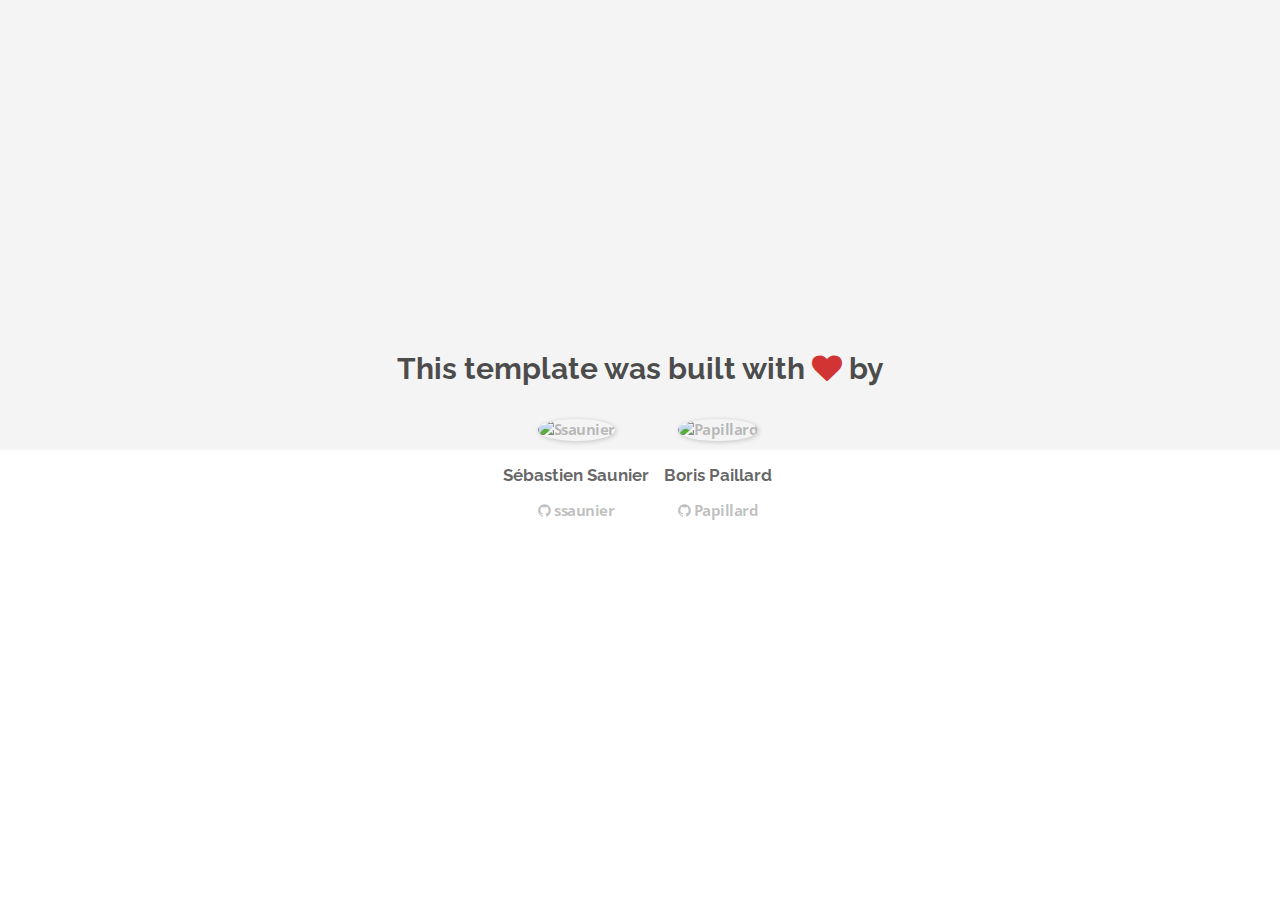
==== about.html @ bd520f18 "Automated commit at 2018-07-30 13:47:58 UTC by middleman-deploy 2.0.0-alpha" ====
<!doctype html>
<html>
  <head>
    <meta charset="utf-8">
    <meta http-equiv="x-ua-compatible" content="ie=edge">
    <meta name="viewport"
          content="width=device-width, initial-scale=1, shrink-to-fit=no">
    <!-- Use the title from a page's frontmatter if it has one -->
    <title>Le Wagon - Middleman - About</title>
    <link href="stylesheets/application-3c48b980.css" rel="stylesheet" />
    <script src="javascripts/application-93de88c9.js"></script>
    <link href="images/favicon-f15af148.png" rel="icon" type="image/png" />
  </head>
  <body>
    <div id="about">
  <div class="about-content">
    <h1>This template was built with <i class="fa fa-heart"></i> by</h1>
    <ul class="list-inline">
        <li>
<a href="https://kitt.lewagon.com/alumni/ssaunier" target="_blank">            <img src="https://kitt.lewagon.com/placeholder/users/ssaunier" class="img-circle" alt="Ssaunier" />
</a>          <h2>Sébastien Saunier</h2>
          <p>
<a href="https://github.com/ssaunier" target="_blank">              <i class="fa fa-github"></i> ssaunier
</a>          </p>
        </li>
        <li>
<a href="https://kitt.lewagon.com/alumni/Papillard" target="_blank">            <img src="https://kitt.lewagon.com/placeholder/users/Papillard" class="img-circle" alt="Papillard" />
</a>          <h2>Boris Paillard</h2>
          <p>
<a href="https://github.com/Papillard" target="_blank">              <i class="fa fa-github"></i> Papillard
</a>          </p>
        </li>
    </ul>
  </div>
</div>

  </body>
</html>
---- stylesheets/application-3c48b980.css ----
@import url("https://fonts.googleapis.com/css?family=Open+Sans:400,300,700|Raleway:400,100,300,700,500");/*!
 * Bootstrap v3.3.7 (http://getbootstrap.com)
 * Copyright 2011-2016 Twitter, Inc.
 * Licensed under MIT (https://github.com/twbs/bootstrap/blob/master/LICENSE)
 *//*! normalize.css v3.0.3 | MIT License | github.com/necolas/normalize.css */html{font-family:sans-serif;-ms-text-size-adjust:100%;-webkit-text-size-adjust:100%}body{margin:0}article,aside,details,figcaption,figure,footer,header,hgroup,main,menu,nav,section,summary{display:block}audio,canvas,progress,video{display:inline-block;vertical-align:baseline}audio:not([controls]){display:none;height:0}[hidden],template{display:none}a{background-color:transparent}a:active,a:hover{outline:0}abbr[title]{border-bottom:1px dotted}b,strong{font-weight:bold}dfn{font-style:italic}h1{font-size:2em;margin:0.67em 0}mark{background:#ff0;color:#000}small{font-size:80%}sub,sup{font-size:75%;line-height:0;position:relative;vertical-align:baseline}sup{top:-0.5em}sub{bottom:-0.25em}img{border:0}svg:not(:root){overflow:hidden}figure{margin:1em 40px}hr{-webkit-box-sizing:content-box;box-sizing:content-box;height:0}pre{overflow:auto}code,kbd,pre,samp{font-family:monospace, monospace;font-size:1em}button,input,optgroup,select,textarea{color:inherit;font:inherit;margin:0}button{overflow:visible}button,select{text-transform:none}button,html input[type="button"],input[type="reset"],input[type="submit"]{-webkit-appearance:button;cursor:pointer}button[disabled],html input[disabled]{cursor:default}button::-moz-focus-inner,input::-moz-focus-inner{border:0;padding:0}input{line-height:normal}input[type="checkbox"],input[type="radio"]{-webkit-box-sizing:border-box;box-sizing:border-box;padding:0}input[type="number"]::-webkit-inner-spin-button,input[type="number"]::-webkit-outer-spin-button{height:auto}input[type="search"]{-webkit-appearance:textfield;-webkit-box-sizing:content-box;box-sizing:content-box}input[type="search"]::-webkit-search-cancel-button,input[type="search"]::-webkit-search-decoration{-webkit-appearance:none}fieldset{border:1px solid #c0c0c0;margin:0 2px;padding:0.35em 0.625em 0.75em}legend{border:0;padding:0}textarea{overflow:auto}optgroup{font-weight:bold}table{border-collapse:collapse;border-spacing:0}td,th{padding:0}/*! Source: https://github.com/h5bp/html5-boilerplate/blob/master/src/css/main.css */@media print{*,*:before,*:after{background:transparent !important;color:#000 !important;-webkit-box-shadow:none !important;box-shadow:none !important;text-shadow:none !important}a,a:visited{text-decoration:underline}a[href]:after{content:" (" attr(href) ")"}abbr[title]:after{content:" (" attr(title) ")"}a[href^="#"]:after,a[href^="javascript:"]:after{content:""}pre,blockquote{border:1px solid #999;page-break-inside:avoid}thead{display:table-header-group}tr,img{page-break-inside:avoid}img{max-width:100% !important}p,h2,h3{orphans:3;widows:3}h2,h3{page-break-after:avoid}.navbar{display:none}.btn>.caret,.dropup>.btn>.caret{border-top-color:#000 !important}.label{border:1px solid #000}.table{border-collapse:collapse !important}.table td,.table th{background-color:#fff !important}.table-bordered th,.table-bordered td{border:1px solid #ddd !important}}@font-face{font-family:'Glyphicons Halflings';src:url("../assets/bootstrap/glyphicons-halflings-regular-86b6f62b.eot");src:url("../assets/bootstrap/glyphicons-halflings-regular-86b6f62b.eot?#iefix") format("embedded-opentype"),url("../assets/bootstrap/glyphicons-halflings-regular-ca35b697.woff2") format("woff2"),url("../assets/bootstrap/glyphicons-halflings-regular-278e49a8.woff") format("woff"),url("../assets/bootstrap/glyphicons-halflings-regular-44bc1850.ttf") format("truetype"),url("../assets/bootstrap/glyphicons-halflings-regular-de51a849.svg#glyphicons_halflingsregular") format("svg")}.glyphicon{position:relative;top:1px;display:inline-block;font-family:'Glyphicons Halflings';font-style:normal;font-weight:normal;line-height:1;-webkit-font-smoothing:antialiased;-moz-osx-font-smoothing:grayscale}.glyphicon-asterisk:before{content:"\002a"}.glyphicon-plus:before{content:"\002b"}.glyphicon-euro:before,.glyphicon-eur:before{content:"\20ac"}.glyphicon-minus:before{content:"\2212"}.glyphicon-cloud:before{content:"\2601"}.glyphicon-envelope:before{content:"\2709"}.glyphicon-pencil:before{content:"\270f"}.glyphicon-glass:before{content:"\e001"}.glyphicon-music:before{content:"\e002"}.glyphicon-search:before{content:"\e003"}.glyphicon-heart:before{content:"\e005"}.glyphicon-star:before{content:"\e006"}.glyphicon-star-empty:before{content:"\e007"}.glyphicon-user:before{content:"\e008"}.glyphicon-film:before{content:"\e009"}.glyphicon-th-large:before{content:"\e010"}.glyphicon-th:before{content:"\e011"}.glyphicon-th-list:before{content:"\e012"}.glyphicon-ok:before{content:"\e013"}.glyphicon-remove:before{content:"\e014"}.glyphicon-zoom-in:before{content:"\e015"}.glyphicon-zoom-out:before{content:"\e016"}.glyphicon-off:before{content:"\e017"}.glyphicon-signal:before{content:"\e018"}.glyphicon-cog:before{content:"\e019"}.glyphicon-trash:before{content:"\e020"}.glyphicon-home:before{content:"\e021"}.glyphicon-file:before{content:"\e022"}.glyphicon-time:before{content:"\e023"}.glyphicon-road:before{content:"\e024"}.glyphicon-download-alt:before{content:"\e025"}.glyphicon-download:before{content:"\e026"}.glyphicon-upload:before{content:"\e027"}.glyphicon-inbox:before{content:"\e028"}.glyphicon-play-circle:before{content:"\e029"}.glyphicon-repeat:before{content:"\e030"}.glyphicon-refresh:before{content:"\e031"}.glyphicon-list-alt:before{content:"\e032"}.glyphicon-lock:before{content:"\e033"}.glyphicon-flag:before{content:"\e034"}.glyphicon-headphones:before{content:"\e035"}.glyphicon-volume-off:before{content:"\e036"}.glyphicon-volume-down:before{content:"\e037"}.glyphicon-volume-up:before{content:"\e038"}.glyphicon-qrcode:before{content:"\e039"}.glyphicon-barcode:before{content:"\e040"}.glyphicon-tag:before{content:"\e041"}.glyphicon-tags:before{content:"\e042"}.glyphicon-book:before{content:"\e043"}.glyphicon-bookmark:before{content:"\e044"}.glyphicon-print:before{content:"\e045"}.glyphicon-camera:before{content:"\e046"}.glyphicon-font:before{content:"\e047"}.glyphicon-bold:before{content:"\e048"}.glyphicon-italic:before{content:"\e049"}.glyphicon-text-height:before{content:"\e050"}.glyphicon-text-width:before{content:"\e051"}.glyphicon-align-left:before{content:"\e052"}.glyphicon-align-center:before{content:"\e053"}.glyphicon-align-right:before{content:"\e054"}.glyphicon-align-justify:before{content:"\e055"}.glyphicon-list:before{content:"\e056"}.glyphicon-indent-left:before{content:"\e057"}.glyphicon-indent-right:before{content:"\e058"}.glyphicon-facetime-video:before{content:"\e059"}.glyphicon-picture:before{content:"\e060"}.glyphicon-map-marker:before{content:"\e062"}.glyphicon-adjust:before{content:"\e063"}.glyphicon-tint:before{content:"\e064"}.glyphicon-edit:before{content:"\e065"}.glyphicon-share:before{content:"\e066"}.glyphicon-check:before{content:"\e067"}.glyphicon-move:before{content:"\e068"}.glyphicon-step-backward:before{content:"\e069"}.glyphicon-fast-backward:before{content:"\e070"}.glyphicon-backward:before{content:"\e071"}.glyphicon-play:before{content:"\e072"}.glyphicon-pause:before{content:"\e073"}.glyphicon-stop:before{content:"\e074"}.glyphicon-forward:before{content:"\e075"}.glyphicon-fast-forward:before{content:"\e076"}.glyphicon-step-forward:before{content:"\e077"}.glyphicon-eject:before{content:"\e078"}.glyphicon-chevron-left:before{content:"\e079"}.glyphicon-chevron-right:before{content:"\e080"}.glyphicon-plus-sign:before{content:"\e081"}.glyphicon-minus-sign:before{content:"\e082"}.glyphicon-remove-sign:before{content:"\e083"}.glyphicon-ok-sign:before{content:"\e084"}.glyphicon-question-sign:before{content:"\e085"}.glyphicon-info-sign:before{content:"\e086"}.glyphicon-screenshot:before{content:"\e087"}.glyphicon-remove-circle:before{content:"\e088"}.glyphicon-ok-circle:before{content:"\e089"}.glyphicon-ban-circle:before{content:"\e090"}.glyphicon-arrow-left:before{content:"\e091"}.glyphicon-arrow-right:before{content:"\e092"}.glyphicon-arrow-up:before{content:"\e093"}.glyphicon-arrow-down:before{content:"\e094"}.glyphicon-share-alt:before{content:"\e095"}.glyphicon-resize-full:before{content:"\e096"}.glyphicon-resize-small:before{content:"\e097"}.glyphicon-exclamation-sign:before{content:"\e101"}.glyphicon-gift:before{content:"\e102"}.glyphicon-leaf:before{content:"\e103"}.glyphicon-fire:before{content:"\e104"}.glyphicon-eye-open:before{content:"\e105"}.glyphicon-eye-close:before{content:"\e106"}.glyphicon-warning-sign:before{content:"\e107"}.glyphicon-plane:before{content:"\e108"}.glyphicon-calendar:before{content:"\e109"}.glyphicon-random:before{content:"\e110"}.glyphicon-comment:before{content:"\e111"}.glyphicon-magnet:before{content:"\e112"}.glyphicon-chevron-up:before{content:"\e113"}.glyphicon-chevron-down:before{content:"\e114"}.glyphicon-retweet:before{content:"\e115"}.glyphicon-shopping-cart:before{content:"\e116"}.glyphicon-folder-close:before{content:"\e117"}.glyphicon-folder-open:before{content:"\e118"}.glyphicon-resize-vertical:before{content:"\e119"}.glyphicon-resize-horizontal:before{content:"\e120"}.glyphicon-hdd:before{content:"\e121"}.glyphicon-bullhorn:before{content:"\e122"}.glyphicon-bell:before{content:"\e123"}.glyphicon-certificate:before{content:"\e124"}.glyphicon-thumbs-up:before{content:"\e125"}.glyphicon-thumbs-down:before{content:"\e126"}.glyphicon-hand-right:before{content:"\e127"}.glyphicon-hand-left:before{content:"\e128"}.glyphicon-hand-up:before{content:"\e129"}.glyphicon-hand-down:before{content:"\e130"}.glyphicon-circle-arrow-right:before{content:"\e131"}.glyphicon-circle-arrow-left:before{content:"\e132"}.glyphicon-circle-arrow-up:before{content:"\e133"}.glyphicon-circle-arrow-down:before{content:"\e134"}.glyphicon-globe:before{content:"\e135"}.glyphicon-wrench:before{content:"\e136"}.glyphicon-tasks:before{content:"\e137"}.glyphicon-filter:before{content:"\e138"}.glyphicon-briefcase:before{content:"\e139"}.glyphicon-fullscreen:before{content:"\e140"}.glyphicon-dashboard:before{content:"\e141"}.glyphicon-paperclip:before{content:"\e142"}.glyphicon-heart-empty:before{content:"\e143"}.glyphicon-link:before{content:"\e144"}.glyphicon-phone:before{content:"\e145"}.glyphicon-pushpin:before{content:"\e146"}.glyphicon-usd:before{content:"\e148"}.glyphicon-gbp:before{content:"\e149"}.glyphicon-sort:before{content:"\e150"}.glyphicon-sort-by-alphabet:before{content:"\e151"}.glyphicon-sort-by-alphabet-alt:before{content:"\e152"}.glyphicon-sort-by-order:before{content:"\e153"}.glyphicon-sort-by-order-alt:before{content:"\e154"}.glyphicon-sort-by-attributes:before{content:"\e155"}.glyphicon-sort-by-attributes-alt:before{content:"\e156"}.glyphicon-unchecked:before{content:"\e157"}.glyphicon-expand:before{content:"\e158"}.glyphicon-collapse-down:before{content:"\e159"}.glyphicon-collapse-up:before{content:"\e160"}.glyphicon-log-in:before{content:"\e161"}.glyphicon-flash:before{content:"\e162"}.glyphicon-log-out:before{content:"\e163"}.glyphicon-new-window:before{content:"\e164"}.glyphicon-record:before{content:"\e165"}.glyphicon-save:before{content:"\e166"}.glyphicon-open:before{content:"\e167"}.glyphicon-saved:before{content:"\e168"}.glyphicon-import:before{content:"\e169"}.glyphicon-export:before{content:"\e170"}.glyphicon-send:before{content:"\e171"}.glyphicon-floppy-disk:before{content:"\e172"}.glyphicon-floppy-saved:before{content:"\e173"}.glyphicon-floppy-remove:before{content:"\e174"}.glyphicon-floppy-save:before{content:"\e175"}.glyphicon-floppy-open:before{content:"\e176"}.glyphicon-credit-card:before{content:"\e177"}.glyphicon-transfer:before{content:"\e178"}.glyphicon-cutlery:before{content:"\e179"}.glyphicon-header:before{content:"\e180"}.glyphicon-compressed:before{content:"\e181"}.glyphicon-earphone:before{content:"\e182"}.glyphicon-phone-alt:before{content:"\e183"}.glyphicon-tower:before{content:"\e184"}.glyphicon-stats:before{content:"\e185"}.glyphicon-sd-video:before{content:"\e186"}.glyphicon-hd-video:before{content:"\e187"}.glyphicon-subtitles:before{content:"\e188"}.glyphicon-sound-stereo:before{content:"\e189"}.glyphicon-sound-dolby:before{content:"\e190"}.glyphicon-sound-5-1:before{content:"\e191"}.glyphicon-sound-6-1:before{content:"\e192"}.glyphicon-sound-7-1:before{content:"\e193"}.glyphicon-copyright-mark:before{content:"\e194"}.glyphicon-registration-mark:before{content:"\e195"}.glyphicon-cloud-download:before{content:"\e197"}.glyphicon-cloud-upload:before{content:"\e198"}.glyphicon-tree-conifer:before{content:"\e199"}.glyphicon-tree-deciduous:before{content:"\e200"}.glyphicon-cd:before{content:"\e201"}.glyphicon-save-file:before{content:"\e202"}.glyphicon-open-file:before{content:"\e203"}.glyphicon-level-up:before{content:"\e204"}.glyphicon-copy:before{content:"\e205"}.glyphicon-paste:before{content:"\e206"}.glyphicon-alert:before{content:"\e209"}.glyphicon-equalizer:before{content:"\e210"}.glyphicon-king:before{content:"\e211"}.glyphicon-queen:before{content:"\e212"}.glyphicon-pawn:before{content:"\e213"}.glyphicon-bishop:before{content:"\e214"}.glyphicon-knight:before{content:"\e215"}.glyphicon-baby-formula:before{content:"\e216"}.glyphicon-tent:before{content:"\26fa"}.glyphicon-blackboard:before{content:"\e218"}.glyphicon-bed:before{content:"\e219"}.glyphicon-apple:before{content:"\f8ff"}.glyphicon-erase:before{content:"\e221"}.glyphicon-hourglass:before{content:"\231b"}.glyphicon-lamp:before{content:"\e223"}.glyphicon-duplicate:before{content:"\e224"}.glyphicon-piggy-bank:before{content:"\e225"}.glyphicon-scissors:before{content:"\e226"}.glyphicon-bitcoin:before{content:"\e227"}.glyphicon-btc:before{content:"\e227"}.glyphicon-xbt:before{content:"\e227"}.glyphicon-yen:before{content:"\00a5"}.glyphicon-jpy:before{content:"\00a5"}.glyphicon-ruble:before{content:"\20bd"}.glyphicon-rub:before{content:"\20bd"}.glyphicon-scale:before{content:"\e230"}.glyphicon-ice-lolly:before{content:"\e231"}.glyphicon-ice-lolly-tasted:before{content:"\e232"}.glyphicon-education:before{content:"\e233"}.glyphicon-option-horizontal:before{content:"\e234"}.glyphicon-option-vertical:before{content:"\e235"}.glyphicon-menu-hamburger:before{content:"\e236"}.glyphicon-modal-window:before{content:"\e237"}.glyphicon-oil:before{content:"\e238"}.glyphicon-grain:before{content:"\e239"}.glyphicon-sunglasses:before{content:"\e240"}.glyphicon-text-size:before{content:"\e241"}.glyphicon-text-color:before{content:"\e242"}.glyphicon-text-background:before{content:"\e243"}.glyphicon-object-align-top:before{content:"\e244"}.glyphicon-object-align-bottom:before{content:"\e245"}.glyphicon-object-align-horizontal:before{content:"\e246"}.glyphicon-object-align-left:before{content:"\e247"}.glyphicon-object-align-vertical:before{content:"\e248"}.glyphicon-object-align-right:before{content:"\e249"}.glyphicon-triangle-right:before{content:"\e250"}.glyphicon-triangle-left:before{content:"\e251"}.glyphicon-triangle-bottom:before{content:"\e252"}.glyphicon-triangle-top:before{content:"\e253"}.glyphicon-console:before{content:"\e254"}.glyphicon-superscript:before{content:"\e255"}.glyphicon-subscript:before{content:"\e256"}.glyphicon-menu-left:before{content:"\e257"}.glyphicon-menu-right:before{content:"\e258"}.glyphicon-menu-down:before{content:"\e259"}.glyphicon-menu-up:before{content:"\e260"}*{-webkit-box-sizing:border-box;box-sizing:border-box}*:before,*:after{-webkit-box-sizing:border-box;box-sizing:border-box}html{font-size:10px;-webkit-tap-highlight-color:transparent}body{font-family:"Open Sans", "Helvetica", "sans-serif";font-size:18px;line-height:1.42857143;color:#333333;background-color:#F4F4F4}input,button,select,textarea{font-family:inherit;font-size:inherit;line-height:inherit}a{color:#469AE0;text-decoration:none}a:hover,a:focus{color:#1f74ba;text-decoration:underline}a:focus{outline:5px auto -webkit-focus-ring-color;outline-offset:-2px}figure{margin:0}img{vertical-align:middle}.img-responsive{display:block;max-width:100%;height:auto}.img-rounded{border-radius:2px}.img-thumbnail{padding:4px;line-height:1.42857143;background-color:#F4F4F4;border:1px solid #ddd;border-radius:2px;-webkit-transition:all 0.2s ease-in-out;transition:all 0.2s ease-in-out;display:inline-block;max-width:100%;height:auto}.img-circle{border-radius:50%}hr{margin-top:25px;margin-bottom:25px;border:0;border-top:1px solid #eeeeee}.sr-only{position:absolute;width:1px;height:1px;margin:-1px;padding:0;overflow:hidden;clip:rect(0, 0, 0, 0);border:0}.sr-only-focusable:active,.sr-only-focusable:focus{position:static;width:auto;height:auto;margin:0;overflow:visible;clip:auto}[role="button"]{cursor:pointer}h1,h2,h3,h4,h5,h6,.h1,.h2,.h3,.h4,.h5,.h6{font-family:"Raleway", "Helvetica", "sans-serif";font-weight:500;line-height:1.1;color:inherit}h1 small,h1 .small,h2 small,h2 .small,h3 small,h3 .small,h4 small,h4 .small,h5 small,h5 .small,h6 small,h6 .small,.h1 small,.h1 .small,.h2 small,.h2 .small,.h3 small,.h3 .small,.h4 small,.h4 .small,.h5 small,.h5 .small,.h6 small,.h6 .small{font-weight:normal;line-height:1;color:#777777}h1,.h1,h2,.h2,h3,.h3{margin-top:25px;margin-bottom:12.5px}h1 small,h1 .small,.h1 small,.h1 .small,h2 small,h2 .small,.h2 small,.h2 .small,h3 small,h3 .small,.h3 small,.h3 .small{font-size:65%}h4,.h4,h5,.h5,h6,.h6{margin-top:12.5px;margin-bottom:12.5px}h4 small,h4 .small,.h4 small,.h4 .small,h5 small,h5 .small,.h5 small,.h5 .small,h6 small,h6 .small,.h6 small,.h6 .small{font-size:75%}h1,.h1{font-size:46px}h2,.h2{font-size:38px}h3,.h3{font-size:31px}h4,.h4{font-size:23px}h5,.h5{font-size:18px}h6,.h6{font-size:16px}p{margin:0 0 12.5px}.lead{margin-bottom:25px;font-size:20px;font-weight:300;line-height:1.4}@media (min-width: 768px){.lead{font-size:27px}}small,.small{font-size:88%}mark,.mark{background-color:#fcf8e3;padding:.2em}.text-left{text-align:left}.text-right{text-align:right}.text-center{text-align:center}.text-justify{text-align:justify}.text-nowrap{white-space:nowrap}.text-lowercase{text-transform:lowercase}.text-uppercase,.initialism{text-transform:uppercase}.text-capitalize{text-transform:capitalize}.text-muted{color:#777777}.text-primary{color:#469AE0}a.text-primary:hover,a.text-primary:focus{color:#2381d0}.text-success{color:#3c763d}a.text-success:hover,a.text-success:focus{color:#2b542c}.text-info{color:#31708f}a.text-info:hover,a.text-info:focus{color:#245269}.text-warning{color:#8a6d3b}a.text-warning:hover,a.text-warning:focus{color:#66512c}.text-danger{color:#a94442}a.text-danger:hover,a.text-danger:focus{color:#843534}.bg-primary{color:#fff}.bg-primary{background-color:#469AE0}a.bg-primary:hover,a.bg-primary:focus{background-color:#2381d0}.bg-success{background-color:#dff0d8}a.bg-success:hover,a.bg-success:focus{background-color:#c1e2b3}.bg-info{background-color:#d9edf7}a.bg-info:hover,a.bg-info:focus{background-color:#afd9ee}.bg-warning{background-color:#fcf8e3}a.bg-warning:hover,a.bg-warning:focus{background-color:#f7ecb5}.bg-danger{background-color:#f2dede}a.bg-danger:hover,a.bg-danger:focus{background-color:#e4b9b9}.page-header{padding-bottom:11.5px;margin:50px 0 25px;border-bottom:1px solid #eeeeee}ul,ol{margin-top:0;margin-bottom:12.5px}ul ul,ul ol,ol ul,ol ol{margin-bottom:0}.list-unstyled{padding-left:0;list-style:none}.list-inline{padding-left:0;list-style:none;margin-left:-5px}.list-inline>li{display:inline-block;padding-left:5px;padding-right:5px}dl{margin-top:0;margin-bottom:25px}dt,dd{line-height:1.42857143}dt{font-weight:bold}dd{margin-left:0}.dl-horizontal dd:before,.dl-horizontal dd:after{content:" ";display:table}.dl-horizontal dd:after{clear:both}@media (min-width: 768px){.dl-horizontal dt{float:left;width:160px;clear:left;text-align:right;overflow:hidden;text-overflow:ellipsis;white-space:nowrap}.dl-horizontal dd{margin-left:180px}}abbr[title],abbr[data-original-title]{cursor:help;border-bottom:1px dotted #777777}.initialism{font-size:90%}blockquote{padding:12.5px 25px;margin:0 0 25px;font-size:22.5px;border-left:5px solid #eeeeee}blockquote p:last-child,blockquote ul:last-child,blockquote ol:last-child{margin-bottom:0}blockquote footer,blockquote small,blockquote .small{display:block;font-size:80%;line-height:1.42857143;color:#777777}blockquote footer:before,blockquote small:before,blockquote .small:before{content:'\2014 \00A0'}.blockquote-reverse,blockquote.pull-right{padding-right:15px;padding-left:0;border-right:5px solid #eeeeee;border-left:0;text-align:right}.blockquote-reverse footer:before,.blockquote-reverse small:before,.blockquote-reverse .small:before,blockquote.pull-right footer:before,blockquote.pull-right small:before,blockquote.pull-right .small:before{content:''}.blockquote-reverse footer:after,.blockquote-reverse small:after,.blockquote-reverse .small:after,blockquote.pull-right footer:after,blockquote.pull-right small:after,blockquote.pull-right .small:after{content:'\00A0 \2014'}address{margin-bottom:25px;font-style:normal;line-height:1.42857143}code,kbd,pre,samp{font-family:Menlo, Monaco, Consolas, "Courier New", monospace}code{padding:2px 4px;font-size:90%;color:#c7254e;background-color:#f9f2f4;border-radius:2px}kbd{padding:2px 4px;font-size:90%;color:#fff;background-color:#333;border-radius:2px;-webkit-box-shadow:inset 0 -1px 0 rgba(0,0,0,0.25);box-shadow:inset 0 -1px 0 rgba(0,0,0,0.25)}kbd kbd{padding:0;font-size:100%;font-weight:bold;-webkit-box-shadow:none;box-shadow:none}pre{display:block;padding:12px;margin:0 0 12.5px;font-size:17px;line-height:1.42857143;word-break:break-all;word-wrap:break-word;color:#333333;background-color:#f5f5f5;border:1px solid #ccc;border-radius:2px}pre code{padding:0;font-size:inherit;color:inherit;white-space:pre-wrap;background-color:transparent;border-radius:0}.pre-scrollable{max-height:340px;overflow-y:scroll}.container{margin-right:auto;margin-left:auto;padding-left:15px;padding-right:15px}.container:before,.container:after{content:" ";display:table}.container:after{clear:both}@media (min-width: 768px){.container{width:750px}}@media (min-width: 992px){.container{width:970px}}@media (min-width: 1200px){.container{width:1170px}}.container-fluid{margin-right:auto;margin-left:auto;padding-left:15px;padding-right:15px}.container-fluid:before,.container-fluid:after{content:" ";display:table}.container-fluid:after{clear:both}.row{margin-left:-15px;margin-right:-15px}.row:before,.row:after{content:" ";display:table}.row:after{clear:both}.col-xs-1,.col-sm-1,.col-md-1,.col-lg-1,.col-xs-2,.col-sm-2,.col-md-2,.col-lg-2,.col-xs-3,.col-sm-3,.col-md-3,.col-lg-3,.col-xs-4,.col-sm-4,.col-md-4,.col-lg-4,.col-xs-5,.col-sm-5,.col-md-5,.col-lg-5,.col-xs-6,.col-sm-6,.col-md-6,.col-lg-6,.col-xs-7,.col-sm-7,.col-md-7,.col-lg-7,.col-xs-8,.col-sm-8,.col-md-8,.col-lg-8,.col-xs-9,.col-sm-9,.col-md-9,.col-lg-9,.col-xs-10,.col-sm-10,.col-md-10,.col-lg-10,.col-xs-11,.col-sm-11,.col-md-11,.col-lg-11,.col-xs-12,.col-sm-12,.col-md-12,.col-lg-12{position:relative;min-height:1px;padding-left:15px;padding-right:15px}.col-xs-1,.col-xs-2,.col-xs-3,.col-xs-4,.col-xs-5,.col-xs-6,.col-xs-7,.col-xs-8,.col-xs-9,.col-xs-10,.col-xs-11,.col-xs-12{float:left}.col-xs-1{width:8.33333333%}.col-xs-2{width:16.66666667%}.col-xs-3{width:25%}.col-xs-4{width:33.33333333%}.col-xs-5{width:41.66666667%}.col-xs-6{width:50%}.col-xs-7{width:58.33333333%}.col-xs-8{width:66.66666667%}.col-xs-9{width:75%}.col-xs-10{width:83.33333333%}.col-xs-11{width:91.66666667%}.col-xs-12{width:100%}.col-xs-pull-0{right:auto}.col-xs-pull-1{right:8.33333333%}.col-xs-pull-2{right:16.66666667%}.col-xs-pull-3{right:25%}.col-xs-pull-4{right:33.33333333%}.col-xs-pull-5{right:41.66666667%}.col-xs-pull-6{right:50%}.col-xs-pull-7{right:58.33333333%}.col-xs-pull-8{right:66.66666667%}.col-xs-pull-9{right:75%}.col-xs-pull-10{right:83.33333333%}.col-xs-pull-11{right:91.66666667%}.col-xs-pull-12{right:100%}.col-xs-push-0{left:auto}.col-xs-push-1{left:8.33333333%}.col-xs-push-2{left:16.66666667%}.col-xs-push-3{left:25%}.col-xs-push-4{left:33.33333333%}.col-xs-push-5{left:41.66666667%}.col-xs-push-6{left:50%}.col-xs-push-7{left:58.33333333%}.col-xs-push-8{left:66.66666667%}.col-xs-push-9{left:75%}.col-xs-push-10{left:83.33333333%}.col-xs-push-11{left:91.66666667%}.col-xs-push-12{left:100%}.col-xs-offset-0{margin-left:0%}.col-xs-offset-1{margin-left:8.33333333%}.col-xs-offset-2{margin-left:16.66666667%}.col-xs-offset-3{margin-left:25%}.col-xs-offset-4{margin-left:33.33333333%}.col-xs-offset-5{margin-left:41.66666667%}.col-xs-offset-6{margin-left:50%}.col-xs-offset-7{margin-left:58.33333333%}.col-xs-offset-8{margin-left:66.66666667%}.col-xs-offset-9{margin-left:75%}.col-xs-offset-10{margin-left:83.33333333%}.col-xs-offset-11{margin-left:91.66666667%}.col-xs-offset-12{margin-left:100%}@media (min-width: 768px){.col-sm-1,.col-sm-2,.col-sm-3,.col-sm-4,.col-sm-5,.col-sm-6,.col-sm-7,.col-sm-8,.col-sm-9,.col-sm-10,.col-sm-11,.col-sm-12{float:left}.col-sm-1{width:8.33333333%}.col-sm-2{width:16.66666667%}.col-sm-3{width:25%}.col-sm-4{width:33.33333333%}.col-sm-5{width:41.66666667%}.col-sm-6{width:50%}.col-sm-7{width:58.33333333%}.col-sm-8{width:66.66666667%}.col-sm-9{width:75%}.col-sm-10{width:83.33333333%}.col-sm-11{width:91.66666667%}.col-sm-12{width:100%}.col-sm-pull-0{right:auto}.col-sm-pull-1{right:8.33333333%}.col-sm-pull-2{right:16.66666667%}.col-sm-pull-3{right:25%}.col-sm-pull-4{right:33.33333333%}.col-sm-pull-5{right:41.66666667%}.col-sm-pull-6{right:50%}.col-sm-pull-7{right:58.33333333%}.col-sm-pull-8{right:66.66666667%}.col-sm-pull-9{right:75%}.col-sm-pull-10{right:83.33333333%}.col-sm-pull-11{right:91.66666667%}.col-sm-pull-12{right:100%}.col-sm-push-0{left:auto}.col-sm-push-1{left:8.33333333%}.col-sm-push-2{left:16.66666667%}.col-sm-push-3{left:25%}.col-sm-push-4{left:33.33333333%}.col-sm-push-5{left:41.66666667%}.col-sm-push-6{left:50%}.col-sm-push-7{left:58.33333333%}.col-sm-push-8{left:66.66666667%}.col-sm-push-9{left:75%}.col-sm-push-10{left:83.33333333%}.col-sm-push-11{left:91.66666667%}.col-sm-push-12{left:100%}.col-sm-offset-0{margin-left:0%}.col-sm-offset-1{margin-left:8.33333333%}.col-sm-offset-2{margin-left:16.66666667%}.col-sm-offset-3{margin-left:25%}.col-sm-offset-4{margin-left:33.33333333%}.col-sm-offset-5{margin-left:41.66666667%}.col-sm-offset-6{margin-left:50%}.col-sm-offset-7{margin-left:58.33333333%}.col-sm-offset-8{margin-left:66.66666667%}.col-sm-offset-9{margin-left:75%}.col-sm-offset-10{margin-left:83.33333333%}.col-sm-offset-11{margin-left:91.66666667%}.col-sm-offset-12{margin-left:100%}}@media (min-width: 992px){.col-md-1,.col-md-2,.col-md-3,.col-md-4,.col-md-5,.col-md-6,.col-md-7,.col-md-8,.col-md-9,.col-md-10,.col-md-11,.col-md-12{float:left}.col-md-1{width:8.33333333%}.col-md-2{width:16.66666667%}.col-md-3{width:25%}.col-md-4{width:33.33333333%}.col-md-5{width:41.66666667%}.col-md-6{width:50%}.col-md-7{width:58.33333333%}.col-md-8{width:66.66666667%}.col-md-9{width:75%}.col-md-10{width:83.33333333%}.col-md-11{width:91.66666667%}.col-md-12{width:100%}.col-md-pull-0{right:auto}.col-md-pull-1{right:8.33333333%}.col-md-pull-2{right:16.66666667%}.col-md-pull-3{right:25%}.col-md-pull-4{right:33.33333333%}.col-md-pull-5{right:41.66666667%}.col-md-pull-6{right:50%}.col-md-pull-7{right:58.33333333%}.col-md-pull-8{right:66.66666667%}.col-md-pull-9{right:75%}.col-md-pull-10{right:83.33333333%}.col-md-pull-11{right:91.66666667%}.col-md-pull-12{right:100%}.col-md-push-0{left:auto}.col-md-push-1{left:8.33333333%}.col-md-push-2{left:16.66666667%}.col-md-push-3{left:25%}.col-md-push-4{left:33.33333333%}.col-md-push-5{left:41.66666667%}.col-md-push-6{left:50%}.col-md-push-7{left:58.33333333%}.col-md-push-8{left:66.66666667%}.col-md-push-9{left:75%}.col-md-push-10{left:83.33333333%}.col-md-push-11{left:91.66666667%}.col-md-push-12{left:100%}.col-md-offset-0{margin-left:0%}.col-md-offset-1{margin-left:8.33333333%}.col-md-offset-2{margin-left:16.66666667%}.col-md-offset-3{margin-left:25%}.col-md-offset-4{margin-left:33.33333333%}.col-md-offset-5{margin-left:41.66666667%}.col-md-offset-6{margin-left:50%}.col-md-offset-7{margin-left:58.33333333%}.col-md-offset-8{margin-left:66.66666667%}.col-md-offset-9{margin-left:75%}.col-md-offset-10{margin-left:83.33333333%}.col-md-offset-11{margin-left:91.66666667%}.col-md-offset-12{margin-left:100%}}@media (min-width: 1200px){.col-lg-1,.col-lg-2,.col-lg-3,.col-lg-4,.col-lg-5,.col-lg-6,.col-lg-7,.col-lg-8,.col-lg-9,.col-lg-10,.col-lg-11,.col-lg-12{float:left}.col-lg-1{width:8.33333333%}.col-lg-2{width:16.66666667%}.col-lg-3{width:25%}.col-lg-4{width:33.33333333%}.col-lg-5{width:41.66666667%}.col-lg-6{width:50%}.col-lg-7{width:58.33333333%}.col-lg-8{width:66.66666667%}.col-lg-9{width:75%}.col-lg-10{width:83.33333333%}.col-lg-11{width:91.66666667%}.col-lg-12{width:100%}.col-lg-pull-0{right:auto}.col-lg-pull-1{right:8.33333333%}.col-lg-pull-2{right:16.66666667%}.col-lg-pull-3{right:25%}.col-lg-pull-4{right:33.33333333%}.col-lg-pull-5{right:41.66666667%}.col-lg-pull-6{right:50%}.col-lg-pull-7{right:58.33333333%}.col-lg-pull-8{right:66.66666667%}.col-lg-pull-9{right:75%}.col-lg-pull-10{right:83.33333333%}.col-lg-pull-11{right:91.66666667%}.col-lg-pull-12{right:100%}.col-lg-push-0{left:auto}.col-lg-push-1{left:8.33333333%}.col-lg-push-2{left:16.66666667%}.col-lg-push-3{left:25%}.col-lg-push-4{left:33.33333333%}.col-lg-push-5{left:41.66666667%}.col-lg-push-6{left:50%}.col-lg-push-7{left:58.33333333%}.col-lg-push-8{left:66.66666667%}.col-lg-push-9{left:75%}.col-lg-push-10{left:83.33333333%}.col-lg-push-11{left:91.66666667%}.col-lg-push-12{left:100%}.col-lg-offset-0{margin-left:0%}.col-lg-offset-1{margin-left:8.33333333%}.col-lg-offset-2{margin-left:16.66666667%}.col-lg-offset-3{margin-left:25%}.col-lg-offset-4{margin-left:33.33333333%}.col-lg-offset-5{margin-left:41.66666667%}.col-lg-offset-6{margin-left:50%}.col-lg-offset-7{margin-left:58.33333333%}.col-lg-offset-8{margin-left:66.66666667%}.col-lg-offset-9{margin-left:75%}.col-lg-offset-10{margin-left:83.33333333%}.col-lg-offset-11{margin-left:91.66666667%}.col-lg-offset-12{margin-left:100%}}table{background-color:transparent}caption{padding-top:8px;padding-bottom:8px;color:#777777;text-align:left}th{text-align:left}.table{width:100%;max-width:100%;margin-bottom:25px}.table>thead>tr>th,.table>thead>tr>td,.table>tbody>tr>th,.table>tbody>tr>td,.table>tfoot>tr>th,.table>tfoot>tr>td{padding:8px;line-height:1.42857143;vertical-align:top;border-top:1px solid #ddd}.table>thead>tr>th{vertical-align:bottom;border-bottom:2px solid #ddd}.table>caption+thead>tr:first-child>th,.table>caption+thead>tr:first-child>td,.table>colgroup+thead>tr:first-child>th,.table>colgroup+thead>tr:first-child>td,.table>thead:first-child>tr:first-child>th,.table>thead:first-child>tr:first-child>td{border-top:0}.table>tbody+tbody{border-top:2px solid #ddd}.table .table{background-color:#F4F4F4}.table-condensed>thead>tr>th,.table-condensed>thead>tr>td,.table-condensed>tbody>tr>th,.table-condensed>tbody>tr>td,.table-condensed>tfoot>tr>th,.table-condensed>tfoot>tr>td{padding:5px}.table-bordered{border:1px solid #ddd}.table-bordered>thead>tr>th,.table-bordered>thead>tr>td,.table-bordered>tbody>tr>th,.table-bordered>tbody>tr>td,.table-bordered>tfoot>tr>th,.table-bordered>tfoot>tr>td{border:1px solid #ddd}.table-bordered>thead>tr>th,.table-bordered>thead>tr>td{border-bottom-width:2px}.table-striped>tbody>tr:nth-of-type(odd){background-color:#f9f9f9}.table-hover>tbody>tr:hover{background-color:#f5f5f5}table col[class*="col-"]{position:static;float:none;display:table-column}table td[class*="col-"],table th[class*="col-"]{position:static;float:none;display:table-cell}.table>thead>tr>td.active,.table>thead>tr>th.active,.table>thead>tr.active>td,.table>thead>tr.active>th,.table>tbody>tr>td.active,.table>tbody>tr>th.active,.table>tbody>tr.active>td,.table>tbody>tr.active>th,.table>tfoot>tr>td.active,.table>tfoot>tr>th.active,.table>tfoot>tr.active>td,.table>tfoot>tr.active>th{background-color:#f5f5f5}.table-hover>tbody>tr>td.active:hover,.table-hover>tbody>tr>th.active:hover,.table-hover>tbody>tr.active:hover>td,.table-hover>tbody>tr:hover>.active,.table-hover>tbody>tr.active:hover>th{background-color:#e8e8e8}.table>thead>tr>td.success,.table>thead>tr>th.success,.table>thead>tr.success>td,.table>thead>tr.success>th,.table>tbody>tr>td.success,.table>tbody>tr>th.success,.table>tbody>tr.success>td,.table>tbody>tr.success>th,.table>tfoot>tr>td.success,.table>tfoot>tr>th.success,.table>tfoot>tr.success>td,.table>tfoot>tr.success>th{background-color:#dff0d8}.table-hover>tbody>tr>td.success:hover,.table-hover>tbody>tr>th.success:hover,.table-hover>tbody>tr.success:hover>td,.table-hover>tbody>tr:hover>.success,.table-hover>tbody>tr.success:hover>th{background-color:#d0e9c6}.table>thead>tr>td.info,.table>thead>tr>th.info,.table>thead>tr.info>td,.table>thead>tr.info>th,.table>tbody>tr>td.info,.table>tbody>tr>th.info,.table>tbody>tr.info>td,.table>tbody>tr.info>th,.table>tfoot>tr>td.info,.table>tfoot>tr>th.info,.table>tfoot>tr.info>td,.table>tfoot>tr.info>th{background-color:#d9edf7}.table-hover>tbody>tr>td.info:hover,.table-hover>tbody>tr>th.info:hover,.table-hover>tbody>tr.info:hover>td,.table-hover>tbody>tr:hover>.info,.table-hover>tbody>tr.info:hover>th{background-color:#c4e3f3}.table>thead>tr>td.warning,.table>thead>tr>th.warning,.table>thead>tr.warning>td,.table>thead>tr.warning>th,.table>tbody>tr>td.warning,.table>tbody>tr>th.warning,.table>tbody>tr.warning>td,.table>tbody>tr.warning>th,.table>tfoot>tr>td.warning,.table>tfoot>tr>th.warning,.table>tfoot>tr.warning>td,.table>tfoot>tr.warning>th{background-color:#fcf8e3}.table-hover>tbody>tr>td.warning:hover,.table-hover>tbody>tr>th.warning:hover,.table-hover>tbody>tr.warning:hover>td,.table-hover>tbody>tr:hover>.warning,.table-hover>tbody>tr.warning:hover>th{background-color:#faf2cc}.table>thead>tr>td.danger,.table>thead>tr>th.danger,.table>thead>tr.danger>td,.table>thead>tr.danger>th,.table>tbody>tr>td.danger,.table>tbody>tr>th.danger,.table>tbody>tr.danger>td,.table>tbody>tr.danger>th,.table>tfoot>tr>td.danger,.table>tfoot>tr>th.danger,.table>tfoot>tr.danger>td,.table>tfoot>tr.danger>th{background-color:#f2dede}.table-hover>tbody>tr>td.danger:hover,.table-hover>tbody>tr>th.danger:hover,.table-hover>tbody>tr.danger:hover>td,.table-hover>tbody>tr:hover>.danger,.table-hover>tbody>tr.danger:hover>th{background-color:#ebcccc}.table-responsive{overflow-x:auto;min-height:0.01%}@media screen and (max-width: 767px){.table-responsive{width:100%;margin-bottom:18.75px;overflow-y:hidden;-ms-overflow-style:-ms-autohiding-scrollbar;border:1px solid #ddd}.table-responsive>.table{margin-bottom:0}.table-responsive>.table>thead>tr>th,.table-responsive>.table>thead>tr>td,.table-responsive>.table>tbody>tr>th,.table-responsive>.table>tbody>tr>td,.table-responsive>.table>tfoot>tr>th,.table-responsive>.table>tfoot>tr>td{white-space:nowrap}.table-responsive>.table-bordered{border:0}.table-responsive>.table-bordered>thead>tr>th:first-child,.table-responsive>.table-bordered>thead>tr>td:first-child,.table-responsive>.table-bordered>tbody>tr>th:first-child,.table-responsive>.table-bordered>tbody>tr>td:first-child,.table-responsive>.table-bordered>tfoot>tr>th:first-child,.table-responsive>.table-bordered>tfoot>tr>td:first-child{border-left:0}.table-responsive>.table-bordered>thead>tr>th:last-child,.table-responsive>.table-bordered>thead>tr>td:last-child,.table-responsive>.table-bordered>tbody>tr>th:last-child,.table-responsive>.table-bordered>tbody>tr>td:last-child,.table-responsive>.table-bordered>tfoot>tr>th:last-child,.table-responsive>.table-bordered>tfoot>tr>td:last-child{border-right:0}.table-responsive>.table-bordered>tbody>tr:last-child>th,.table-responsive>.table-bordered>tbody>tr:last-child>td,.table-responsive>.table-bordered>tfoot>tr:last-child>th,.table-responsive>.table-bordered>tfoot>tr:last-child>td{border-bottom:0}}fieldset{padding:0;margin:0;border:0;min-width:0}legend{display:block;width:100%;padding:0;margin-bottom:25px;font-size:27px;line-height:inherit;color:#333333;border:0;border-bottom:1px solid #e5e5e5}label{display:inline-block;max-width:100%;margin-bottom:5px;font-weight:bold}input[type="search"]{-webkit-box-sizing:border-box;box-sizing:border-box}input[type="radio"],input[type="checkbox"]{margin:4px 0 0;margin-top:1px \9;line-height:normal}input[type="file"]{display:block}input[type="range"]{display:block;width:100%}select[multiple],select[size]{height:auto}input[type="file"]:focus,input[type="radio"]:focus,input[type="checkbox"]:focus{outline:5px auto -webkit-focus-ring-color;outline-offset:-2px}output{display:block;padding-top:7px;font-size:18px;line-height:1.42857143;color:#000000}.form-control{display:block;width:100%;height:39px;padding:6px 12px;font-size:18px;line-height:1.42857143;color:#000000;background-color:#fff;background-image:none;border:1px solid #ccc;border-radius:2px;-webkit-box-shadow:inset 0 1px 1px rgba(0,0,0,0.075);box-shadow:inset 0 1px 1px rgba(0,0,0,0.075);-webkit-transition:border-color ease-in-out 0.15s, box-shadow ease-in-out 0.15s;-webkit-transition:border-color ease-in-out 0.15s, -webkit-box-shadow ease-in-out 0.15s;transition:border-color ease-in-out 0.15s, -webkit-box-shadow ease-in-out 0.15s;transition:border-color ease-in-out 0.15s, box-shadow ease-in-out 0.15s;transition:border-color ease-in-out 0.15s, box-shadow ease-in-out 0.15s, -webkit-box-shadow ease-in-out 0.15s}.form-control:focus{border-color:#66afe9;outline:0;-webkit-box-shadow:inset 0 1px 1px rgba(0,0,0,0.075),0 0 8px rgba(102,175,233,0.6);box-shadow:inset 0 1px 1px rgba(0,0,0,0.075),0 0 8px rgba(102,175,233,0.6)}.form-control::-moz-placeholder{color:#999;opacity:1}.form-control:-ms-input-placeholder{color:#999}.form-control::-webkit-input-placeholder{color:#999}.form-control::-ms-expand{border:0;background-color:transparent}.form-control[disabled],.form-control[readonly],fieldset[disabled] .form-control{background-color:#eeeeee;opacity:1}.form-control[disabled],fieldset[disabled] .form-control{cursor:not-allowed}textarea.form-control{height:auto}input[type="search"]{-webkit-appearance:none}@media screen and (-webkit-min-device-pixel-ratio: 0){input[type="date"].form-control,input[type="time"].form-control,input[type="datetime-local"].form-control,input[type="month"].form-control{line-height:39px}input[type="date"].input-sm,.input-group-sm>input[type="date"].form-control,.input-group-sm>input[type="date"].input-group-addon,.input-group-sm>.input-group-btn>input[type="date"].btn,.input-group-sm input[type="date"],input[type="time"].input-sm,.input-group-sm>input[type="time"].form-control,.input-group-sm>input[type="time"].input-group-addon,.input-group-sm>.input-group-btn>input[type="time"].btn,.input-group-sm input[type="time"],input[type="datetime-local"].input-sm,.input-group-sm>input[type="datetime-local"].form-control,.input-group-sm>input[type="datetime-local"].input-group-addon,.input-group-sm>.input-group-btn>input[type="datetime-local"].btn,.input-group-sm input[type="datetime-local"],input[type="month"].input-sm,.input-group-sm>input[type="month"].form-control,.input-group-sm>input[type="month"].input-group-addon,.input-group-sm>.input-group-btn>input[type="month"].btn,.input-group-sm input[type="month"]{line-height:36px}input[type="date"].input-lg,.input-group-lg>input[type="date"].form-control,.input-group-lg>input[type="date"].input-group-addon,.input-group-lg>.input-group-btn>input[type="date"].btn,.input-group-lg input[type="date"],input[type="time"].input-lg,.input-group-lg>input[type="time"].form-control,.input-group-lg>input[type="time"].input-group-addon,.input-group-lg>.input-group-btn>input[type="time"].btn,.input-group-lg input[type="time"],input[type="datetime-local"].input-lg,.input-group-lg>input[type="datetime-local"].form-control,.input-group-lg>input[type="datetime-local"].input-group-addon,.input-group-lg>.input-group-btn>input[type="datetime-local"].btn,.input-group-lg input[type="datetime-local"],input[type="month"].input-lg,.input-group-lg>input[type="month"].form-control,.input-group-lg>input[type="month"].input-group-addon,.input-group-lg>.input-group-btn>input[type="month"].btn,.input-group-lg input[type="month"]{line-height:53px}}.form-group{margin-bottom:15px}.radio,.checkbox{position:relative;display:block;margin-top:10px;margin-bottom:10px}.radio label,.checkbox label{min-height:25px;padding-left:20px;margin-bottom:0;font-weight:normal;cursor:pointer}.radio input[type="radio"],.radio-inline input[type="radio"],.checkbox input[type="checkbox"],.checkbox-inline input[type="checkbox"]{position:absolute;margin-left:-20px;margin-top:4px \9}.radio+.radio,.checkbox+.checkbox{margin-top:-5px}.radio-inline,.checkbox-inline{position:relative;display:inline-block;padding-left:20px;margin-bottom:0;vertical-align:middle;font-weight:normal;cursor:pointer}.radio-inline+.radio-inline,.checkbox-inline+.checkbox-inline{margin-top:0;margin-left:10px}input[type="radio"][disabled],input[type="radio"].disabled,fieldset[disabled] input[type="radio"],input[type="checkbox"][disabled],input[type="checkbox"].disabled,fieldset[disabled] input[type="checkbox"]{cursor:not-allowed}.radio-inline.disabled,fieldset[disabled] .radio-inline,.checkbox-inline.disabled,fieldset[disabled] .checkbox-inline{cursor:not-allowed}.radio.disabled label,fieldset[disabled] .radio label,.checkbox.disabled label,fieldset[disabled] .checkbox label{cursor:not-allowed}.form-control-static{padding-top:7px;padding-bottom:7px;margin-bottom:0;min-height:43px}.form-control-static.input-lg,.input-group-lg>.form-control-static.form-control,.input-group-lg>.form-control-static.input-group-addon,.input-group-lg>.input-group-btn>.form-control-static.btn,.form-control-static.input-sm,.input-group-sm>.form-control-static.form-control,.input-group-sm>.form-control-static.input-group-addon,.input-group-sm>.input-group-btn>.form-control-static.btn{padding-left:0;padding-right:0}.input-sm,.input-group-sm>.form-control,.input-group-sm>.input-group-addon,.input-group-sm>.input-group-btn>.btn{height:36px;padding:5px 10px;font-size:16px;line-height:1.5;border-radius:2px}select.input-sm,.input-group-sm>select.form-control,.input-group-sm>select.input-group-addon,.input-group-sm>.input-group-btn>select.btn{height:36px;line-height:36px}textarea.input-sm,.input-group-sm>textarea.form-control,.input-group-sm>textarea.input-group-addon,.input-group-sm>.input-group-btn>textarea.btn,select[multiple].input-sm,.input-group-sm>select[multiple].form-control,.input-group-sm>select[multiple].input-group-addon,.input-group-sm>.input-group-btn>select[multiple].btn{height:auto}.form-group-sm .form-control{height:36px;padding:5px 10px;font-size:16px;line-height:1.5;border-radius:2px}.form-group-sm select.form-control{height:36px;line-height:36px}.form-group-sm textarea.form-control,.form-group-sm select[multiple].form-control{height:auto}.form-group-sm .form-control-static{height:36px;min-height:41px;padding:6px 10px;font-size:16px;line-height:1.5}.input-lg,.input-group-lg>.form-control,.input-group-lg>.input-group-addon,.input-group-lg>.input-group-btn>.btn{height:53px;padding:10px 16px;font-size:23px;line-height:1.3333333;border-radius:2px}select.input-lg,.input-group-lg>select.form-control,.input-group-lg>select.input-group-addon,.input-group-lg>.input-group-btn>select.btn{height:53px;line-height:53px}textarea.input-lg,.input-group-lg>textarea.form-control,.input-group-lg>textarea.input-group-addon,.input-group-lg>.input-group-btn>textarea.btn,select[multiple].input-lg,.input-group-lg>select[multiple].form-control,.input-group-lg>select[multiple].input-group-addon,.input-group-lg>.input-group-btn>select[multiple].btn{height:auto}.form-group-lg .form-control{height:53px;padding:10px 16px;font-size:23px;line-height:1.3333333;border-radius:2px}.form-group-lg select.form-control{height:53px;line-height:53px}.form-group-lg textarea.form-control,.form-group-lg select[multiple].form-control{height:auto}.form-group-lg .form-control-static{height:53px;min-height:48px;padding:11px 16px;font-size:23px;line-height:1.3333333}.has-feedback{position:relative}.has-feedback .form-control{padding-right:48.75px}.form-control-feedback{position:absolute;top:0;right:0;z-index:2;display:block;width:39px;height:39px;line-height:39px;text-align:center;pointer-events:none}.input-lg+.form-control-feedback,.input-group-lg>.form-control+.form-control-feedback,.input-group-lg>.input-group-addon+.form-control-feedback,.input-group-lg>.input-group-btn>.btn+.form-control-feedback,.input-group-lg+.form-control-feedback,.form-group-lg .form-control+.form-control-feedback{width:53px;height:53px;line-height:53px}.input-sm+.form-control-feedback,.input-group-sm>.form-control+.form-control-feedback,.input-group-sm>.input-group-addon+.form-control-feedback,.input-group-sm>.input-group-btn>.btn+.form-control-feedback,.input-group-sm+.form-control-feedback,.form-group-sm .form-control+.form-control-feedback{width:36px;height:36px;line-height:36px}.has-success .help-block,.has-success .control-label,.has-success .radio,.has-success .checkbox,.has-success .radio-inline,.has-success .checkbox-inline,.has-success.radio label,.has-success.checkbox label,.has-success.radio-inline label,.has-success.checkbox-inline label{color:#3c763d}.has-success .form-control{border-color:#3c763d;-webkit-box-shadow:inset 0 1px 1px rgba(0,0,0,0.075);box-shadow:inset 0 1px 1px rgba(0,0,0,0.075)}.has-success .form-control:focus{border-color:#2b542c;-webkit-box-shadow:inset 0 1px 1px rgba(0,0,0,0.075),0 0 6px #67b168;box-shadow:inset 0 1px 1px rgba(0,0,0,0.075),0 0 6px #67b168}.has-success .input-group-addon{color:#3c763d;border-color:#3c763d;background-color:#dff0d8}.has-success .form-control-feedback{color:#3c763d}.has-warning .help-block,.has-warning .control-label,.has-warning .radio,.has-warning .checkbox,.has-warning .radio-inline,.has-warning .checkbox-inline,.has-warning.radio label,.has-warning.checkbox label,.has-warning.radio-inline label,.has-warning.checkbox-inline label{color:#8a6d3b}.has-warning .form-control{border-color:#8a6d3b;-webkit-box-shadow:inset 0 1px 1px rgba(0,0,0,0.075);box-shadow:inset 0 1px 1px rgba(0,0,0,0.075)}.has-warning .form-control:focus{border-color:#66512c;-webkit-box-shadow:inset 0 1px 1px rgba(0,0,0,0.075),0 0 6px #c0a16b;box-shadow:inset 0 1px 1px rgba(0,0,0,0.075),0 0 6px #c0a16b}.has-warning .input-group-addon{color:#8a6d3b;border-color:#8a6d3b;background-color:#fcf8e3}.has-warning .form-control-feedback{color:#8a6d3b}.has-error .help-block,.has-error .control-label,.has-error .radio,.has-error .checkbox,.has-error .radio-inline,.has-error .checkbox-inline,.has-error.radio label,.has-error.checkbox label,.has-error.radio-inline label,.has-error.checkbox-inline label{color:#a94442}.has-error .form-control{border-color:#a94442;-webkit-box-shadow:inset 0 1px 1px rgba(0,0,0,0.075);box-shadow:inset 0 1px 1px rgba(0,0,0,0.075)}.has-error .form-control:focus{border-color:#843534;-webkit-box-shadow:inset 0 1px 1px rgba(0,0,0,0.075),0 0 6px #ce8483;box-shadow:inset 0 1px 1px rgba(0,0,0,0.075),0 0 6px #ce8483}.has-error .input-group-addon{color:#a94442;border-color:#a94442;background-color:#f2dede}.has-error .form-control-feedback{color:#a94442}.has-feedback label ~ .form-control-feedback{top:30px}.has-feedback label.sr-only ~ .form-control-feedback{top:0}.help-block{display:block;margin-top:5px;margin-bottom:10px;color:#737373}@media (min-width: 768px){.form-inline .form-group{display:inline-block;margin-bottom:0;vertical-align:middle}.form-inline .form-control{display:inline-block;width:auto;vertical-align:middle}.form-inline .form-control-static{display:inline-block}.form-inline .input-group{display:inline-table;vertical-align:middle}.form-inline .input-group .input-group-addon,.form-inline .input-group .input-group-btn,.form-inline .input-group .form-control{width:auto}.form-inline .input-group>.form-control{width:100%}.form-inline .control-label{margin-bottom:0;vertical-align:middle}.form-inline .radio,.form-inline .checkbox{display:inline-block;margin-top:0;margin-bottom:0;vertical-align:middle}.form-inline .radio label,.form-inline .checkbox label{padding-left:0}.form-inline .radio input[type="radio"],.form-inline .checkbox input[type="checkbox"]{position:relative;margin-left:0}.form-inline .has-feedback .form-control-feedback{top:0}}.form-horizontal .radio,.form-horizontal .checkbox,.form-horizontal .radio-inline,.form-horizontal .checkbox-inline{margin-top:0;margin-bottom:0;padding-top:7px}.form-horizontal .radio,.form-horizontal .checkbox{min-height:32px}.form-horizontal .form-group{margin-left:-15px;margin-right:-15px}.form-horizontal .form-group:before,.form-horizontal .form-group:after{content:" ";display:table}.form-horizontal .form-group:after{clear:both}@media (min-width: 768px){.form-horizontal .control-label{text-align:right;margin-bottom:0;padding-top:7px}}.form-horizontal .has-feedback .form-control-feedback{right:15px}@media (min-width: 768px){.form-horizontal .form-group-lg .control-label{padding-top:11px;font-size:23px}}@media (min-width: 768px){.form-horizontal .form-group-sm .control-label{padding-top:6px;font-size:16px}}.btn{display:inline-block;margin-bottom:0;font-weight:normal;text-align:center;vertical-align:middle;-ms-touch-action:manipulation;touch-action:manipulation;cursor:pointer;background-image:none;border:1px solid transparent;white-space:nowrap;padding:6px 12px;font-size:18px;line-height:1.42857143;border-radius:2px;-webkit-user-select:none;-moz-user-select:none;-ms-user-select:none;user-select:none}.btn:focus,.btn.focus,.btn:active:focus,.btn:active.focus,.btn.active:focus,.btn.active.focus{outline:5px auto -webkit-focus-ring-color;outline-offset:-2px}.btn:hover,.btn:focus,.btn.focus{color:#333;text-decoration:none}.btn:active,.btn.active{outline:0;background-image:none;-webkit-box-shadow:inset 0 3px 5px rgba(0,0,0,0.125);box-shadow:inset 0 3px 5px rgba(0,0,0,0.125)}.btn.disabled,.btn[disabled],fieldset[disabled] .btn{cursor:not-allowed;opacity:0.65;filter:alpha(opacity=65);-webkit-box-shadow:none;box-shadow:none}a.btn.disabled,fieldset[disabled] a.btn{pointer-events:none}.btn-default{color:#333;background-color:#fff;border-color:#ccc}.btn-default:focus,.btn-default.focus{color:#333;background-color:#e6e6e6;border-color:#8c8c8c}.btn-default:hover{color:#333;background-color:#e6e6e6;border-color:#adadad}.btn-default:active,.btn-default.active,.open>.btn-default.dropdown-toggle{color:#333;background-color:#e6e6e6;border-color:#adadad}.btn-default:active:hover,.btn-default:active:focus,.btn-default:active.focus,.btn-default.active:hover,.btn-default.active:focus,.btn-default.active.focus,.open>.btn-default.dropdown-toggle:hover,.open>.btn-default.dropdown-toggle:focus,.open>.btn-default.dropdown-toggle.focus{color:#333;background-color:#d4d4d4;border-color:#8c8c8c}.btn-default:active,.btn-default.active,.open>.btn-default.dropdown-toggle{background-image:none}.btn-default.disabled:hover,.btn-default.disabled:focus,.btn-default.disabled.focus,.btn-default[disabled]:hover,.btn-default[disabled]:focus,.btn-default[disabled].focus,fieldset[disabled] .btn-default:hover,fieldset[disabled] .btn-default:focus,fieldset[disabled] .btn-default.focus{background-color:#fff;border-color:#ccc}.btn-default .badge{color:#fff;background-color:#333}.btn-primary{color:#fff;background-color:#469AE0;border-color:#308edc}.btn-primary:focus,.btn-primary.focus{color:#fff;background-color:#2381d0;border-color:#144b79}.btn-primary:hover{color:#fff;background-color:#2381d0;border-color:#1e6eb2}.btn-primary:active,.btn-primary.active,.open>.btn-primary.dropdown-toggle{color:#fff;background-color:#2381d0;border-color:#1e6eb2}.btn-primary:active:hover,.btn-primary:active:focus,.btn-primary:active.focus,.btn-primary.active:hover,.btn-primary.active:focus,.btn-primary.active.focus,.open>.btn-primary.dropdown-toggle:hover,.open>.btn-primary.dropdown-toggle:focus,.open>.btn-primary.dropdown-toggle.focus{color:#fff;background-color:#1e6eb2;border-color:#144b79}.btn-primary:active,.btn-primary.active,.open>.btn-primary.dropdown-toggle{background-image:none}.btn-primary.disabled:hover,.btn-primary.disabled:focus,.btn-primary.disabled.focus,.btn-primary[disabled]:hover,.btn-primary[disabled]:focus,.btn-primary[disabled].focus,fieldset[disabled] .btn-primary:hover,fieldset[disabled] .btn-primary:focus,fieldset[disabled] .btn-primary.focus{background-color:#469AE0;border-color:#308edc}.btn-primary .badge{color:#469AE0;background-color:#fff}.btn-success{color:#fff;background-color:#32B796;border-color:#2da386}.btn-success:focus,.btn-success.focus{color:#fff;background-color:#278f75;border-color:#113f34}.btn-success:hover{color:#fff;background-color:#278f75;border-color:#1f735e}.btn-success:active,.btn-success.active,.open>.btn-success.dropdown-toggle{color:#fff;background-color:#278f75;border-color:#1f735e}.btn-success:active:hover,.btn-success:active:focus,.btn-success:active.focus,.btn-success.active:hover,.btn-success.active:focus,.btn-success.active.focus,.open>.btn-success.dropdown-toggle:hover,.open>.btn-success.dropdown-toggle:focus,.open>.btn-success.dropdown-toggle.focus{color:#fff;background-color:#1f735e;border-color:#113f34}.btn-success:active,.btn-success.active,.open>.btn-success.dropdown-toggle{background-image:none}.btn-success.disabled:hover,.btn-success.disabled:focus,.btn-success.disabled.focus,.btn-success[disabled]:hover,.btn-success[disabled]:focus,.btn-success[disabled].focus,fieldset[disabled] .btn-success:hover,fieldset[disabled] .btn-success:focus,fieldset[disabled] .btn-success.focus{background-color:#32B796;border-color:#2da386}.btn-success .badge{color:#32B796;background-color:#fff}.btn-info{color:#fff;background-color:#FDB631;border-color:#fdad18}.btn-info:focus,.btn-info.focus{color:#fff;background-color:#f9a302;border-color:#946101}.btn-info:hover{color:#fff;background-color:#f9a302;border-color:#d58c02}.btn-info:active,.btn-info.active,.open>.btn-info.dropdown-toggle{color:#fff;background-color:#f9a302;border-color:#d58c02}.btn-info:active:hover,.btn-info:active:focus,.btn-info:active.focus,.btn-info.active:hover,.btn-info.active:focus,.btn-info.active.focus,.open>.btn-info.dropdown-toggle:hover,.open>.btn-info.dropdown-toggle:focus,.open>.btn-info.dropdown-toggle.focus{color:#fff;background-color:#d58c02;border-color:#946101}.btn-info:active,.btn-info.active,.open>.btn-info.dropdown-toggle{background-image:none}.btn-info.disabled:hover,.btn-info.disabled:focus,.btn-info.disabled.focus,.btn-info[disabled]:hover,.btn-info[disabled]:focus,.btn-info[disabled].focus,fieldset[disabled] .btn-info:hover,fieldset[disabled] .btn-info:focus,fieldset[disabled] .btn-info.focus{background-color:#FDB631;border-color:#fdad18}.btn-info .badge{color:#FDB631;background-color:#fff}.btn-warning{color:#fff;background-color:#E67E22;border-color:#d67118}.btn-warning:focus,.btn-warning.focus{color:#fff;background-color:#bf6516;border-color:#64350b}.btn-warning:hover{color:#fff;background-color:#bf6516;border-color:#9f5412}.btn-warning:active,.btn-warning.active,.open>.btn-warning.dropdown-toggle{color:#fff;background-color:#bf6516;border-color:#9f5412}.btn-warning:active:hover,.btn-warning:active:focus,.btn-warning:active.focus,.btn-warning.active:hover,.btn-warning.active:focus,.btn-warning.active.focus,.open>.btn-warning.dropdown-toggle:hover,.open>.btn-warning.dropdown-toggle:focus,.open>.btn-warning.dropdown-toggle.focus{color:#fff;background-color:#9f5412;border-color:#64350b}.btn-warning:active,.btn-warning.active,.open>.btn-warning.dropdown-toggle{background-image:none}.btn-warning.disabled:hover,.btn-warning.disabled:focus,.btn-warning.disabled.focus,.btn-warning[disabled]:hover,.btn-warning[disabled]:focus,.btn-warning[disabled].focus,fieldset[disabled] .btn-warning:hover,fieldset[disabled] .btn-warning:focus,fieldset[disabled] .btn-warning.focus{background-color:#E67E22;border-color:#d67118}.btn-warning .badge{color:#E67E22;background-color:#fff}.btn-danger{color:#fff;background-color:#EE5F5B;border-color:#ec4844}.btn-danger:focus,.btn-danger.focus{color:#fff;background-color:#e9322d;border-color:#9f1411}.btn-danger:hover{color:#fff;background-color:#e9322d;border-color:#dc1c17}.btn-danger:active,.btn-danger.active,.open>.btn-danger.dropdown-toggle{color:#fff;background-color:#e9322d;border-color:#dc1c17}.btn-danger:active:hover,.btn-danger:active:focus,.btn-danger:active.focus,.btn-danger.active:hover,.btn-danger.active:focus,.btn-danger.active.focus,.open>.btn-danger.dropdown-toggle:hover,.open>.btn-danger.dropdown-toggle:focus,.open>.btn-danger.dropdown-toggle.focus{color:#fff;background-color:#dc1c17;border-color:#9f1411}.btn-danger:active,.btn-danger.active,.open>.btn-danger.dropdown-toggle{background-image:none}.btn-danger.disabled:hover,.btn-danger.disabled:focus,.btn-danger.disabled.focus,.btn-danger[disabled]:hover,.btn-danger[disabled]:focus,.btn-danger[disabled].focus,fieldset[disabled] .btn-danger:hover,fieldset[disabled] .btn-danger:focus,fieldset[disabled] .btn-danger.focus{background-color:#EE5F5B;border-color:#ec4844}.btn-danger .badge{color:#EE5F5B;background-color:#fff}.btn-link{color:#469AE0;font-weight:normal;border-radius:0}.btn-link,.btn-link:active,.btn-link.active,.btn-link[disabled],fieldset[disabled] .btn-link{background-color:transparent;-webkit-box-shadow:none;box-shadow:none}.btn-link,.btn-link:hover,.btn-link:focus,.btn-link:active{border-color:transparent}.btn-link:hover,.btn-link:focus{color:#1f74ba;text-decoration:underline;background-color:transparent}.btn-link[disabled]:hover,.btn-link[disabled]:focus,fieldset[disabled] .btn-link:hover,fieldset[disabled] .btn-link:focus{color:#777777;text-decoration:none}.btn-lg,.btn-group-lg>.btn{padding:10px 16px;font-size:23px;line-height:1.3333333;border-radius:2px}.btn-sm,.btn-group-sm>.btn{padding:5px 10px;font-size:16px;line-height:1.5;border-radius:2px}.btn-xs,.btn-group-xs>.btn{padding:1px 5px;font-size:16px;line-height:1.5;border-radius:2px}.btn-block{display:block;width:100%}.btn-block+.btn-block{margin-top:5px}input[type="submit"].btn-block,input[type="reset"].btn-block,input[type="button"].btn-block{width:100%}.fade{opacity:0;-webkit-transition:opacity 0.15s linear;transition:opacity 0.15s linear}.fade.in{opacity:1}.collapse{display:none}.collapse.in{display:block}tr.collapse.in{display:table-row}tbody.collapse.in{display:table-row-group}.collapsing{position:relative;height:0;overflow:hidden;-webkit-transition-property:height, visibility;transition-property:height, visibility;-webkit-transition-duration:0.35s;transition-duration:0.35s;-webkit-transition-timing-function:ease;transition-timing-function:ease}.caret{display:inline-block;width:0;height:0;margin-left:2px;vertical-align:middle;border-top:4px dashed;border-top:4px solid \9;border-right:4px solid transparent;border-left:4px solid transparent}.dropup,.dropdown{position:relative}.dropdown-toggle:focus{outline:0}.dropdown-menu{position:absolute;top:100%;left:0;z-index:1000;display:none;float:left;min-width:160px;padding:5px 0;margin:2px 0 0;list-style:none;font-size:18px;text-align:left;background-color:#fff;border:1px solid #ccc;border:1px solid rgba(0,0,0,0.15);border-radius:2px;-webkit-box-shadow:0 6px 12px rgba(0,0,0,0.175);box-shadow:0 6px 12px rgba(0,0,0,0.175);background-clip:padding-box}.dropdown-menu.pull-right{right:0;left:auto}.dropdown-menu .divider{height:1px;margin:11.5px 0;overflow:hidden;background-color:#e5e5e5}.dropdown-menu>li>a{display:block;padding:3px 20px;clear:both;font-weight:normal;line-height:1.42857143;color:#333333;white-space:nowrap}.dropdown-menu>li>a:hover,.dropdown-menu>li>a:focus{text-decoration:none;color:#262626;background-color:#f5f5f5}.dropdown-menu>.active>a,.dropdown-menu>.active>a:hover,.dropdown-menu>.active>a:focus{color:#fff;text-decoration:none;outline:0;background-color:#469AE0}.dropdown-menu>.disabled>a,.dropdown-menu>.disabled>a:hover,.dropdown-menu>.disabled>a:focus{color:#777777}.dropdown-menu>.disabled>a:hover,.dropdown-menu>.disabled>a:focus{text-decoration:none;background-color:transparent;background-image:none;filter:progid:DXImageTransform.Microsoft.gradient(enabled = false);cursor:not-allowed}.open>.dropdown-menu{display:block}.open>a{outline:0}.dropdown-menu-right{left:auto;right:0}.dropdown-menu-left{left:0;right:auto}.dropdown-header{display:block;padding:3px 20px;font-size:16px;line-height:1.42857143;color:#777777;white-space:nowrap}.dropdown-backdrop{position:fixed;left:0;right:0;bottom:0;top:0;z-index:990}.pull-right>.dropdown-menu{right:0;left:auto}.dropup .caret,.navbar-fixed-bottom .dropdown .caret{border-top:0;border-bottom:4px dashed;border-bottom:4px solid \9;content:""}.dropup .dropdown-menu,.navbar-fixed-bottom .dropdown .dropdown-menu{top:auto;bottom:100%;margin-bottom:2px}@media (min-width: 768px){.navbar-right .dropdown-menu{right:0;left:auto}.navbar-right .dropdown-menu-left{left:0;right:auto}}.btn-group,.btn-group-vertical{position:relative;display:inline-block;vertical-align:middle}.btn-group>.btn,.btn-group-vertical>.btn{position:relative;float:left}.btn-group>.btn:hover,.btn-group>.btn:focus,.btn-group>.btn:active,.btn-group>.btn.active,.btn-group-vertical>.btn:hover,.btn-group-vertical>.btn:focus,.btn-group-vertical>.btn:active,.btn-group-vertical>.btn.active{z-index:2}.btn-group .btn+.btn,.btn-group .btn+.btn-group,.btn-group .btn-group+.btn,.btn-group .btn-group+.btn-group{margin-left:-1px}.btn-toolbar{margin-left:-5px}.btn-toolbar:before,.btn-toolbar:after{content:" ";display:table}.btn-toolbar:after{clear:both}.btn-toolbar .btn,.btn-toolbar .btn-group,.btn-toolbar .input-group{float:left}.btn-toolbar>.btn,.btn-toolbar>.btn-group,.btn-toolbar>.input-group{margin-left:5px}.btn-group>.btn:not(:first-child):not(:last-child):not(.dropdown-toggle){border-radius:0}.btn-group>.btn:first-child{margin-left:0}.btn-group>.btn:first-child:not(:last-child):not(.dropdown-toggle){border-bottom-right-radius:0;border-top-right-radius:0}.btn-group>.btn:last-child:not(:first-child),.btn-group>.dropdown-toggle:not(:first-child){border-bottom-left-radius:0;border-top-left-radius:0}.btn-group>.btn-group{float:left}.btn-group>.btn-group:not(:first-child):not(:last-child)>.btn{border-radius:0}.btn-group>.btn-group:first-child:not(:last-child)>.btn:last-child,.btn-group>.btn-group:first-child:not(:last-child)>.dropdown-toggle{border-bottom-right-radius:0;border-top-right-radius:0}.btn-group>.btn-group:last-child:not(:first-child)>.btn:first-child{border-bottom-left-radius:0;border-top-left-radius:0}.btn-group .dropdown-toggle:active,.btn-group.open .dropdown-toggle{outline:0}.btn-group>.btn+.dropdown-toggle{padding-left:8px;padding-right:8px}.btn-group>.btn-lg+.dropdown-toggle,.btn-group-lg.btn-group>.btn+.dropdown-toggle{padding-left:12px;padding-right:12px}.btn-group.open .dropdown-toggle{-webkit-box-shadow:inset 0 3px 5px rgba(0,0,0,0.125);box-shadow:inset 0 3px 5px rgba(0,0,0,0.125)}.btn-group.open .dropdown-toggle.btn-link{-webkit-box-shadow:none;box-shadow:none}.btn .caret{margin-left:0}.btn-lg .caret,.btn-group-lg>.btn .caret{border-width:5px 5px 0;border-bottom-width:0}.dropup .btn-lg .caret,.dropup .btn-group-lg>.btn .caret{border-width:0 5px 5px}.btn-group-vertical>.btn,.btn-group-vertical>.btn-group,.btn-group-vertical>.btn-group>.btn{display:block;float:none;width:100%;max-width:100%}.btn-group-vertical>.btn-group:before,.btn-group-vertical>.btn-group:after{content:" ";display:table}.btn-group-vertical>.btn-group:after{clear:both}.btn-group-vertical>.btn-group>.btn{float:none}.btn-group-vertical>.btn+.btn,.btn-group-vertical>.btn+.btn-group,.btn-group-vertical>.btn-group+.btn,.btn-group-vertical>.btn-group+.btn-group{margin-top:-1px;margin-left:0}.btn-group-vertical>.btn:not(:first-child):not(:last-child){border-radius:0}.btn-group-vertical>.btn:first-child:not(:last-child){border-top-right-radius:2px;border-top-left-radius:2px;border-bottom-right-radius:0;border-bottom-left-radius:0}.btn-group-vertical>.btn:last-child:not(:first-child){border-top-right-radius:0;border-top-left-radius:0;border-bottom-right-radius:2px;border-bottom-left-radius:2px}.btn-group-vertical>.btn-group:not(:first-child):not(:last-child)>.btn{border-radius:0}.btn-group-vertical>.btn-group:first-child:not(:last-child)>.btn:last-child,.btn-group-vertical>.btn-group:first-child:not(:last-child)>.dropdown-toggle{border-bottom-right-radius:0;border-bottom-left-radius:0}.btn-group-vertical>.btn-group:last-child:not(:first-child)>.btn:first-child{border-top-right-radius:0;border-top-left-radius:0}.btn-group-justified{display:table;width:100%;table-layout:fixed;border-collapse:separate}.btn-group-justified>.btn,.btn-group-justified>.btn-group{float:none;display:table-cell;width:1%}.btn-group-justified>.btn-group .btn{width:100%}.btn-group-justified>.btn-group .dropdown-menu{left:auto}[data-toggle="buttons"]>.btn input[type="radio"],[data-toggle="buttons"]>.btn input[type="checkbox"],[data-toggle="buttons"]>.btn-group>.btn input[type="radio"],[data-toggle="buttons"]>.btn-group>.btn input[type="checkbox"]{position:absolute;clip:rect(0, 0, 0, 0);pointer-events:none}.input-group{position:relative;display:table;border-collapse:separate}.input-group[class*="col-"]{float:none;padding-left:0;padding-right:0}.input-group .form-control{position:relative;z-index:2;float:left;width:100%;margin-bottom:0}.input-group .form-control:focus{z-index:3}.input-group-addon,.input-group-btn,.input-group .form-control{display:table-cell}.input-group-addon:not(:first-child):not(:last-child),.input-group-btn:not(:first-child):not(:last-child),.input-group .form-control:not(:first-child):not(:last-child){border-radius:0}.input-group-addon,.input-group-btn{width:1%;white-space:nowrap;vertical-align:middle}.input-group-addon{padding:6px 12px;font-size:18px;font-weight:normal;line-height:1;color:#000000;text-align:center;background-color:#eeeeee;border:1px solid #ccc;border-radius:2px}.input-group-addon.input-sm,.input-group-sm>.input-group-addon,.input-group-sm>.input-group-btn>.input-group-addon.btn{padding:5px 10px;font-size:16px;border-radius:2px}.input-group-addon.input-lg,.input-group-lg>.input-group-addon,.input-group-lg>.input-group-btn>.input-group-addon.btn{padding:10px 16px;font-size:23px;border-radius:2px}.input-group-addon input[type="radio"],.input-group-addon input[type="checkbox"]{margin-top:0}.input-group .form-control:first-child,.input-group-addon:first-child,.input-group-btn:first-child>.btn,.input-group-btn:first-child>.btn-group>.btn,.input-group-btn:first-child>.dropdown-toggle,.input-group-btn:last-child>.btn:not(:last-child):not(.dropdown-toggle),.input-group-btn:last-child>.btn-group:not(:last-child)>.btn{border-bottom-right-radius:0;border-top-right-radius:0}.input-group-addon:first-child{border-right:0}.input-group .form-control:last-child,.input-group-addon:last-child,.input-group-btn:last-child>.btn,.input-group-btn:last-child>.btn-group>.btn,.input-group-btn:last-child>.dropdown-toggle,.input-group-btn:first-child>.btn:not(:first-child),.input-group-btn:first-child>.btn-group:not(:first-child)>.btn{border-bottom-left-radius:0;border-top-left-radius:0}.input-group-addon:last-child{border-left:0}.input-group-btn{position:relative;font-size:0;white-space:nowrap}.input-group-btn>.btn{position:relative}.input-group-btn>.btn+.btn{margin-left:-1px}.input-group-btn>.btn:hover,.input-group-btn>.btn:focus,.input-group-btn>.btn:active{z-index:2}.input-group-btn:first-child>.btn,.input-group-btn:first-child>.btn-group{margin-right:-1px}.input-group-btn:last-child>.btn,.input-group-btn:last-child>.btn-group{z-index:2;margin-left:-1px}.nav{margin-bottom:0;padding-left:0;list-style:none}.nav:before,.nav:after{content:" ";display:table}.nav:after{clear:both}.nav>li{position:relative;display:block}.nav>li>a{position:relative;display:block;padding:10px 15px}.nav>li>a:hover,.nav>li>a:focus{text-decoration:none;background-color:#eeeeee}.nav>li.disabled>a{color:#777777}.nav>li.disabled>a:hover,.nav>li.disabled>a:focus{color:#777777;text-decoration:none;background-color:transparent;cursor:not-allowed}.nav .open>a,.nav .open>a:hover,.nav .open>a:focus{background-color:#eeeeee;border-color:#469AE0}.nav .nav-divider{height:1px;margin:11.5px 0;overflow:hidden;background-color:#e5e5e5}.nav>li>a>img{max-width:none}.nav-tabs{border-bottom:1px solid #ddd}.nav-tabs>li{float:left;margin-bottom:-1px}.nav-tabs>li>a{margin-right:2px;line-height:1.42857143;border:1px solid transparent;border-radius:2px 2px 0 0}.nav-tabs>li>a:hover{border-color:#eeeeee #eeeeee #ddd}.nav-tabs>li.active>a,.nav-tabs>li.active>a:hover,.nav-tabs>li.active>a:focus{color:#000000;background-color:#F4F4F4;border:1px solid #ddd;border-bottom-color:transparent;cursor:default}.nav-pills>li{float:left}.nav-pills>li>a{border-radius:2px}.nav-pills>li+li{margin-left:2px}.nav-pills>li.active>a,.nav-pills>li.active>a:hover,.nav-pills>li.active>a:focus{color:#fff;background-color:#469AE0}.nav-stacked>li{float:none}.nav-stacked>li+li{margin-top:2px;margin-left:0}.nav-justified,.nav-tabs.nav-justified{width:100%}.nav-justified>li,.nav-tabs.nav-justified>li{float:none}.nav-justified>li>a,.nav-tabs.nav-justified>li>a{text-align:center;margin-bottom:5px}.nav-justified>.dropdown .dropdown-menu{top:auto;left:auto}@media (min-width: 768px){.nav-justified>li,.nav-tabs.nav-justified>li{display:table-cell;width:1%}.nav-justified>li>a,.nav-tabs.nav-justified>li>a{margin-bottom:0}}.nav-tabs-justified,.nav-tabs.nav-justified{border-bottom:0}.nav-tabs-justified>li>a,.nav-tabs.nav-justified>li>a{margin-right:0;border-radius:2px}.nav-tabs-justified>.active>a,.nav-tabs.nav-justified>.active>a,.nav-tabs-justified>.active>a:hover,.nav-tabs.nav-justified>.active>a:hover,.nav-tabs-justified>.active>a:focus,.nav-tabs.nav-justified>.active>a:focus{border:1px solid #ddd}@media (min-width: 768px){.nav-tabs-justified>li>a,.nav-tabs.nav-justified>li>a{border-bottom:1px solid #ddd;border-radius:2px 2px 0 0}.nav-tabs-justified>.active>a,.nav-tabs.nav-justified>.active>a,.nav-tabs-justified>.active>a:hover,.nav-tabs.nav-justified>.active>a:hover,.nav-tabs-justified>.active>a:focus,.nav-tabs.nav-justified>.active>a:focus{border-bottom-color:#F4F4F4}}.tab-content>.tab-pane{display:none}.tab-content>.active{display:block}.nav-tabs .dropdown-menu{margin-top:-1px;border-top-right-radius:0;border-top-left-radius:0}.navbar{position:relative;min-height:50px;margin-bottom:25px;border:1px solid transparent}.navbar:before,.navbar:after{content:" ";display:table}.navbar:after{clear:both}@media (min-width: 768px){.navbar{border-radius:2px}}.navbar-header:before,.navbar-header:after{content:" ";display:table}.navbar-header:after{clear:both}@media (min-width: 768px){.navbar-header{float:left}}.navbar-collapse{overflow-x:visible;padding-right:15px;padding-left:15px;border-top:1px solid transparent;-webkit-box-shadow:inset 0 1px 0 rgba(255,255,255,0.1);box-shadow:inset 0 1px 0 rgba(255,255,255,0.1);-webkit-overflow-scrolling:touch}.navbar-collapse:before,.navbar-collapse:after{content:" ";display:table}.navbar-collapse:after{clear:both}.navbar-collapse.in{overflow-y:auto}@media (min-width: 768px){.navbar-collapse{width:auto;border-top:0;-webkit-box-shadow:none;box-shadow:none}.navbar-collapse.collapse{display:block !important;height:auto !important;padding-bottom:0;overflow:visible !important}.navbar-collapse.in{overflow-y:visible}.navbar-fixed-top .navbar-collapse,.navbar-static-top .navbar-collapse,.navbar-fixed-bottom .navbar-collapse{padding-left:0;padding-right:0}}.navbar-fixed-top .navbar-collapse,.navbar-fixed-bottom .navbar-collapse{max-height:340px}@media (max-device-width: 480px) and (orientation: landscape){.navbar-fixed-top .navbar-collapse,.navbar-fixed-bottom .navbar-collapse{max-height:200px}}.container>.navbar-header,.container>.navbar-collapse,.container-fluid>.navbar-header,.container-fluid>.navbar-collapse{margin-right:-15px;margin-left:-15px}@media (min-width: 768px){.container>.navbar-header,.container>.navbar-collapse,.container-fluid>.navbar-header,.container-fluid>.navbar-collapse{margin-right:0;margin-left:0}}.navbar-static-top{z-index:1000;border-width:0 0 1px}@media (min-width: 768px){.navbar-static-top{border-radius:0}}.navbar-fixed-top,.navbar-fixed-bottom{position:fixed;right:0;left:0;z-index:1030}@media (min-width: 768px){.navbar-fixed-top,.navbar-fixed-bottom{border-radius:0}}.navbar-fixed-top{top:0;border-width:0 0 1px}.navbar-fixed-bottom{bottom:0;margin-bottom:0;border-width:1px 0 0}.navbar-brand{float:left;padding:12.5px 15px;font-size:23px;line-height:25px;height:50px}.navbar-brand:hover,.navbar-brand:focus{text-decoration:none}.navbar-brand>img{display:block}@media (min-width: 768px){.navbar>.container .navbar-brand,.navbar>.container-fluid .navbar-brand{margin-left:-15px}}.navbar-toggle{position:relative;float:right;margin-right:15px;padding:9px 10px;margin-top:8px;margin-bottom:8px;background-color:transparent;background-image:none;border:1px solid transparent;border-radius:2px}.navbar-toggle:focus{outline:0}.navbar-toggle .icon-bar{display:block;width:22px;height:2px;border-radius:1px}.navbar-toggle .icon-bar+.icon-bar{margin-top:4px}@media (min-width: 768px){.navbar-toggle{display:none}}.navbar-nav{margin:6.25px -15px}.navbar-nav>li>a{padding-top:10px;padding-bottom:10px;line-height:25px}@media (max-width: 767px){.navbar-nav .open .dropdown-menu{position:static;float:none;width:auto;margin-top:0;background-color:transparent;border:0;-webkit-box-shadow:none;box-shadow:none}.navbar-nav .open .dropdown-menu>li>a,.navbar-nav .open .dropdown-menu .dropdown-header{padding:5px 15px 5px 25px}.navbar-nav .open .dropdown-menu>li>a{line-height:25px}.navbar-nav .open .dropdown-menu>li>a:hover,.navbar-nav .open .dropdown-menu>li>a:focus{background-image:none}}@media (min-width: 768px){.navbar-nav{float:left;margin:0}.navbar-nav>li{float:left}.navbar-nav>li>a{padding-top:12.5px;padding-bottom:12.5px}}.navbar-form{margin-left:-15px;margin-right:-15px;padding:10px 15px;border-top:1px solid transparent;border-bottom:1px solid transparent;-webkit-box-shadow:inset 0 1px 0 rgba(255,255,255,0.1),0 1px 0 rgba(255,255,255,0.1);box-shadow:inset 0 1px 0 rgba(255,255,255,0.1),0 1px 0 rgba(255,255,255,0.1);margin-top:5.5px;margin-bottom:5.5px}@media (min-width: 768px){.navbar-form .form-group{display:inline-block;margin-bottom:0;vertical-align:middle}.navbar-form .form-control{display:inline-block;width:auto;vertical-align:middle}.navbar-form .form-control-static{display:inline-block}.navbar-form .input-group{display:inline-table;vertical-align:middle}.navbar-form .input-group .input-group-addon,.navbar-form .input-group .input-group-btn,.navbar-form .input-group .form-control{width:auto}.navbar-form .input-group>.form-control{width:100%}.navbar-form .control-label{margin-bottom:0;vertical-align:middle}.navbar-form .radio,.navbar-form .checkbox{display:inline-block;margin-top:0;margin-bottom:0;vertical-align:middle}.navbar-form .radio label,.navbar-form .checkbox label{padding-left:0}.navbar-form .radio input[type="radio"],.navbar-form .checkbox input[type="checkbox"]{position:relative;margin-left:0}.navbar-form .has-feedback .form-control-feedback{top:0}}@media (max-width: 767px){.navbar-form .form-group{margin-bottom:5px}.navbar-form .form-group:last-child{margin-bottom:0}}@media (min-width: 768px){.navbar-form{width:auto;border:0;margin-left:0;margin-right:0;padding-top:0;padding-bottom:0;-webkit-box-shadow:none;box-shadow:none}}.navbar-nav>li>.dropdown-menu{margin-top:0;border-top-right-radius:0;border-top-left-radius:0}.navbar-fixed-bottom .navbar-nav>li>.dropdown-menu{margin-bottom:0;border-top-right-radius:2px;border-top-left-radius:2px;border-bottom-right-radius:0;border-bottom-left-radius:0}.navbar-btn{margin-top:5.5px;margin-bottom:5.5px}.navbar-btn.btn-sm,.btn-group-sm>.navbar-btn.btn{margin-top:7px;margin-bottom:7px}.navbar-btn.btn-xs,.btn-group-xs>.navbar-btn.btn{margin-top:14px;margin-bottom:14px}.navbar-text{margin-top:12.5px;margin-bottom:12.5px}@media (min-width: 768px){.navbar-text{float:left;margin-left:15px;margin-right:15px}}@media (min-width: 768px){.navbar-left{float:left !important}.navbar-right{float:right !important;margin-right:-15px}.navbar-right ~ .navbar-right{margin-right:0}}.navbar-default{background-color:#f8f8f8;border-color:#e7e7e7}.navbar-default .navbar-brand{color:#777}.navbar-default .navbar-brand:hover,.navbar-default .navbar-brand:focus{color:#5e5e5e;background-color:transparent}.navbar-default .navbar-text{color:#777}.navbar-default .navbar-nav>li>a{color:#777}.navbar-default .navbar-nav>li>a:hover,.navbar-default .navbar-nav>li>a:focus{color:#333;background-color:transparent}.navbar-default .navbar-nav>.active>a,.navbar-default .navbar-nav>.active>a:hover,.navbar-default .navbar-nav>.active>a:focus{color:#555;background-color:#e7e7e7}.navbar-default .navbar-nav>.disabled>a,.navbar-default .navbar-nav>.disabled>a:hover,.navbar-default .navbar-nav>.disabled>a:focus{color:#ccc;background-color:transparent}.navbar-default .navbar-toggle{border-color:#ddd}.navbar-default .navbar-toggle:hover,.navbar-default .navbar-toggle:focus{background-color:#ddd}.navbar-default .navbar-toggle .icon-bar{background-color:#888}.navbar-default .navbar-collapse,.navbar-default .navbar-form{border-color:#e7e7e7}.navbar-default .navbar-nav>.open>a,.navbar-default .navbar-nav>.open>a:hover,.navbar-default .navbar-nav>.open>a:focus{background-color:#e7e7e7;color:#555}@media (max-width: 767px){.navbar-default .navbar-nav .open .dropdown-menu>li>a{color:#777}.navbar-default .navbar-nav .open .dropdown-menu>li>a:hover,.navbar-default .navbar-nav .open .dropdown-menu>li>a:focus{color:#333;background-color:transparent}.navbar-default .navbar-nav .open .dropdown-menu>.active>a,.navbar-default .navbar-nav .open .dropdown-menu>.active>a:hover,.navbar-default .navbar-nav .open .dropdown-menu>.active>a:focus{color:#555;background-color:#e7e7e7}.navbar-default .navbar-nav .open .dropdown-menu>.disabled>a,.navbar-default .navbar-nav .open .dropdown-menu>.disabled>a:hover,.navbar-default .navbar-nav .open .dropdown-menu>.disabled>a:focus{color:#ccc;background-color:transparent}}.navbar-default .navbar-link{color:#777}.navbar-default .navbar-link:hover{color:#333}.navbar-default .btn-link{color:#777}.navbar-default .btn-link:hover,.navbar-default .btn-link:focus{color:#333}.navbar-default .btn-link[disabled]:hover,.navbar-default .btn-link[disabled]:focus,fieldset[disabled] .navbar-default .btn-link:hover,fieldset[disabled] .navbar-default .btn-link:focus{color:#ccc}.navbar-inverse{background-color:#222;border-color:#090909}.navbar-inverse .navbar-brand{color:#9d9d9d}.navbar-inverse .navbar-brand:hover,.navbar-inverse .navbar-brand:focus{color:#fff;background-color:transparent}.navbar-inverse .navbar-text{color:#9d9d9d}.navbar-inverse .navbar-nav>li>a{color:#9d9d9d}.navbar-inverse .navbar-nav>li>a:hover,.navbar-inverse .navbar-nav>li>a:focus{color:#fff;background-color:transparent}.navbar-inverse .navbar-nav>.active>a,.navbar-inverse .navbar-nav>.active>a:hover,.navbar-inverse .navbar-nav>.active>a:focus{color:#fff;background-color:#090909}.navbar-inverse .navbar-nav>.disabled>a,.navbar-inverse .navbar-nav>.disabled>a:hover,.navbar-inverse .navbar-nav>.disabled>a:focus{color:#444;background-color:transparent}.navbar-inverse .navbar-toggle{border-color:#333}.navbar-inverse .navbar-toggle:hover,.navbar-inverse .navbar-toggle:focus{background-color:#333}.navbar-inverse .navbar-toggle .icon-bar{background-color:#fff}.navbar-inverse .navbar-collapse,.navbar-inverse .navbar-form{border-color:#101010}.navbar-inverse .navbar-nav>.open>a,.navbar-inverse .navbar-nav>.open>a:hover,.navbar-inverse .navbar-nav>.open>a:focus{background-color:#090909;color:#fff}@media (max-width: 767px){.navbar-inverse .navbar-nav .open .dropdown-menu>.dropdown-header{border-color:#090909}.navbar-inverse .navbar-nav .open .dropdown-menu .divider{background-color:#090909}.navbar-inverse .navbar-nav .open .dropdown-menu>li>a{color:#9d9d9d}.navbar-inverse .navbar-nav .open .dropdown-menu>li>a:hover,.navbar-inverse .navbar-nav .open .dropdown-menu>li>a:focus{color:#fff;background-color:transparent}.navbar-inverse .navbar-nav .open .dropdown-menu>.active>a,.navbar-inverse .navbar-nav .open .dropdown-menu>.active>a:hover,.navbar-inverse .navbar-nav .open .dropdown-menu>.active>a:focus{color:#fff;background-color:#090909}.navbar-inverse .navbar-nav .open .dropdown-menu>.disabled>a,.navbar-inverse .navbar-nav .open .dropdown-menu>.disabled>a:hover,.navbar-inverse .navbar-nav .open .dropdown-menu>.disabled>a:focus{color:#444;background-color:transparent}}.navbar-inverse .navbar-link{color:#9d9d9d}.navbar-inverse .navbar-link:hover{color:#fff}.navbar-inverse .btn-link{color:#9d9d9d}.navbar-inverse .btn-link:hover,.navbar-inverse .btn-link:focus{color:#fff}.navbar-inverse .btn-link[disabled]:hover,.navbar-inverse .btn-link[disabled]:focus,fieldset[disabled] .navbar-inverse .btn-link:hover,fieldset[disabled] .navbar-inverse .btn-link:focus{color:#444}.breadcrumb{padding:8px 15px;margin-bottom:25px;list-style:none;background-color:#f5f5f5;border-radius:2px}.breadcrumb>li{display:inline-block}.breadcrumb>li+li:before{content:"/ ";padding:0 5px;color:#ccc}.breadcrumb>.active{color:#777777}.pagination{display:inline-block;padding-left:0;margin:25px 0;border-radius:2px}.pagination>li{display:inline}.pagination>li>a,.pagination>li>span{position:relative;float:left;padding:6px 12px;line-height:1.42857143;text-decoration:none;color:#469AE0;background-color:#fff;border:1px solid #ddd;margin-left:-1px}.pagination>li:first-child>a,.pagination>li:first-child>span{margin-left:0;border-bottom-left-radius:2px;border-top-left-radius:2px}.pagination>li:last-child>a,.pagination>li:last-child>span{border-bottom-right-radius:2px;border-top-right-radius:2px}.pagination>li>a:hover,.pagination>li>a:focus,.pagination>li>span:hover,.pagination>li>span:focus{z-index:2;color:#1f74ba;background-color:#eeeeee;border-color:#ddd}.pagination>.active>a,.pagination>.active>a:hover,.pagination>.active>a:focus,.pagination>.active>span,.pagination>.active>span:hover,.pagination>.active>span:focus{z-index:3;color:#fff;background-color:#469AE0;border-color:#469AE0;cursor:default}.pagination>.disabled>span,.pagination>.disabled>span:hover,.pagination>.disabled>span:focus,.pagination>.disabled>a,.pagination>.disabled>a:hover,.pagination>.disabled>a:focus{color:#777777;background-color:#fff;border-color:#ddd;cursor:not-allowed}.pagination-lg>li>a,.pagination-lg>li>span{padding:10px 16px;font-size:23px;line-height:1.3333333}.pagination-lg>li:first-child>a,.pagination-lg>li:first-child>span{border-bottom-left-radius:2px;border-top-left-radius:2px}.pagination-lg>li:last-child>a,.pagination-lg>li:last-child>span{border-bottom-right-radius:2px;border-top-right-radius:2px}.pagination-sm>li>a,.pagination-sm>li>span{padding:5px 10px;font-size:16px;line-height:1.5}.pagination-sm>li:first-child>a,.pagination-sm>li:first-child>span{border-bottom-left-radius:2px;border-top-left-radius:2px}.pagination-sm>li:last-child>a,.pagination-sm>li:last-child>span{border-bottom-right-radius:2px;border-top-right-radius:2px}.pager{padding-left:0;margin:25px 0;list-style:none;text-align:center}.pager:before,.pager:after{content:" ";display:table}.pager:after{clear:both}.pager li{display:inline}.pager li>a,.pager li>span{display:inline-block;padding:5px 14px;background-color:#fff;border:1px solid #ddd;border-radius:15px}.pager li>a:hover,.pager li>a:focus{text-decoration:none;background-color:#eeeeee}.pager .next>a,.pager .next>span{float:right}.pager .previous>a,.pager .previous>span{float:left}.pager .disabled>a,.pager .disabled>a:hover,.pager .disabled>a:focus,.pager .disabled>span{color:#777777;background-color:#fff;cursor:not-allowed}.label{display:inline;padding:.2em .6em .3em;font-size:75%;font-weight:bold;line-height:1;color:#fff;text-align:center;white-space:nowrap;vertical-align:baseline;border-radius:.25em}.label:empty{display:none}.btn .label{position:relative;top:-1px}a.label:hover,a.label:focus{color:#fff;text-decoration:none;cursor:pointer}.label-default{background-color:#777777}.label-default[href]:hover,.label-default[href]:focus{background-color:#5e5e5e}.label-primary{background-color:#469AE0}.label-primary[href]:hover,.label-primary[href]:focus{background-color:#2381d0}.label-success{background-color:#32B796}.label-success[href]:hover,.label-success[href]:focus{background-color:#278f75}.label-info{background-color:#FDB631}.label-info[href]:hover,.label-info[href]:focus{background-color:#f9a302}.label-warning{background-color:#E67E22}.label-warning[href]:hover,.label-warning[href]:focus{background-color:#bf6516}.label-danger{background-color:#EE5F5B}.label-danger[href]:hover,.label-danger[href]:focus{background-color:#e9322d}.badge{display:inline-block;min-width:10px;padding:3px 7px;font-size:16px;font-weight:bold;color:#fff;line-height:1;vertical-align:middle;white-space:nowrap;text-align:center;background-color:#777777;border-radius:10px}.badge:empty{display:none}.btn .badge{position:relative;top:-1px}.btn-xs .badge,.btn-group-xs>.btn .badge,.btn-group-xs>.btn .badge{top:0;padding:1px 5px}.list-group-item.active>.badge,.nav-pills>.active>a>.badge{color:#469AE0;background-color:#fff}.list-group-item>.badge{float:right}.list-group-item>.badge+.badge{margin-right:5px}.nav-pills>li>a>.badge{margin-left:3px}a.badge:hover,a.badge:focus{color:#fff;text-decoration:none;cursor:pointer}.jumbotron{padding-top:30px;padding-bottom:30px;margin-bottom:30px;color:inherit;background-color:#eeeeee}.jumbotron h1,.jumbotron .h1{color:inherit}.jumbotron p{margin-bottom:15px;font-size:27px;font-weight:200}.jumbotron>hr{border-top-color:#d5d5d5}.container .jumbotron,.container-fluid .jumbotron{border-radius:2px;padding-left:15px;padding-right:15px}.jumbotron .container{max-width:100%}@media screen and (min-width: 768px){.jumbotron{padding-top:48px;padding-bottom:48px}.container .jumbotron,.container-fluid .jumbotron{padding-left:60px;padding-right:60px}.jumbotron h1,.jumbotron .h1{font-size:81px}}.thumbnail{display:block;padding:4px;margin-bottom:25px;line-height:1.42857143;background-color:#F4F4F4;border:1px solid #ddd;border-radius:2px;-webkit-transition:border 0.2s ease-in-out;transition:border 0.2s ease-in-out}.thumbnail>img,.thumbnail a>img{display:block;max-width:100%;height:auto;margin-left:auto;margin-right:auto}.thumbnail .caption{padding:9px;color:#333333}a.thumbnail:hover,a.thumbnail:focus,a.thumbnail.active{border-color:#469AE0}.alert{padding:15px;margin-bottom:25px;border:1px solid transparent;border-radius:2px}.alert h4{margin-top:0;color:inherit}.alert .alert-link{font-weight:bold}.alert>p,.alert>ul{margin-bottom:0}.alert>p+p{margin-top:5px}.alert-dismissable,.alert-dismissible{padding-right:35px}.alert-dismissable .close,.alert-dismissible .close{position:relative;top:-2px;right:-21px;color:inherit}.alert-success{background-color:#dff0d8;border-color:#d6e9c6;color:#3c763d}.alert-success hr{border-top-color:#c9e2b3}.alert-success .alert-link{color:#2b542c}.alert-info{background-color:#d9edf7;border-color:#bce8f1;color:#31708f}.alert-info hr{border-top-color:#a6e1ec}.alert-info .alert-link{color:#245269}.alert-warning{background-color:#fcf8e3;border-color:#faebcc;color:#8a6d3b}.alert-warning hr{border-top-color:#f7e1b5}.alert-warning .alert-link{color:#66512c}.alert-danger{background-color:#f2dede;border-color:#ebccd1;color:#a94442}.alert-danger hr{border-top-color:#e4b9c0}.alert-danger .alert-link{color:#843534}@-webkit-keyframes progress-bar-stripes{from{background-position:40px 0}to{background-position:0 0}}@keyframes progress-bar-stripes{from{background-position:40px 0}to{background-position:0 0}}.progress{overflow:hidden;height:25px;margin-bottom:25px;background-color:#f5f5f5;border-radius:2px;-webkit-box-shadow:inset 0 1px 2px rgba(0,0,0,0.1);box-shadow:inset 0 1px 2px rgba(0,0,0,0.1)}.progress-bar{float:left;width:0%;height:100%;font-size:16px;line-height:25px;color:#fff;text-align:center;background-color:#469AE0;-webkit-box-shadow:inset 0 -1px 0 rgba(0,0,0,0.15);box-shadow:inset 0 -1px 0 rgba(0,0,0,0.15);-webkit-transition:width 0.6s ease;transition:width 0.6s ease}.progress-striped .progress-bar,.progress-bar-striped{background-image:linear-gradient(45deg, rgba(255,255,255,0.15) 25%, transparent 25%, transparent 50%, rgba(255,255,255,0.15) 50%, rgba(255,255,255,0.15) 75%, transparent 75%, transparent);background-size:40px 40px}.progress.active .progress-bar,.progress-bar.active{-webkit-animation:progress-bar-stripes 2s linear infinite;animation:progress-bar-stripes 2s linear infinite}.progress-bar-success{background-color:#32B796}.progress-striped .progress-bar-success{background-image:linear-gradient(45deg, rgba(255,255,255,0.15) 25%, transparent 25%, transparent 50%, rgba(255,255,255,0.15) 50%, rgba(255,255,255,0.15) 75%, transparent 75%, transparent)}.progress-bar-info{background-color:#FDB631}.progress-striped .progress-bar-info{background-image:linear-gradient(45deg, rgba(255,255,255,0.15) 25%, transparent 25%, transparent 50%, rgba(255,255,255,0.15) 50%, rgba(255,255,255,0.15) 75%, transparent 75%, transparent)}.progress-bar-warning{background-color:#E67E22}.progress-striped .progress-bar-warning{background-image:linear-gradient(45deg, rgba(255,255,255,0.15) 25%, transparent 25%, transparent 50%, rgba(255,255,255,0.15) 50%, rgba(255,255,255,0.15) 75%, transparent 75%, transparent)}.progress-bar-danger{background-color:#EE5F5B}.progress-striped .progress-bar-danger{background-image:linear-gradient(45deg, rgba(255,255,255,0.15) 25%, transparent 25%, transparent 50%, rgba(255,255,255,0.15) 50%, rgba(255,255,255,0.15) 75%, transparent 75%, transparent)}.media{margin-top:15px}.media:first-child{margin-top:0}.media,.media-body{zoom:1;overflow:hidden}.media-body{width:10000px}.media-object{display:block}.media-object.img-thumbnail{max-width:none}.media-right,.media>.pull-right{padding-left:10px}.media-left,.media>.pull-left{padding-right:10px}.media-left,.media-right,.media-body{display:table-cell;vertical-align:top}.media-middle{vertical-align:middle}.media-bottom{vertical-align:bottom}.media-heading{margin-top:0;margin-bottom:5px}.media-list{padding-left:0;list-style:none}.list-group{margin-bottom:20px;padding-left:0}.list-group-item{position:relative;display:block;padding:10px 15px;margin-bottom:-1px;background-color:#fff;border:1px solid #ddd}.list-group-item:first-child{border-top-right-radius:2px;border-top-left-radius:2px}.list-group-item:last-child{margin-bottom:0;border-bottom-right-radius:2px;border-bottom-left-radius:2px}a.list-group-item,button.list-group-item{color:#555}a.list-group-item .list-group-item-heading,button.list-group-item .list-group-item-heading{color:#333}a.list-group-item:hover,a.list-group-item:focus,button.list-group-item:hover,button.list-group-item:focus{text-decoration:none;color:#555;background-color:#f5f5f5}button.list-group-item{width:100%;text-align:left}.list-group-item.disabled,.list-group-item.disabled:hover,.list-group-item.disabled:focus{background-color:#eeeeee;color:#777777;cursor:not-allowed}.list-group-item.disabled .list-group-item-heading,.list-group-item.disabled:hover .list-group-item-heading,.list-group-item.disabled:focus .list-group-item-heading{color:inherit}.list-group-item.disabled .list-group-item-text,.list-group-item.disabled:hover .list-group-item-text,.list-group-item.disabled:focus .list-group-item-text{color:#777777}.list-group-item.active,.list-group-item.active:hover,.list-group-item.active:focus{z-index:2;color:#fff;background-color:#469AE0;border-color:#469AE0}.list-group-item.active .list-group-item-heading,.list-group-item.active .list-group-item-heading>small,.list-group-item.active .list-group-item-heading>.small,.list-group-item.active:hover .list-group-item-heading,.list-group-item.active:hover .list-group-item-heading>small,.list-group-item.active:hover .list-group-item-heading>.small,.list-group-item.active:focus .list-group-item-heading,.list-group-item.active:focus .list-group-item-heading>small,.list-group-item.active:focus .list-group-item-heading>.small{color:inherit}.list-group-item.active .list-group-item-text,.list-group-item.active:hover .list-group-item-text,.list-group-item.active:focus .list-group-item-text{color:#f5f9fd}.list-group-item-success{color:#3c763d;background-color:#dff0d8}a.list-group-item-success,button.list-group-item-success{color:#3c763d}a.list-group-item-success .list-group-item-heading,button.list-group-item-success .list-group-item-heading{color:inherit}a.list-group-item-success:hover,a.list-group-item-success:focus,button.list-group-item-success:hover,button.list-group-item-success:focus{color:#3c763d;background-color:#d0e9c6}a.list-group-item-success.active,a.list-group-item-success.active:hover,a.list-group-item-success.active:focus,button.list-group-item-success.active,button.list-group-item-success.active:hover,button.list-group-item-success.active:focus{color:#fff;background-color:#3c763d;border-color:#3c763d}.list-group-item-info{color:#31708f;background-color:#d9edf7}a.list-group-item-info,button.list-group-item-info{color:#31708f}a.list-group-item-info .list-group-item-heading,button.list-group-item-info .list-group-item-heading{color:inherit}a.list-group-item-info:hover,a.list-group-item-info:focus,button.list-group-item-info:hover,button.list-group-item-info:focus{color:#31708f;background-color:#c4e3f3}a.list-group-item-info.active,a.list-group-item-info.active:hover,a.list-group-item-info.active:focus,button.list-group-item-info.active,button.list-group-item-info.active:hover,button.list-group-item-info.active:focus{color:#fff;background-color:#31708f;border-color:#31708f}.list-group-item-warning{color:#8a6d3b;background-color:#fcf8e3}a.list-group-item-warning,button.list-group-item-warning{color:#8a6d3b}a.list-group-item-warning .list-group-item-heading,button.list-group-item-warning .list-group-item-heading{color:inherit}a.list-group-item-warning:hover,a.list-group-item-warning:focus,button.list-group-item-warning:hover,button.list-group-item-warning:focus{color:#8a6d3b;background-color:#faf2cc}a.list-group-item-warning.active,a.list-group-item-warning.active:hover,a.list-group-item-warning.active:focus,button.list-group-item-warning.active,button.list-group-item-warning.active:hover,button.list-group-item-warning.active:focus{color:#fff;background-color:#8a6d3b;border-color:#8a6d3b}.list-group-item-danger{color:#a94442;background-color:#f2dede}a.list-group-item-danger,button.list-group-item-danger{color:#a94442}a.list-group-item-danger .list-group-item-heading,button.list-group-item-danger .list-group-item-heading{color:inherit}a.list-group-item-danger:hover,a.list-group-item-danger:focus,button.list-group-item-danger:hover,button.list-group-item-danger:focus{color:#a94442;background-color:#ebcccc}a.list-group-item-danger.active,a.list-group-item-danger.active:hover,a.list-group-item-danger.active:focus,button.list-group-item-danger.active,button.list-group-item-danger.active:hover,button.list-group-item-danger.active:focus{color:#fff;background-color:#a94442;border-color:#a94442}.list-group-item-heading{margin-top:0;margin-bottom:5px}.list-group-item-text{margin-bottom:0;line-height:1.3}.panel{margin-bottom:25px;background-color:#fff;border:1px solid transparent;border-radius:2px;-webkit-box-shadow:0 1px 1px rgba(0,0,0,0.05);box-shadow:0 1px 1px rgba(0,0,0,0.05)}.panel-body{padding:15px}.panel-body:before,.panel-body:after{content:" ";display:table}.panel-body:after{clear:both}.panel-heading{padding:10px 15px;border-bottom:1px solid transparent;border-top-right-radius:1px;border-top-left-radius:1px}.panel-heading>.dropdown .dropdown-toggle{color:inherit}.panel-title{margin-top:0;margin-bottom:0;font-size:21px;color:inherit}.panel-title>a,.panel-title>small,.panel-title>.small,.panel-title>small>a,.panel-title>.small>a{color:inherit}.panel-footer{padding:10px 15px;background-color:#f5f5f5;border-top:1px solid #ddd;border-bottom-right-radius:1px;border-bottom-left-radius:1px}.panel>.list-group,.panel>.panel-collapse>.list-group{margin-bottom:0}.panel>.list-group .list-group-item,.panel>.panel-collapse>.list-group .list-group-item{border-width:1px 0;border-radius:0}.panel>.list-group:first-child .list-group-item:first-child,.panel>.panel-collapse>.list-group:first-child .list-group-item:first-child{border-top:0;border-top-right-radius:1px;border-top-left-radius:1px}.panel>.list-group:last-child .list-group-item:last-child,.panel>.panel-collapse>.list-group:last-child .list-group-item:last-child{border-bottom:0;border-bottom-right-radius:1px;border-bottom-left-radius:1px}.panel>.panel-heading+.panel-collapse>.list-group .list-group-item:first-child{border-top-right-radius:0;border-top-left-radius:0}.panel-heading+.list-group .list-group-item:first-child{border-top-width:0}.list-group+.panel-footer{border-top-width:0}.panel>.table,.panel>.table-responsive>.table,.panel>.panel-collapse>.table{margin-bottom:0}.panel>.table caption,.panel>.table-responsive>.table caption,.panel>.panel-collapse>.table caption{padding-left:15px;padding-right:15px}.panel>.table:first-child,.panel>.table-responsive:first-child>.table:first-child{border-top-right-radius:1px;border-top-left-radius:1px}.panel>.table:first-child>thead:first-child>tr:first-child,.panel>.table:first-child>tbody:first-child>tr:first-child,.panel>.table-responsive:first-child>.table:first-child>thead:first-child>tr:first-child,.panel>.table-responsive:first-child>.table:first-child>tbody:first-child>tr:first-child{border-top-left-radius:1px;border-top-right-radius:1px}.panel>.table:first-child>thead:first-child>tr:first-child td:first-child,.panel>.table:first-child>thead:first-child>tr:first-child th:first-child,.panel>.table:first-child>tbody:first-child>tr:first-child td:first-child,.panel>.table:first-child>tbody:first-child>tr:first-child th:first-child,.panel>.table-responsive:first-child>.table:first-child>thead:first-child>tr:first-child td:first-child,.panel>.table-responsive:first-child>.table:first-child>thead:first-child>tr:first-child th:first-child,.panel>.table-responsive:first-child>.table:first-child>tbody:first-child>tr:first-child td:first-child,.panel>.table-responsive:first-child>.table:first-child>tbody:first-child>tr:first-child th:first-child{border-top-left-radius:1px}.panel>.table:first-child>thead:first-child>tr:first-child td:last-child,.panel>.table:first-child>thead:first-child>tr:first-child th:last-child,.panel>.table:first-child>tbody:first-child>tr:first-child td:last-child,.panel>.table:first-child>tbody:first-child>tr:first-child th:last-child,.panel>.table-responsive:first-child>.table:first-child>thead:first-child>tr:first-child td:last-child,.panel>.table-responsive:first-child>.table:first-child>thead:first-child>tr:first-child th:last-child,.panel>.table-responsive:first-child>.table:first-child>tbody:first-child>tr:first-child td:last-child,.panel>.table-responsive:first-child>.table:first-child>tbody:first-child>tr:first-child th:last-child{border-top-right-radius:1px}.panel>.table:last-child,.panel>.table-responsive:last-child>.table:last-child{border-bottom-right-radius:1px;border-bottom-left-radius:1px}.panel>.table:last-child>tbody:last-child>tr:last-child,.panel>.table:last-child>tfoot:last-child>tr:last-child,.panel>.table-responsive:last-child>.table:last-child>tbody:last-child>tr:last-child,.panel>.table-responsive:last-child>.table:last-child>tfoot:last-child>tr:last-child{border-bottom-left-radius:1px;border-bottom-right-radius:1px}.panel>.table:last-child>tbody:last-child>tr:last-child td:first-child,.panel>.table:last-child>tbody:last-child>tr:last-child th:first-child,.panel>.table:last-child>tfoot:last-child>tr:last-child td:first-child,.panel>.table:last-child>tfoot:last-child>tr:last-child th:first-child,.panel>.table-responsive:last-child>.table:last-child>tbody:last-child>tr:last-child td:first-child,.panel>.table-responsive:last-child>.table:last-child>tbody:last-child>tr:last-child th:first-child,.panel>.table-responsive:last-child>.table:last-child>tfoot:last-child>tr:last-child td:first-child,.panel>.table-responsive:last-child>.table:last-child>tfoot:last-child>tr:last-child th:first-child{border-bottom-left-radius:1px}.panel>.table:last-child>tbody:last-child>tr:last-child td:last-child,.panel>.table:last-child>tbody:last-child>tr:last-child th:last-child,.panel>.table:last-child>tfoot:last-child>tr:last-child td:last-child,.panel>.table:last-child>tfoot:last-child>tr:last-child th:last-child,.panel>.table-responsive:last-child>.table:last-child>tbody:last-child>tr:last-child td:last-child,.panel>.table-responsive:last-child>.table:last-child>tbody:last-child>tr:last-child th:last-child,.panel>.table-responsive:last-child>.table:last-child>tfoot:last-child>tr:last-child td:last-child,.panel>.table-responsive:last-child>.table:last-child>tfoot:last-child>tr:last-child th:last-child{border-bottom-right-radius:1px}.panel>.panel-body+.table,.panel>.panel-body+.table-responsive,.panel>.table+.panel-body,.panel>.table-responsive+.panel-body{border-top:1px solid #ddd}.panel>.table>tbody:first-child>tr:first-child th,.panel>.table>tbody:first-child>tr:first-child td{border-top:0}.panel>.table-bordered,.panel>.table-responsive>.table-bordered{border:0}.panel>.table-bordered>thead>tr>th:first-child,.panel>.table-bordered>thead>tr>td:first-child,.panel>.table-bordered>tbody>tr>th:first-child,.panel>.table-bordered>tbody>tr>td:first-child,.panel>.table-bordered>tfoot>tr>th:first-child,.panel>.table-bordered>tfoot>tr>td:first-child,.panel>.table-responsive>.table-bordered>thead>tr>th:first-child,.panel>.table-responsive>.table-bordered>thead>tr>td:first-child,.panel>.table-responsive>.table-bordered>tbody>tr>th:first-child,.panel>.table-responsive>.table-bordered>tbody>tr>td:first-child,.panel>.table-responsive>.table-bordered>tfoot>tr>th:first-child,.panel>.table-responsive>.table-bordered>tfoot>tr>td:first-child{border-left:0}.panel>.table-bordered>thead>tr>th:last-child,.panel>.table-bordered>thead>tr>td:last-child,.panel>.table-bordered>tbody>tr>th:last-child,.panel>.table-bordered>tbody>tr>td:last-child,.panel>.table-bordered>tfoot>tr>th:last-child,.panel>.table-bordered>tfoot>tr>td:last-child,.panel>.table-responsive>.table-bordered>thead>tr>th:last-child,.panel>.table-responsive>.table-bordered>thead>tr>td:last-child,.panel>.table-responsive>.table-bordered>tbody>tr>th:last-child,.panel>.table-responsive>.table-bordered>tbody>tr>td:last-child,.panel>.table-responsive>.table-bordered>tfoot>tr>th:last-child,.panel>.table-responsive>.table-bordered>tfoot>tr>td:last-child{border-right:0}.panel>.table-bordered>thead>tr:first-child>td,.panel>.table-bordered>thead>tr:first-child>th,.panel>.table-bordered>tbody>tr:first-child>td,.panel>.table-bordered>tbody>tr:first-child>th,.panel>.table-responsive>.table-bordered>thead>tr:first-child>td,.panel>.table-responsive>.table-bordered>thead>tr:first-child>th,.panel>.table-responsive>.table-bordered>tbody>tr:first-child>td,.panel>.table-responsive>.table-bordered>tbody>tr:first-child>th{border-bottom:0}.panel>.table-bordered>tbody>tr:last-child>td,.panel>.table-bordered>tbody>tr:last-child>th,.panel>.table-bordered>tfoot>tr:last-child>td,.panel>.table-bordered>tfoot>tr:last-child>th,.panel>.table-responsive>.table-bordered>tbody>tr:last-child>td,.panel>.table-responsive>.table-bordered>tbody>tr:last-child>th,.panel>.table-responsive>.table-bordered>tfoot>tr:last-child>td,.panel>.table-responsive>.table-bordered>tfoot>tr:last-child>th{border-bottom:0}.panel>.table-responsive{border:0;margin-bottom:0}.panel-group{margin-bottom:25px}.panel-group .panel{margin-bottom:0;border-radius:2px}.panel-group .panel+.panel{margin-top:5px}.panel-group .panel-heading{border-bottom:0}.panel-group .panel-heading+.panel-collapse>.panel-body,.panel-group .panel-heading+.panel-collapse>.list-group{border-top:1px solid #ddd}.panel-group .panel-footer{border-top:0}.panel-group .panel-footer+.panel-collapse .panel-body{border-bottom:1px solid #ddd}.panel-default{border-color:#ddd}.panel-default>.panel-heading{color:#333333;background-color:#f5f5f5;border-color:#ddd}.panel-default>.panel-heading+.panel-collapse>.panel-body{border-top-color:#ddd}.panel-default>.panel-heading .badge{color:#f5f5f5;background-color:#333333}.panel-default>.panel-footer+.panel-collapse>.panel-body{border-bottom-color:#ddd}.panel-primary{border-color:#469AE0}.panel-primary>.panel-heading{color:#fff;background-color:#469AE0;border-color:#469AE0}.panel-primary>.panel-heading+.panel-collapse>.panel-body{border-top-color:#469AE0}.panel-primary>.panel-heading .badge{color:#469AE0;background-color:#fff}.panel-primary>.panel-footer+.panel-collapse>.panel-body{border-bottom-color:#469AE0}.panel-success{border-color:#d6e9c6}.panel-success>.panel-heading{color:#3c763d;background-color:#dff0d8;border-color:#d6e9c6}.panel-success>.panel-heading+.panel-collapse>.panel-body{border-top-color:#d6e9c6}.panel-success>.panel-heading .badge{color:#dff0d8;background-color:#3c763d}.panel-success>.panel-footer+.panel-collapse>.panel-body{border-bottom-color:#d6e9c6}.panel-info{border-color:#bce8f1}.panel-info>.panel-heading{color:#31708f;background-color:#d9edf7;border-color:#bce8f1}.panel-info>.panel-heading+.panel-collapse>.panel-body{border-top-color:#bce8f1}.panel-info>.panel-heading .badge{color:#d9edf7;background-color:#31708f}.panel-info>.panel-footer+.panel-collapse>.panel-body{border-bottom-color:#bce8f1}.panel-warning{border-color:#faebcc}.panel-warning>.panel-heading{color:#8a6d3b;background-color:#fcf8e3;border-color:#faebcc}.panel-warning>.panel-heading+.panel-collapse>.panel-body{border-top-color:#faebcc}.panel-warning>.panel-heading .badge{color:#fcf8e3;background-color:#8a6d3b}.panel-warning>.panel-footer+.panel-collapse>.panel-body{border-bottom-color:#faebcc}.panel-danger{border-color:#ebccd1}.panel-danger>.panel-heading{color:#a94442;background-color:#f2dede;border-color:#ebccd1}.panel-danger>.panel-heading+.panel-collapse>.panel-body{border-top-color:#ebccd1}.panel-danger>.panel-heading .badge{color:#f2dede;background-color:#a94442}.panel-danger>.panel-footer+.panel-collapse>.panel-body{border-bottom-color:#ebccd1}.embed-responsive{position:relative;display:block;height:0;padding:0;overflow:hidden}.embed-responsive .embed-responsive-item,.embed-responsive iframe,.embed-responsive embed,.embed-responsive object,.embed-responsive video{position:absolute;top:0;left:0;bottom:0;height:100%;width:100%;border:0}.embed-responsive-16by9{padding-bottom:56.25%}.embed-responsive-4by3{padding-bottom:75%}.well{min-height:20px;padding:19px;margin-bottom:20px;background-color:#f5f5f5;border:1px solid #e3e3e3;border-radius:2px;-webkit-box-shadow:inset 0 1px 1px rgba(0,0,0,0.05);box-shadow:inset 0 1px 1px rgba(0,0,0,0.05)}.well blockquote{border-color:#ddd;border-color:rgba(0,0,0,0.15)}.well-lg{padding:24px;border-radius:2px}.well-sm{padding:9px;border-radius:2px}.close{float:right;font-size:27px;font-weight:bold;line-height:1;color:#000;text-shadow:0 1px 0 #fff;opacity:0.2;filter:alpha(opacity=20)}.close:hover,.close:focus{color:#000;text-decoration:none;cursor:pointer;opacity:0.5;filter:alpha(opacity=50)}button.close{padding:0;cursor:pointer;background:transparent;border:0;-webkit-appearance:none}.modal-open{overflow:hidden}.modal{display:none;overflow:hidden;position:fixed;top:0;right:0;bottom:0;left:0;z-index:1050;-webkit-overflow-scrolling:touch;outline:0}.modal.fade .modal-dialog{-webkit-transform:translate(0, -25%);transform:translate(0, -25%);-webkit-transition:-webkit-transform 0.3s ease-out;transition:-webkit-transform 0.3s ease-out;transition:transform 0.3s ease-out;transition:transform 0.3s ease-out, -webkit-transform 0.3s ease-out}.modal.in .modal-dialog{-webkit-transform:translate(0, 0);transform:translate(0, 0)}.modal-open .modal{overflow-x:hidden;overflow-y:auto}.modal-dialog{position:relative;width:auto;margin:10px}.modal-content{position:relative;background-color:#fff;border:1px solid #999;border:1px solid rgba(0,0,0,0.2);border-radius:2px;-webkit-box-shadow:0 3px 9px rgba(0,0,0,0.5);box-shadow:0 3px 9px rgba(0,0,0,0.5);background-clip:padding-box;outline:0}.modal-backdrop{position:fixed;top:0;right:0;bottom:0;left:0;z-index:1040;background-color:#000}.modal-backdrop.fade{opacity:0;filter:alpha(opacity=0)}.modal-backdrop.in{opacity:0.5;filter:alpha(opacity=50)}.modal-header{padding:15px;border-bottom:1px solid #e5e5e5}.modal-header:before,.modal-header:after{content:" ";display:table}.modal-header:after{clear:both}.modal-header .close{margin-top:-2px}.modal-title{margin:0;line-height:1.42857143}.modal-body{position:relative;padding:15px}.modal-footer{padding:15px;text-align:right;border-top:1px solid #e5e5e5}.modal-footer:before,.modal-footer:after{content:" ";display:table}.modal-footer:after{clear:both}.modal-footer .btn+.btn{margin-left:5px;margin-bottom:0}.modal-footer .btn-group .btn+.btn{margin-left:-1px}.modal-footer .btn-block+.btn-block{margin-left:0}.modal-scrollbar-measure{position:absolute;top:-9999px;width:50px;height:50px;overflow:scroll}@media (min-width: 768px){.modal-dialog{width:600px;margin:30px auto}.modal-content{-webkit-box-shadow:0 5px 15px rgba(0,0,0,0.5);box-shadow:0 5px 15px rgba(0,0,0,0.5)}.modal-sm{width:300px}}@media (min-width: 992px){.modal-lg{width:900px}}.tooltip{position:absolute;z-index:1070;display:block;font-family:"Open Sans", "Helvetica", "sans-serif";font-style:normal;font-weight:normal;letter-spacing:normal;line-break:auto;line-height:1.42857143;text-align:left;text-align:start;text-decoration:none;text-shadow:none;text-transform:none;white-space:normal;word-break:normal;word-spacing:normal;word-wrap:normal;font-size:16px;opacity:0;filter:alpha(opacity=0)}.tooltip.in{opacity:0.9;filter:alpha(opacity=90)}.tooltip.top{margin-top:-3px;padding:5px 0}.tooltip.right{margin-left:3px;padding:0 5px}.tooltip.bottom{margin-top:3px;padding:5px 0}.tooltip.left{margin-left:-3px;padding:0 5px}.tooltip-inner{max-width:200px;padding:3px 8px;color:#fff;text-align:center;background-color:#000;border-radius:2px}.tooltip-arrow{position:absolute;width:0;height:0;border-color:transparent;border-style:solid}.tooltip.top .tooltip-arrow{bottom:0;left:50%;margin-left:-5px;border-width:5px 5px 0;border-top-color:#000}.tooltip.top-left .tooltip-arrow{bottom:0;right:5px;margin-bottom:-5px;border-width:5px 5px 0;border-top-color:#000}.tooltip.top-right .tooltip-arrow{bottom:0;left:5px;margin-bottom:-5px;border-width:5px 5px 0;border-top-color:#000}.tooltip.right .tooltip-arrow{top:50%;left:0;margin-top:-5px;border-width:5px 5px 5px 0;border-right-color:#000}.tooltip.left .tooltip-arrow{top:50%;right:0;margin-top:-5px;border-width:5px 0 5px 5px;border-left-color:#000}.tooltip.bottom .tooltip-arrow{top:0;left:50%;margin-left:-5px;border-width:0 5px 5px;border-bottom-color:#000}.tooltip.bottom-left .tooltip-arrow{top:0;right:5px;margin-top:-5px;border-width:0 5px 5px;border-bottom-color:#000}.tooltip.bottom-right .tooltip-arrow{top:0;left:5px;margin-top:-5px;border-width:0 5px 5px;border-bottom-color:#000}.popover{position:absolute;top:0;left:0;z-index:1060;display:none;max-width:276px;padding:1px;font-family:"Open Sans", "Helvetica", "sans-serif";font-style:normal;font-weight:normal;letter-spacing:normal;line-break:auto;line-height:1.42857143;text-align:left;text-align:start;text-decoration:none;text-shadow:none;text-transform:none;white-space:normal;word-break:normal;word-spacing:normal;word-wrap:normal;font-size:18px;background-color:#fff;background-clip:padding-box;border:1px solid #ccc;border:1px solid rgba(0,0,0,0.2);border-radius:2px;-webkit-box-shadow:0 5px 10px rgba(0,0,0,0.2);box-shadow:0 5px 10px rgba(0,0,0,0.2)}.popover.top{margin-top:-10px}.popover.right{margin-left:10px}.popover.bottom{margin-top:10px}.popover.left{margin-left:-10px}.popover-title{margin:0;padding:8px 14px;font-size:18px;background-color:#f7f7f7;border-bottom:1px solid #ebebeb;border-radius:1px 1px 0 0}.popover-content{padding:9px 14px}.popover>.arrow,.popover>.arrow:after{position:absolute;display:block;width:0;height:0;border-color:transparent;border-style:solid}.popover>.arrow{border-width:11px}.popover>.arrow:after{border-width:10px;content:""}.popover.top>.arrow{left:50%;margin-left:-11px;border-bottom-width:0;border-top-color:#999999;border-top-color:rgba(0,0,0,0.25);bottom:-11px}.popover.top>.arrow:after{content:" ";bottom:1px;margin-left:-10px;border-bottom-width:0;border-top-color:#fff}.popover.right>.arrow{top:50%;left:-11px;margin-top:-11px;border-left-width:0;border-right-color:#999999;border-right-color:rgba(0,0,0,0.25)}.popover.right>.arrow:after{content:" ";left:1px;bottom:-10px;border-left-width:0;border-right-color:#fff}.popover.bottom>.arrow{left:50%;margin-left:-11px;border-top-width:0;border-bottom-color:#999999;border-bottom-color:rgba(0,0,0,0.25);top:-11px}.popover.bottom>.arrow:after{content:" ";top:1px;margin-left:-10px;border-top-width:0;border-bottom-color:#fff}.popover.left>.arrow{top:50%;right:-11px;margin-top:-11px;border-right-width:0;border-left-color:#999999;border-left-color:rgba(0,0,0,0.25)}.popover.left>.arrow:after{content:" ";right:1px;border-right-width:0;border-left-color:#fff;bottom:-10px}.carousel{position:relative}.carousel-inner{position:relative;overflow:hidden;width:100%}.carousel-inner>.item{display:none;position:relative;-webkit-transition:0.6s ease-in-out left;transition:0.6s ease-in-out left}.carousel-inner>.item>img,.carousel-inner>.item>a>img{display:block;max-width:100%;height:auto;line-height:1}@media all and (transform-3d), (-webkit-transform-3d){.carousel-inner>.item{-webkit-transition:-webkit-transform 0.6s ease-in-out;transition:-webkit-transform 0.6s ease-in-out;transition:transform 0.6s ease-in-out;transition:transform 0.6s ease-in-out, -webkit-transform 0.6s ease-in-out;-webkit-backface-visibility:hidden;backface-visibility:hidden;-webkit-perspective:1000px;perspective:1000px}.carousel-inner>.item.next,.carousel-inner>.item.active.right{-webkit-transform:translate3d(100%, 0, 0);transform:translate3d(100%, 0, 0);left:0}.carousel-inner>.item.prev,.carousel-inner>.item.active.left{-webkit-transform:translate3d(-100%, 0, 0);transform:translate3d(-100%, 0, 0);left:0}.carousel-inner>.item.next.left,.carousel-inner>.item.prev.right,.carousel-inner>.item.active{-webkit-transform:translate3d(0, 0, 0);transform:translate3d(0, 0, 0);left:0}}.carousel-inner>.active,.carousel-inner>.next,.carousel-inner>.prev{display:block}.carousel-inner>.active{left:0}.carousel-inner>.next,.carousel-inner>.prev{position:absolute;top:0;width:100%}.carousel-inner>.next{left:100%}.carousel-inner>.prev{left:-100%}.carousel-inner>.next.left,.carousel-inner>.prev.right{left:0}.carousel-inner>.active.left{left:-100%}.carousel-inner>.active.right{left:100%}.carousel-control{position:absolute;top:0;left:0;bottom:0;width:15%;opacity:0.5;filter:alpha(opacity=50);font-size:20px;color:#fff;text-align:center;text-shadow:0 1px 2px rgba(0,0,0,0.6);background-color:transparent}.carousel-control.left{background-image:-webkit-gradient(linear, left top, right top, from(rgba(0,0,0,0.5)), to(rgba(0,0,0,0.0001)));background-image:linear-gradient(to right, rgba(0,0,0,0.5) 0%, rgba(0,0,0,0.0001) 100%);background-repeat:repeat-x;filter:progid:DXImageTransform.Microsoft.gradient(startColorstr='#80000000', endColorstr='#00000000', GradientType=1)}.carousel-control.right{left:auto;right:0;background-image:-webkit-gradient(linear, left top, right top, from(rgba(0,0,0,0.0001)), to(rgba(0,0,0,0.5)));background-image:linear-gradient(to right, rgba(0,0,0,0.0001) 0%, rgba(0,0,0,0.5) 100%);background-repeat:repeat-x;filter:progid:DXImageTransform.Microsoft.gradient(startColorstr='#00000000', endColorstr='#80000000', GradientType=1)}.carousel-control:hover,.carousel-control:focus{outline:0;color:#fff;text-decoration:none;opacity:0.9;filter:alpha(opacity=90)}.carousel-control .icon-prev,.carousel-control .icon-next,.carousel-control .glyphicon-chevron-left,.carousel-control .glyphicon-chevron-right{position:absolute;top:50%;margin-top:-10px;z-index:5;display:inline-block}.carousel-control .icon-prev,.carousel-control .glyphicon-chevron-left{left:50%;margin-left:-10px}.carousel-control .icon-next,.carousel-control .glyphicon-chevron-right{right:50%;margin-right:-10px}.carousel-control .icon-prev,.carousel-control .icon-next{width:20px;height:20px;line-height:1;font-family:serif}.carousel-control .icon-prev:before{content:'\2039'}.carousel-control .icon-next:before{content:'\203a'}.carousel-indicators{position:absolute;bottom:10px;left:50%;z-index:15;width:60%;margin-left:-30%;padding-left:0;list-style:none;text-align:center}.carousel-indicators li{display:inline-block;width:10px;height:10px;margin:1px;text-indent:-999px;border:1px solid #fff;border-radius:10px;cursor:pointer;background-color:#000 \9;background-color:transparent}.carousel-indicators .active{margin:0;width:12px;height:12px;background-color:#fff}.carousel-caption{position:absolute;left:15%;right:15%;bottom:20px;z-index:10;padding-top:20px;padding-bottom:20px;color:#fff;text-align:center;text-shadow:0 1px 2px rgba(0,0,0,0.6)}.carousel-caption .btn{text-shadow:none}@media screen and (min-width: 768px){.carousel-control .glyphicon-chevron-left,.carousel-control .glyphicon-chevron-right,.carousel-control .icon-prev,.carousel-control .icon-next{width:30px;height:30px;margin-top:-10px;font-size:30px}.carousel-control .glyphicon-chevron-left,.carousel-control .icon-prev{margin-left:-10px}.carousel-control .glyphicon-chevron-right,.carousel-control .icon-next{margin-right:-10px}.carousel-caption{left:20%;right:20%;padding-bottom:30px}.carousel-indicators{bottom:20px}}.clearfix:before,.clearfix:after{content:" ";display:table}.clearfix:after{clear:both}.center-block{display:block;margin-left:auto;margin-right:auto}.pull-right{float:right !important}.pull-left{float:left !important}.hide{display:none !important}.show{display:block !important}.invisible{visibility:hidden}.text-hide{font:0/0 a;color:transparent;text-shadow:none;background-color:transparent;border:0}.hidden{display:none !important}.affix{position:fixed}@-ms-viewport{width:device-width}.visible-xs{display:none !important}.visible-sm{display:none !important}.visible-md{display:none !important}.visible-lg{display:none !important}.visible-xs-block,.visible-xs-inline,.visible-xs-inline-block,.visible-sm-block,.visible-sm-inline,.visible-sm-inline-block,.visible-md-block,.visible-md-inline,.visible-md-inline-block,.visible-lg-block,.visible-lg-inline,.visible-lg-inline-block{display:none !important}@media (max-width: 767px){.visible-xs{display:block !important}table.visible-xs{display:table !important}tr.visible-xs{display:table-row !important}th.visible-xs,td.visible-xs{display:table-cell !important}}@media (max-width: 767px){.visible-xs-block{display:block !important}}@media (max-width: 767px){.visible-xs-inline{display:inline !important}}@media (max-width: 767px){.visible-xs-inline-block{display:inline-block !important}}@media (min-width: 768px) and (max-width: 991px){.visible-sm{display:block !important}table.visible-sm{display:table !important}tr.visible-sm{display:table-row !important}th.visible-sm,td.visible-sm{display:table-cell !important}}@media (min-width: 768px) and (max-width: 991px){.visible-sm-block{display:block !important}}@media (min-width: 768px) and (max-width: 991px){.visible-sm-inline{display:inline !important}}@media (min-width: 768px) and (max-width: 991px){.visible-sm-inline-block{display:inline-block !important}}@media (min-width: 992px) and (max-width: 1199px){.visible-md{display:block !important}table.visible-md{display:table !important}tr.visible-md{display:table-row !important}th.visible-md,td.visible-md{display:table-cell !important}}@media (min-width: 992px) and (max-width: 1199px){.visible-md-block{display:block !important}}@media (min-width: 992px) and (max-width: 1199px){.visible-md-inline{display:inline !important}}@media (min-width: 992px) and (max-width: 1199px){.visible-md-inline-block{display:inline-block !important}}@media (min-width: 1200px){.visible-lg{display:block !important}table.visible-lg{display:table !important}tr.visible-lg{display:table-row !important}th.visible-lg,td.visible-lg{display:table-cell !important}}@media (min-width: 1200px){.visible-lg-block{display:block !important}}@media (min-width: 1200px){.visible-lg-inline{display:inline !important}}@media (min-width: 1200px){.visible-lg-inline-block{display:inline-block !important}}@media (max-width: 767px){.hidden-xs{display:none !important}}@media (min-width: 768px) and (max-width: 991px){.hidden-sm{display:none !important}}@media (min-width: 992px) and (max-width: 1199px){.hidden-md{display:none !important}}@media (min-width: 1200px){.hidden-lg{display:none !important}}.visible-print{display:none !important}@media print{.visible-print{display:block !important}table.visible-print{display:table !important}tr.visible-print{display:table-row !important}th.visible-print,td.visible-print{display:table-cell !important}}.visible-print-block{display:none !important}@media print{.visible-print-block{display:block !important}}.visible-print-inline{display:none !important}@media print{.visible-print-inline{display:inline !important}}.visible-print-inline-block{display:none !important}@media print{.visible-print-inline-block{display:inline-block !important}}@media print{.hidden-print{display:none !important}}/*!
 *  Font Awesome 4.2.0 by @davegandy - http://fontawesome.io - @fontawesome
 *  License - http://fontawesome.io/license (Font: SIL OFL 1.1, CSS: MIT License)
 */@font-face{font-family:'FontAwesome';src:url(../assets/fontawesome-webfont-01839790.eot?v=4.2.0);src:url(../assets/fontawesome-webfont-01839790.eot?#iefix&v=4.2.0) format("embedded-opentype"),url(../assets/fontawesome-webfont-7d65e022.woff?v=4.2.0) format("woff"),url(../assets/fontawesome-webfont-6225ccc4.ttf?v=4.2.0) format("truetype"),url(../assets/fontawesome-webfont-cd980eab.svg?v=4.2.0#fontawesomeregular) format("svg");font-weight:normal;font-style:normal}.fa{display:inline-block;font:normal normal normal 14px/1 FontAwesome;font-size:inherit;text-rendering:auto;-webkit-font-smoothing:antialiased;-moz-osx-font-smoothing:grayscale}.fa-lg{font-size:1.33333333em;line-height:0.75em;vertical-align:-15%}.fa-2x{font-size:2em}.fa-3x{font-size:3em}.fa-4x{font-size:4em}.fa-5x{font-size:5em}.fa-fw{width:1.28571429em;text-align:center}.fa-ul{padding-left:0;margin-left:2.14285714em;list-style-type:none}.fa-ul>li{position:relative}.fa-li{position:absolute;left:-2.14285714em;width:2.14285714em;top:0.14285714em;text-align:center}.fa-li.fa-lg{left:-1.85714286em}.fa-border{padding:.2em .25em .15em;border:solid 0.08em #eee;border-radius:.1em}.pull-right{float:right}.pull-left{float:left}.fa.pull-left{margin-right:.3em}.fa.pull-right{margin-left:.3em}.fa-spin{-webkit-animation:fa-spin 2s infinite linear;animation:fa-spin 2s infinite linear}@-webkit-keyframes fa-spin{0%{-webkit-transform:rotate(0deg);transform:rotate(0deg)}100%{-webkit-transform:rotate(359deg);transform:rotate(359deg)}}@keyframes fa-spin{0%{-webkit-transform:rotate(0deg);transform:rotate(0deg)}100%{-webkit-transform:rotate(359deg);transform:rotate(359deg)}}.fa-rotate-90{filter:progid:DXImageTransform.Microsoft.BasicImage(rotation=1);-webkit-transform:rotate(90deg);transform:rotate(90deg)}.fa-rotate-180{filter:progid:DXImageTransform.Microsoft.BasicImage(rotation=2);-webkit-transform:rotate(180deg);transform:rotate(180deg)}.fa-rotate-270{filter:progid:DXImageTransform.Microsoft.BasicImage(rotation=3);-webkit-transform:rotate(270deg);transform:rotate(270deg)}.fa-flip-horizontal{filter:progid:DXImageTransform.Microsoft.BasicImage(rotation=0);-webkit-transform:scale(-1, 1);transform:scale(-1, 1)}.fa-flip-vertical{filter:progid:DXImageTransform.Microsoft.BasicImage(rotation=2);-webkit-transform:scale(1, -1);transform:scale(1, -1)}:root .fa-rotate-90,:root .fa-rotate-180,:root .fa-rotate-270,:root .fa-flip-horizontal,:root .fa-flip-vertical{-webkit-filter:none;filter:none}.fa-stack{position:relative;display:inline-block;width:2em;height:2em;line-height:2em;vertical-align:middle}.fa-stack-1x,.fa-stack-2x{position:absolute;left:0;width:100%;text-align:center}.fa-stack-1x{line-height:inherit}.fa-stack-2x{font-size:2em}.fa-inverse{color:#fff}.fa-glass:before{content:""}.fa-music:before{content:""}.fa-search:before{content:""}.fa-envelope-o:before{content:""}.fa-heart:before{content:""}.fa-star:before{content:""}.fa-star-o:before{content:""}.fa-user:before{content:""}.fa-film:before{content:""}.fa-th-large:before{content:""}.fa-th:before{content:""}.fa-th-list:before{content:""}.fa-check:before{content:""}.fa-remove:before,.fa-close:before,.fa-times:before{content:""}.fa-search-plus:before{content:""}.fa-search-minus:before{content:""}.fa-power-off:before{content:""}.fa-signal:before{content:""}.fa-gear:before,.fa-cog:before{content:""}.fa-trash-o:before{content:""}.fa-home:before{content:""}.fa-file-o:before{content:""}.fa-clock-o:before{content:""}.fa-road:before{content:""}.fa-download:before{content:""}.fa-arrow-circle-o-down:before{content:""}.fa-arrow-circle-o-up:before{content:""}.fa-inbox:before{content:""}.fa-play-circle-o:before{content:""}.fa-rotate-right:before,.fa-repeat:before{content:""}.fa-refresh:before{content:""}.fa-list-alt:before{content:""}.fa-lock:before{content:""}.fa-flag:before{content:""}.fa-headphones:before{content:""}.fa-volume-off:before{content:""}.fa-volume-down:before{content:""}.fa-volume-up:before{content:""}.fa-qrcode:before{content:""}.fa-barcode:before{content:""}.fa-tag:before{content:""}.fa-tags:before{content:""}.fa-book:before{content:""}.fa-bookmark:before{content:""}.fa-print:before{content:""}.fa-camera:before{content:""}.fa-font:before{content:""}.fa-bold:before{content:""}.fa-italic:before{content:""}.fa-text-height:before{content:""}.fa-text-width:before{content:""}.fa-align-left:before{content:""}.fa-align-center:before{content:""}.fa-align-right:before{content:""}.fa-align-justify:before{content:""}.fa-list:before{content:""}.fa-dedent:before,.fa-outdent:before{content:""}.fa-indent:before{content:""}.fa-video-camera:before{content:""}.fa-photo:before,.fa-image:before,.fa-picture-o:before{content:""}.fa-pencil:before{content:""}.fa-map-marker:before{content:""}.fa-adjust:before{content:""}.fa-tint:before{content:""}.fa-edit:before,.fa-pencil-square-o:before{content:""}.fa-share-square-o:before{content:""}.fa-check-square-o:before{content:""}.fa-arrows:before{content:""}.fa-step-backward:before{content:""}.fa-fast-backward:before{content:""}.fa-backward:before{content:""}.fa-play:before{content:""}.fa-pause:before{content:""}.fa-stop:before{content:""}.fa-forward:before{content:""}.fa-fast-forward:before{content:""}.fa-step-forward:before{content:""}.fa-eject:before{content:""}.fa-chevron-left:before{content:""}.fa-chevron-right:before{content:""}.fa-plus-circle:before{content:""}.fa-minus-circle:before{content:""}.fa-times-circle:before{content:""}.fa-check-circle:before{content:""}.fa-question-circle:before{content:""}.fa-info-circle:before{content:""}.fa-crosshairs:before{content:""}.fa-times-circle-o:before{content:""}.fa-check-circle-o:before{content:""}.fa-ban:before{content:""}.fa-arrow-left:before{content:""}.fa-arrow-right:before{content:""}.fa-arrow-up:before{content:""}.fa-arrow-down:before{content:""}.fa-mail-forward:before,.fa-share:before{content:""}.fa-expand:before{content:""}.fa-compress:before{content:""}.fa-plus:before{content:""}.fa-minus:before{content:""}.fa-asterisk:before{content:""}.fa-exclamation-circle:before{content:""}.fa-gift:before{content:""}.fa-leaf:before{content:""}.fa-fire:before{content:""}.fa-eye:before{content:""}.fa-eye-slash:before{content:""}.fa-warning:before,.fa-exclamation-triangle:before{content:""}.fa-plane:before{content:""}.fa-calendar:before{content:""}.fa-random:before{content:""}.fa-comment:before{content:""}.fa-magnet:before{content:""}.fa-chevron-up:before{content:""}.fa-chevron-down:before{content:""}.fa-retweet:before{content:""}.fa-shopping-cart:before{content:""}.fa-folder:before{content:""}.fa-folder-open:before{content:""}.fa-arrows-v:before{content:""}.fa-arrows-h:before{content:""}.fa-bar-chart-o:before,.fa-bar-chart:before{content:""}.fa-twitter-square:before{content:""}.fa-facebook-square:before{content:""}.fa-camera-retro:before{content:""}.fa-key:before{content:""}.fa-gears:before,.fa-cogs:before{content:""}.fa-comments:before{content:""}.fa-thumbs-o-up:before{content:""}.fa-thumbs-o-down:before{content:""}.fa-star-half:before{content:""}.fa-heart-o:before{content:""}.fa-sign-out:before{content:""}.fa-linkedin-square:before{content:""}.fa-thumb-tack:before{content:""}.fa-external-link:before{content:""}.fa-sign-in:before{content:""}.fa-trophy:before{content:""}.fa-github-square:before{content:""}.fa-upload:before{content:""}.fa-lemon-o:before{content:""}.fa-phone:before{content:""}.fa-square-o:before{content:""}.fa-bookmark-o:before{content:""}.fa-phone-square:before{content:""}.fa-twitter:before{content:""}.fa-facebook:before{content:""}.fa-github:before{content:""}.fa-unlock:before{content:""}.fa-credit-card:before{content:""}.fa-rss:before{content:""}.fa-hdd-o:before{content:""}.fa-bullhorn:before{content:""}.fa-bell:before{content:""}.fa-certificate:before{content:""}.fa-hand-o-right:before{content:""}.fa-hand-o-left:before{content:""}.fa-hand-o-up:before{content:""}.fa-hand-o-down:before{content:""}.fa-arrow-circle-left:before{content:""}.fa-arrow-circle-right:before{content:""}.fa-arrow-circle-up:before{content:""}.fa-arrow-circle-down:before{content:""}.fa-globe:before{content:""}.fa-wrench:before{content:""}.fa-tasks:before{content:""}.fa-filter:before{content:""}.fa-briefcase:before{content:""}.fa-arrows-alt:before{content:""}.fa-group:before,.fa-users:before{content:""}.fa-chain:before,.fa-link:before{content:""}.fa-cloud:before{content:""}.fa-flask:before{content:""}.fa-cut:before,.fa-scissors:before{content:""}.fa-copy:before,.fa-files-o:before{content:""}.fa-paperclip:before{content:""}.fa-save:before,.fa-floppy-o:before{content:""}.fa-square:before{content:""}.fa-navicon:before,.fa-reorder:before,.fa-bars:before{content:""}.fa-list-ul:before{content:""}.fa-list-ol:before{content:""}.fa-strikethrough:before{content:""}.fa-underline:before{content:""}.fa-table:before{content:""}.fa-magic:before{content:""}.fa-truck:before{content:""}.fa-pinterest:before{content:""}.fa-pinterest-square:before{content:""}.fa-google-plus-square:before{content:""}.fa-google-plus:before{content:""}.fa-money:before{content:""}.fa-caret-down:before{content:""}.fa-caret-up:before{content:""}.fa-caret-left:before{content:""}.fa-caret-right:before{content:""}.fa-columns:before{content:""}.fa-unsorted:before,.fa-sort:before{content:""}.fa-sort-down:before,.fa-sort-desc:before{content:""}.fa-sort-up:before,.fa-sort-asc:before{content:""}.fa-envelope:before{content:""}.fa-linkedin:before{content:""}.fa-rotate-left:before,.fa-undo:before{content:""}.fa-legal:before,.fa-gavel:before{content:""}.fa-dashboard:before,.fa-tachometer:before{content:""}.fa-comment-o:before{content:""}.fa-comments-o:before{content:""}.fa-flash:before,.fa-bolt:before{content:""}.fa-sitemap:before{content:""}.fa-umbrella:before{content:""}.fa-paste:before,.fa-clipboard:before{content:""}.fa-lightbulb-o:before{content:""}.fa-exchange:before{content:""}.fa-cloud-download:before{content:""}.fa-cloud-upload:before{content:""}.fa-user-md:before{content:""}.fa-stethoscope:before{content:""}.fa-suitcase:before{content:""}.fa-bell-o:before{content:""}.fa-coffee:before{content:""}.fa-cutlery:before{content:""}.fa-file-text-o:before{content:""}.fa-building-o:before{content:""}.fa-hospital-o:before{content:""}.fa-ambulance:before{content:""}.fa-medkit:before{content:""}.fa-fighter-jet:before{content:""}.fa-beer:before{content:""}.fa-h-square:before{content:""}.fa-plus-square:before{content:""}.fa-angle-double-left:before{content:""}.fa-angle-double-right:before{content:""}.fa-angle-double-up:before{content:""}.fa-angle-double-down:before{content:""}.fa-angle-left:before{content:""}.fa-angle-right:before{content:""}.fa-angle-up:before{content:""}.fa-angle-down:before{content:""}.fa-desktop:before{content:""}.fa-laptop:before{content:""}.fa-tablet:before{content:""}.fa-mobile-phone:before,.fa-mobile:before{content:""}.fa-circle-o:before{content:""}.fa-quote-left:before{content:""}.fa-quote-right:before{content:""}.fa-spinner:before{content:""}.fa-circle:before{content:""}.fa-mail-reply:before,.fa-reply:before{content:""}.fa-github-alt:before{content:""}.fa-folder-o:before{content:""}.fa-folder-open-o:before{content:""}.fa-smile-o:before{content:""}.fa-frown-o:before{content:""}.fa-meh-o:before{content:""}.fa-gamepad:before{content:""}.fa-keyboard-o:before{content:""}.fa-flag-o:before{content:""}.fa-flag-checkered:before{content:""}.fa-terminal:before{content:""}.fa-code:before{content:""}.fa-mail-reply-all:before,.fa-reply-all:before{content:""}.fa-star-half-empty:before,.fa-star-half-full:before,.fa-star-half-o:before{content:""}.fa-location-arrow:before{content:""}.fa-crop:before{content:""}.fa-code-fork:before{content:""}.fa-unlink:before,.fa-chain-broken:before{content:""}.fa-question:before{content:""}.fa-info:before{content:""}.fa-exclamation:before{content:""}.fa-superscript:before{content:""}.fa-subscript:before{content:""}.fa-eraser:before{content:""}.fa-puzzle-piece:before{content:""}.fa-microphone:before{content:""}.fa-microphone-slash:before{content:""}.fa-shield:before{content:""}.fa-calendar-o:before{content:""}.fa-fire-extinguisher:before{content:""}.fa-rocket:before{content:""}.fa-maxcdn:before{content:""}.fa-chevron-circle-left:before{content:""}.fa-chevron-circle-right:before{content:""}.fa-chevron-circle-up:before{content:""}.fa-chevron-circle-down:before{content:""}.fa-html5:before{content:""}.fa-css3:before{content:""}.fa-anchor:before{content:""}.fa-unlock-alt:before{content:""}.fa-bullseye:before{content:""}.fa-ellipsis-h:before{content:""}.fa-ellipsis-v:before{content:""}.fa-rss-square:before{content:""}.fa-play-circle:before{content:""}.fa-ticket:before{content:""}.fa-minus-square:before{content:""}.fa-minus-square-o:before{content:""}.fa-level-up:before{content:""}.fa-level-down:before{content:""}.fa-check-square:before{content:""}.fa-pencil-square:before{content:""}.fa-external-link-square:before{content:""}.fa-share-square:before{content:""}.fa-compass:before{content:""}.fa-toggle-down:before,.fa-caret-square-o-down:before{content:""}.fa-toggle-up:before,.fa-caret-square-o-up:before{content:""}.fa-toggle-right:before,.fa-caret-square-o-right:before{content:""}.fa-euro:before,.fa-eur:before{content:""}.fa-gbp:before{content:""}.fa-dollar:before,.fa-usd:before{content:""}.fa-rupee:before,.fa-inr:before{content:""}.fa-cny:before,.fa-rmb:before,.fa-yen:before,.fa-jpy:before{content:""}.fa-ruble:before,.fa-rouble:before,.fa-rub:before{content:""}.fa-won:before,.fa-krw:before{content:""}.fa-bitcoin:before,.fa-btc:before{content:""}.fa-file:before{content:""}.fa-file-text:before{content:""}.fa-sort-alpha-asc:before{content:""}.fa-sort-alpha-desc:before{content:""}.fa-sort-amount-asc:before{content:""}.fa-sort-amount-desc:before{content:""}.fa-sort-numeric-asc:before{content:""}.fa-sort-numeric-desc:before{content:""}.fa-thumbs-up:before{content:""}.fa-thumbs-down:before{content:""}.fa-youtube-square:before{content:""}.fa-youtube:before{content:""}.fa-xing:before{content:""}.fa-xing-square:before{content:""}.fa-youtube-play:before{content:""}.fa-dropbox:before{content:""}.fa-stack-overflow:before{content:""}.fa-instagram:before{content:""}.fa-flickr:before{content:""}.fa-adn:before{content:""}.fa-bitbucket:before{content:""}.fa-bitbucket-square:before{content:""}.fa-tumblr:before{content:""}.fa-tumblr-square:before{content:""}.fa-long-arrow-down:before{content:""}.fa-long-arrow-up:before{content:""}.fa-long-arrow-left:before{content:""}.fa-long-arrow-right:before{content:""}.fa-apple:before{content:""}.fa-windows:before{content:""}.fa-android:before{content:""}.fa-linux:before{content:""}.fa-dribbble:before{content:""}.fa-skype:before{content:""}.fa-foursquare:before{content:""}.fa-trello:before{content:""}.fa-female:before{content:""}.fa-male:before{content:""}.fa-gittip:before{content:""}.fa-sun-o:before{content:""}.fa-moon-o:before{content:""}.fa-archive:before{content:""}.fa-bug:before{content:""}.fa-vk:before{content:""}.fa-weibo:before{content:""}.fa-renren:before{content:""}.fa-pagelines:before{content:""}.fa-stack-exchange:before{content:""}.fa-arrow-circle-o-right:before{content:""}.fa-arrow-circle-o-left:before{content:""}.fa-toggle-left:before,.fa-caret-square-o-left:before{content:""}.fa-dot-circle-o:before{content:""}.fa-wheelchair:before{content:""}.fa-vimeo-square:before{content:""}.fa-turkish-lira:before,.fa-try:before{content:""}.fa-plus-square-o:before{content:""}.fa-space-shuttle:before{content:""}.fa-slack:before{content:""}.fa-envelope-square:before{content:""}.fa-wordpress:before{content:""}.fa-openid:before{content:""}.fa-institution:before,.fa-bank:before,.fa-university:before{content:""}.fa-mortar-board:before,.fa-graduation-cap:before{content:""}.fa-yahoo:before{content:""}.fa-google:before{content:""}.fa-reddit:before{content:""}.fa-reddit-square:before{content:""}.fa-stumbleupon-circle:before{content:""}.fa-stumbleupon:before{content:""}.fa-delicious:before{content:""}.fa-digg:before{content:""}.fa-pied-piper:before{content:""}.fa-pied-piper-alt:before{content:""}.fa-drupal:before{content:""}.fa-joomla:before{content:""}.fa-language:before{content:""}.fa-fax:before{content:""}.fa-building:before{content:""}.fa-child:before{content:""}.fa-paw:before{content:""}.fa-spoon:before{content:""}.fa-cube:before{content:""}.fa-cubes:before{content:""}.fa-behance:before{content:""}.fa-behance-square:before{content:""}.fa-steam:before{content:""}.fa-steam-square:before{content:""}.fa-recycle:before{content:""}.fa-automobile:before,.fa-car:before{content:""}.fa-cab:before,.fa-taxi:before{content:""}.fa-tree:before{content:""}.fa-spotify:before{content:""}.fa-deviantart:before{content:""}.fa-soundcloud:before{content:""}.fa-database:before{content:""}.fa-file-pdf-o:before{content:""}.fa-file-word-o:before{content:""}.fa-file-excel-o:before{content:""}.fa-file-powerpoint-o:before{content:""}.fa-file-photo-o:before,.fa-file-picture-o:before,.fa-file-image-o:before{content:""}.fa-file-zip-o:before,.fa-file-archive-o:before{content:""}.fa-file-sound-o:before,.fa-file-audio-o:before{content:""}.fa-file-movie-o:before,.fa-file-video-o:before{content:""}.fa-file-code-o:before{content:""}.fa-vine:before{content:""}.fa-codepen:before{content:""}.fa-jsfiddle:before{content:""}.fa-life-bouy:before,.fa-life-buoy:before,.fa-life-saver:before,.fa-support:before,.fa-life-ring:before{content:""}.fa-circle-o-notch:before{content:""}.fa-ra:before,.fa-rebel:before{content:""}.fa-ge:before,.fa-empire:before{content:""}.fa-git-square:before{content:""}.fa-git:before{content:""}.fa-hacker-news:before{content:""}.fa-tencent-weibo:before{content:""}.fa-qq:before{content:""}.fa-wechat:before,.fa-weixin:before{content:""}.fa-send:before,.fa-paper-plane:before{content:""}.fa-send-o:before,.fa-paper-plane-o:before{content:""}.fa-history:before{content:""}.fa-circle-thin:before{content:""}.fa-header:before{content:""}.fa-paragraph:before{content:""}.fa-sliders:before{content:""}.fa-share-alt:before{content:""}.fa-share-alt-square:before{content:""}.fa-bomb:before{content:""}.fa-soccer-ball-o:before,.fa-futbol-o:before{content:""}.fa-tty:before{content:""}.fa-binoculars:before{content:""}.fa-plug:before{content:""}.fa-slideshare:before{content:""}.fa-twitch:before{content:""}.fa-yelp:before{content:""}.fa-newspaper-o:before{content:""}.fa-wifi:before{content:""}.fa-calculator:before{content:""}.fa-paypal:before{content:""}.fa-google-wallet:before{content:""}.fa-cc-visa:before{content:""}.fa-cc-mastercard:before{content:""}.fa-cc-discover:before{content:""}.fa-cc-amex:before{content:""}.fa-cc-paypal:before{content:""}.fa-cc-stripe:before{content:""}.fa-bell-slash:before{content:""}.fa-bell-slash-o:before{content:""}.fa-trash:before{content:""}.fa-copyright:before{content:""}.fa-at:before{content:""}.fa-eyedropper:before{content:""}.fa-paint-brush:before{content:""}.fa-birthday-cake:before{content:""}.fa-area-chart:before{content:""}.fa-pie-chart:before{content:""}.fa-line-chart:before{content:""}.fa-lastfm:before{content:""}.fa-lastfm-square:before{content:""}.fa-toggle-off:before{content:""}.fa-toggle-on:before{content:""}.fa-bicycle:before{content:""}.fa-bus:before{content:""}.fa-ioxhost:before{content:""}.fa-angellist:before{content:""}.fa-cc:before{content:""}.fa-shekel:before,.fa-sheqel:before,.fa-ils:before{content:""}.fa-meanpath:before{content:""}.alert{margin:0;text-align:center;color:white}.alert-info{background:#32B796}.alert-warning{background:#EE5F5B}.navbar-wagon{-webkit-box-shadow:0 1px 5px 0 rgba(0,0,0,0.07),0 1px 0 0 rgba(0,0,0,0.03);box-shadow:0 1px 5px 0 rgba(0,0,0,0.07),0 1px 0 0 rgba(0,0,0,0.03);background:white;-webkit-transition:all 0.3s ease;transition:all 0.3s ease;height:70px;padding:0px 30px;display:-webkit-box;display:-ms-flexbox;display:flex;-webkit-box-align:center;-ms-flex-align:center;align-items:center;-webkit-box-pack:justify;-ms-flex-pack:justify;justify-content:space-between}.navbar-wagon-brand img{height:50px}.navbar-wagon .avatar{height:35px;width:35px;border-radius:50%}.navbar-wagon-right{display:-webkit-box;display:-ms-flexbox;display:flex;-webkit-box-align:center;-ms-flex-align:center;align-items:center;-webkit-box-pack:justify;-ms-flex-pack:justify;justify-content:space-between}.navbar-wagon-item{cursor:pointer;padding:0 20px}.navbar-wagon-link{color:#616668;font-size:14px}.navbar-wagon-link:hover{color:#da552f;text-decoration:none}.navbar-wagon-dropdown-menu{margin-top:15px;-webkit-box-shadow:1px 1px 4px #E6E6E6;box-shadow:1px 1px 4px #E6E6E6;border-color:#E6E6E6}.navbar-wagon-dropdown-menu li>a{-webkit-transition:color 0.3s ease;transition:color 0.3s ease;font-weight:lighter !important;color:#999999 !important;font-size:15px !important;line-height:22px !important;padding:10px 20px}.navbar-wagon-dropdown-menu li>a:hover{background:transparent !important;color:black !important}.navbar-wagon-dropdown-menu:before{content:' ';height:10px;width:10px;position:absolute;right:10px;top:-6px;background-color:white;-webkit-transform:rotate(45deg);transform:rotate(45deg);border-left:1px solid #E6E6E6;border-top:1px solid #E6E6E6}#home{background-color:#D23333;color:white;height:100vh;display:-webkit-box;display:-ms-flexbox;display:flex;-webkit-box-align:center;-ms-flex-align:center;align-items:center;-ms-flex-pack:distribute;justify-content:space-around;text-align:center}#home p{margin-top:1.5em}#home a{color:rgba(0,0,0,0.4);font-weight:bold;font-size:16px}#about{height:100vh;display:-webkit-box;display:-ms-flexbox;display:flex;-webkit-box-align:center;-ms-flex-align:center;align-items:center;-ms-flex-pack:distribute;justify-content:space-around;text-align:center;background-image:-webkit-gradient(linear, left bottom, left top, color-stop(50%, #fff), color-stop(50%, #F4F4F4));background-image:linear-gradient(0deg, #fff 50%, #F4F4F4 50%)}#about img{width:150px;-webkit-box-shadow:1px 1px 5px rgba(0,0,0,0.2);box-shadow:1px 1px 5px rgba(0,0,0,0.2)}#about h1{font-size:30px;font-weight:bolder;margin-bottom:30px;margin-top:0px;color:rgba(0,0,0,0.7)}#about h2{font-size:17px;font-weight:bold;color:rgba(0,0,0,0.6)}#about a{color:rgba(0,0,0,0.25);font-weight:bold;letter-spacing:-0.5px;font-size:15px}#about .fa-heart{color:#D23333}
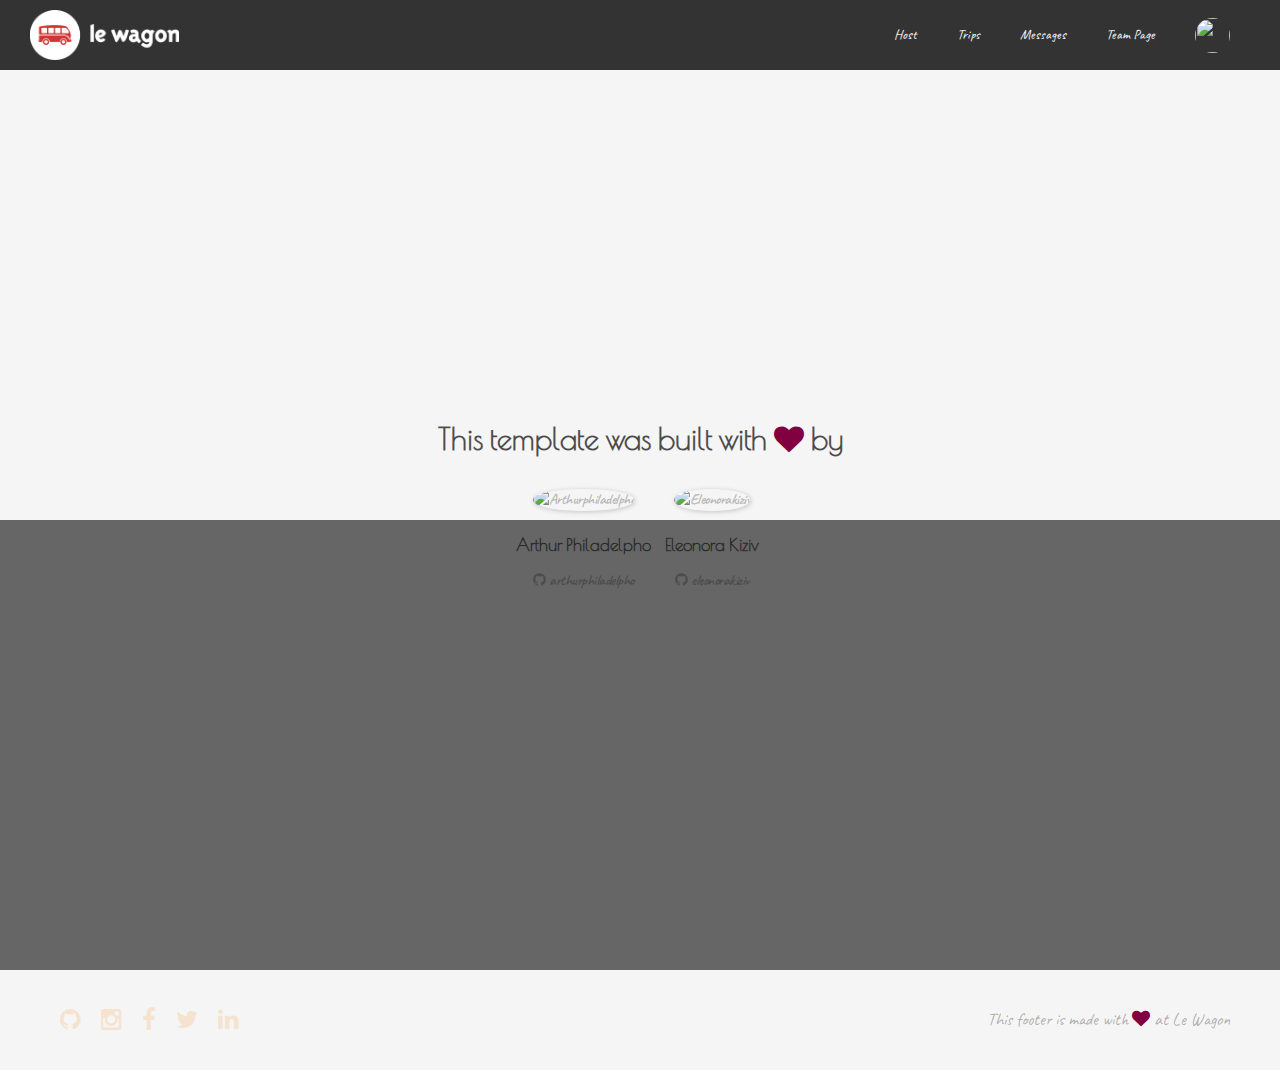
==== commit 23208d96: "Automated commit at 2018-07-30 17:34:55 UTC by middleman-deploy 2.0.0-alpha" ====
--- a/about.html
+++ b/about.html
@@ -7,32 +7,88 @@
           content="width=device-width, initial-scale=1, shrink-to-fit=no">
     <!-- Use the title from a page's frontmatter if it has one -->
     <title>Le Wagon - Middleman - About</title>
-    <link href="stylesheets/application-3c48b980.css" rel="stylesheet" />
+    <link href="stylesheets/application-c30da950.css" rel="stylesheet" />
     <script src="javascripts/application-93de88c9.js"></script>
     <link href="images/favicon-f15af148.png" rel="icon" type="image/png" />
   </head>
   <body>
+    <div class="navbar-wagon">
+  <!-- Logo -->
+  <a href="/" class="navbar-wagon-brand">
+    <img src="images/logo-acc9c0ec.png" alt="Logo" />
+  </a>
+
+  <!-- Right Navigation -->
+  <div class="navbar-wagon-right hidden-xs hidden-sm">
+
+    <a href="" class="navbar-wagon-item navbar-wagon-link">Host</a>
+    <a href="" class="navbar-wagon-item navbar-wagon-link">Trips</a>
+    <a href="" class="navbar-wagon-item navbar-wagon-link">Messages</a>
+    <a href="team.html" class="navbar-wagon-item navbar-wagon-link">Team Page</a>
+
+
+    <!-- Profile picture with dropdown list -->
+    <div class="navbar-wagon-item">
+      <div class="dropdown">
+         <img src="https://avatars3.githubusercontent.com/u/37271985?v=4" class="avatar dropdown-toggle" id="navbar-wagon-menu" data-toggle="dropdown">
+        <ul class="dropdown-menu dropdown-menu-right navbar-wagon-dropdown-menu">
+          <li><a href="#">Profile</a></li>
+          <li><a href="#">Dashboard</a></li>
+          <li><a href="#">Log Out</a></li>
+          <li><a href="/team.html">Team Page</a></li>
+        </ul>
+      </div>
+    </div>
+  </div>
+
+  <!-- Dropdown appearing on mobile only -->
+  <div class="navbar-wagon-item hidden-md hidden-lg">
+    <div class="dropdown">
+      <i class="fa fa-bars dropdown-toggle" data-toggle="dropdown"></i>
+      <ul class="dropdown-menu dropdown-menu-right navbar-wagon-dropdown-menu">
+        <li><a href="#">Host</a></li>
+        <li><a href="#">Trips</a></li>
+        <li><a href="#">Messagese</a></li>
+        <li><a href="/team.html">Team Page</a></li>
+      </ul>
+    </div>
+  </div>
+</div>
+
     <div id="about">
   <div class="about-content">
     <h1>This template was built with <i class="fa fa-heart"></i> by</h1>
     <ul class="list-inline">
         <li>
-<a href="https://kitt.lewagon.com/alumni/ssaunier" target="_blank">            <img src="https://kitt.lewagon.com/placeholder/users/ssaunier" class="img-circle" alt="Ssaunier" />
-</a>          <h2>Sébastien Saunier</h2>
+<a href="https://kitt.lewagon.com/alumni/arthurphiladelpho" target="_blank">            <img src="https://kitt.lewagon.com/placeholder/users/arthurphiladelpho" class="img-circle" alt="Arthurphiladelpho" />
+</a>          <h2>Arthur Philadelpho</h2>
           <p>
-<a href="https://github.com/ssaunier" target="_blank">              <i class="fa fa-github"></i> ssaunier
+<a href="https://github.com/arthurphiladelpho" target="_blank">              <i class="fa fa-github"></i> arthurphiladelpho
 </a>          </p>
         </li>
         <li>
-<a href="https://kitt.lewagon.com/alumni/Papillard" target="_blank">            <img src="https://kitt.lewagon.com/placeholder/users/Papillard" class="img-circle" alt="Papillard" />
-</a>          <h2>Boris Paillard</h2>
+<a href="https://kitt.lewagon.com/alumni/eleonorakiziv" target="_blank">            <img src="https://kitt.lewagon.com/placeholder/users/eleonorakiziv" class="img-circle" alt="Eleonorakiziv" />
+</a>          <h2>Eleonora Kiziv</h2>
           <p>
-<a href="https://github.com/Papillard" target="_blank">              <i class="fa fa-github"></i> Papillard
+<a href="https://github.com/eleonorakiziv" target="_blank">              <i class="fa fa-github"></i> eleonorakiziv
 </a>          </p>
         </li>
     </ul>
   </div>
 </div>
 
+    <div class="footer">
+  <div class="footer-links">
+    <a href="#"><i class="fa fa-github"></i></a>
+    <a href="#"><i class="fa fa-instagram"></i></a>
+    <a href="#"><i class="fa fa-facebook"></i></a>
+    <a href="#"><i class="fa fa-twitter"></i></a>
+    <a href="#"><i class="fa fa-linkedin"></i></a>
+  </div>
+  <div class="footer-copyright">
+    This footer is made with <i class="fa fa-heart"></i> at Le Wagon
+  </div>
+</div>
+
   </body>
 </html>
--- a/stylesheets/application-c30da950.css
+++ b/stylesheets/application-c30da950.css
@@ -0,0 +1,8 @@
+@import url("https://fonts.googleapis.com/css?family=Bad+Script|Caveat:400,700|Poiret+One");/*!
+ * Bootstrap v3.3.7 (http://getbootstrap.com)
+ * Copyright 2011-2016 Twitter, Inc.
+ * Licensed under MIT (https://github.com/twbs/bootstrap/blob/master/LICENSE)
+ *//*! normalize.css v3.0.3 | MIT License | github.com/necolas/normalize.css */html{font-family:sans-serif;-ms-text-size-adjust:100%;-webkit-text-size-adjust:100%}body{margin:0}article,aside,details,figcaption,figure,footer,header,hgroup,main,menu,nav,section,summary{display:block}audio,canvas,progress,video{display:inline-block;vertical-align:baseline}audio:not([controls]){display:none;height:0}[hidden],template{display:none}a{background-color:transparent}a:active,a:hover{outline:0}abbr[title]{border-bottom:1px dotted}b,strong{font-weight:bold}dfn{font-style:italic}h1{font-size:2em;margin:0.67em 0}mark{background:#ff0;color:#000}small{font-size:80%}sub,sup{font-size:75%;line-height:0;position:relative;vertical-align:baseline}sup{top:-0.5em}sub{bottom:-0.25em}img{border:0}svg:not(:root){overflow:hidden}figure{margin:1em 40px}hr{-webkit-box-sizing:content-box;box-sizing:content-box;height:0}pre{overflow:auto}code,kbd,pre,samp{font-family:monospace, monospace;font-size:1em}button,input,optgroup,select,textarea{color:inherit;font:inherit;margin:0}button{overflow:visible}button,select{text-transform:none}button,html input[type="button"],input[type="reset"],input[type="submit"]{-webkit-appearance:button;cursor:pointer}button[disabled],html input[disabled]{cursor:default}button::-moz-focus-inner,input::-moz-focus-inner{border:0;padding:0}input{line-height:normal}input[type="checkbox"],input[type="radio"]{-webkit-box-sizing:border-box;box-sizing:border-box;padding:0}input[type="number"]::-webkit-inner-spin-button,input[type="number"]::-webkit-outer-spin-button{height:auto}input[type="search"]{-webkit-appearance:textfield;-webkit-box-sizing:content-box;box-sizing:content-box}input[type="search"]::-webkit-search-cancel-button,input[type="search"]::-webkit-search-decoration{-webkit-appearance:none}fieldset{border:1px solid #c0c0c0;margin:0 2px;padding:0.35em 0.625em 0.75em}legend{border:0;padding:0}textarea{overflow:auto}optgroup{font-weight:bold}table{border-collapse:collapse;border-spacing:0}td,th{padding:0}/*! Source: https://github.com/h5bp/html5-boilerplate/blob/master/src/css/main.css */@media print{*,*:before,*:after{background:transparent !important;color:#000 !important;-webkit-box-shadow:none !important;box-shadow:none !important;text-shadow:none !important}a,a:visited{text-decoration:underline}a[href]:after{content:" (" attr(href) ")"}abbr[title]:after{content:" (" attr(title) ")"}a[href^="#"]:after,a[href^="javascript:"]:after{content:""}pre,blockquote{border:1px solid #999;page-break-inside:avoid}thead{display:table-header-group}tr,img{page-break-inside:avoid}img{max-width:100% !important}p,h2,h3{orphans:3;widows:3}h2,h3{page-break-after:avoid}.navbar{display:none}.btn>.caret,.dropup>.btn>.caret{border-top-color:#000 !important}.label{border:1px solid #000}.table{border-collapse:collapse !important}.table td,.table th{background-color:#fff !important}.table-bordered th,.table-bordered td{border:1px solid #ddd !important}}@font-face{font-family:'Glyphicons Halflings';src:url("../assets/bootstrap/glyphicons-halflings-regular-86b6f62b.eot");src:url("../assets/bootstrap/glyphicons-halflings-regular-86b6f62b.eot?#iefix") format("embedded-opentype"),url("../assets/bootstrap/glyphicons-halflings-regular-ca35b697.woff2") format("woff2"),url("../assets/bootstrap/glyphicons-halflings-regular-278e49a8.woff") format("woff"),url("../assets/bootstrap/glyphicons-halflings-regular-44bc1850.ttf") format("truetype"),url("../assets/bootstrap/glyphicons-halflings-regular-de51a849.svg#glyphicons_halflingsregular") format("svg")}.glyphicon{position:relative;top:1px;display:inline-block;font-family:'Glyphicons Halflings';font-style:normal;font-weight:normal;line-height:1;-webkit-font-smoothing:antialiased;-moz-osx-font-smoothing:grayscale}.glyphicon-asterisk:before{content:"\002a"}.glyphicon-plus:before{content:"\002b"}.glyphicon-euro:before,.glyphicon-eur:before{content:"\20ac"}.glyphicon-minus:before{content:"\2212"}.glyphicon-cloud:before{content:"\2601"}.glyphicon-envelope:before{content:"\2709"}.glyphicon-pencil:before{content:"\270f"}.glyphicon-glass:before{content:"\e001"}.glyphicon-music:before{content:"\e002"}.glyphicon-search:before{content:"\e003"}.glyphicon-heart:before{content:"\e005"}.glyphicon-star:before{content:"\e006"}.glyphicon-star-empty:before{content:"\e007"}.glyphicon-user:before{content:"\e008"}.glyphicon-film:before{content:"\e009"}.glyphicon-th-large:before{content:"\e010"}.glyphicon-th:before{content:"\e011"}.glyphicon-th-list:before{content:"\e012"}.glyphicon-ok:before{content:"\e013"}.glyphicon-remove:before{content:"\e014"}.glyphicon-zoom-in:before{content:"\e015"}.glyphicon-zoom-out:before{content:"\e016"}.glyphicon-off:before{content:"\e017"}.glyphicon-signal:before{content:"\e018"}.glyphicon-cog:before{content:"\e019"}.glyphicon-trash:before{content:"\e020"}.glyphicon-home:before{content:"\e021"}.glyphicon-file:before{content:"\e022"}.glyphicon-time:before{content:"\e023"}.glyphicon-road:before{content:"\e024"}.glyphicon-download-alt:before{content:"\e025"}.glyphicon-download:before{content:"\e026"}.glyphicon-upload:before{content:"\e027"}.glyphicon-inbox:before{content:"\e028"}.glyphicon-play-circle:before{content:"\e029"}.glyphicon-repeat:before{content:"\e030"}.glyphicon-refresh:before{content:"\e031"}.glyphicon-list-alt:before{content:"\e032"}.glyphicon-lock:before{content:"\e033"}.glyphicon-flag:before{content:"\e034"}.glyphicon-headphones:before{content:"\e035"}.glyphicon-volume-off:before{content:"\e036"}.glyphicon-volume-down:before{content:"\e037"}.glyphicon-volume-up:before{content:"\e038"}.glyphicon-qrcode:before{content:"\e039"}.glyphicon-barcode:before{content:"\e040"}.glyphicon-tag:before{content:"\e041"}.glyphicon-tags:before{content:"\e042"}.glyphicon-book:before{content:"\e043"}.glyphicon-bookmark:before{content:"\e044"}.glyphicon-print:before{content:"\e045"}.glyphicon-camera:before{content:"\e046"}.glyphicon-font:before{content:"\e047"}.glyphicon-bold:before{content:"\e048"}.glyphicon-italic:before{content:"\e049"}.glyphicon-text-height:before{content:"\e050"}.glyphicon-text-width:before{content:"\e051"}.glyphicon-align-left:before{content:"\e052"}.glyphicon-align-center:before{content:"\e053"}.glyphicon-align-right:before{content:"\e054"}.glyphicon-align-justify:before{content:"\e055"}.glyphicon-list:before{content:"\e056"}.glyphicon-indent-left:before{content:"\e057"}.glyphicon-indent-right:before{content:"\e058"}.glyphicon-facetime-video:before{content:"\e059"}.glyphicon-picture:before{content:"\e060"}.glyphicon-map-marker:before{content:"\e062"}.glyphicon-adjust:before{content:"\e063"}.glyphicon-tint:before{content:"\e064"}.glyphicon-edit:before{content:"\e065"}.glyphicon-share:before{content:"\e066"}.glyphicon-check:before{content:"\e067"}.glyphicon-move:before{content:"\e068"}.glyphicon-step-backward:before{content:"\e069"}.glyphicon-fast-backward:before{content:"\e070"}.glyphicon-backward:before{content:"\e071"}.glyphicon-play:before{content:"\e072"}.glyphicon-pause:before{content:"\e073"}.glyphicon-stop:before{content:"\e074"}.glyphicon-forward:before{content:"\e075"}.glyphicon-fast-forward:before{content:"\e076"}.glyphicon-step-forward:before{content:"\e077"}.glyphicon-eject:before{content:"\e078"}.glyphicon-chevron-left:before{content:"\e079"}.glyphicon-chevron-right:before{content:"\e080"}.glyphicon-plus-sign:before{content:"\e081"}.glyphicon-minus-sign:before{content:"\e082"}.glyphicon-remove-sign:before{content:"\e083"}.glyphicon-ok-sign:before{content:"\e084"}.glyphicon-question-sign:before{content:"\e085"}.glyphicon-info-sign:before{content:"\e086"}.glyphicon-screenshot:before{content:"\e087"}.glyphicon-remove-circle:before{content:"\e088"}.glyphicon-ok-circle:before{content:"\e089"}.glyphicon-ban-circle:before{content:"\e090"}.glyphicon-arrow-left:before{content:"\e091"}.glyphicon-arrow-right:before{content:"\e092"}.glyphicon-arrow-up:before{content:"\e093"}.glyphicon-arrow-down:before{content:"\e094"}.glyphicon-share-alt:before{content:"\e095"}.glyphicon-resize-full:before{content:"\e096"}.glyphicon-resize-small:before{content:"\e097"}.glyphicon-exclamation-sign:before{content:"\e101"}.glyphicon-gift:before{content:"\e102"}.glyphicon-leaf:before{content:"\e103"}.glyphicon-fire:before{content:"\e104"}.glyphicon-eye-open:before{content:"\e105"}.glyphicon-eye-close:before{content:"\e106"}.glyphicon-warning-sign:before{content:"\e107"}.glyphicon-plane:before{content:"\e108"}.glyphicon-calendar:before{content:"\e109"}.glyphicon-random:before{content:"\e110"}.glyphicon-comment:before{content:"\e111"}.glyphicon-magnet:before{content:"\e112"}.glyphicon-chevron-up:before{content:"\e113"}.glyphicon-chevron-down:before{content:"\e114"}.glyphicon-retweet:before{content:"\e115"}.glyphicon-shopping-cart:before{content:"\e116"}.glyphicon-folder-close:before{content:"\e117"}.glyphicon-folder-open:before{content:"\e118"}.glyphicon-resize-vertical:before{content:"\e119"}.glyphicon-resize-horizontal:before{content:"\e120"}.glyphicon-hdd:before{content:"\e121"}.glyphicon-bullhorn:before{content:"\e122"}.glyphicon-bell:before{content:"\e123"}.glyphicon-certificate:before{content:"\e124"}.glyphicon-thumbs-up:before{content:"\e125"}.glyphicon-thumbs-down:before{content:"\e126"}.glyphicon-hand-right:before{content:"\e127"}.glyphicon-hand-left:before{content:"\e128"}.glyphicon-hand-up:before{content:"\e129"}.glyphicon-hand-down:before{content:"\e130"}.glyphicon-circle-arrow-right:before{content:"\e131"}.glyphicon-circle-arrow-left:before{content:"\e132"}.glyphicon-circle-arrow-up:before{content:"\e133"}.glyphicon-circle-arrow-down:before{content:"\e134"}.glyphicon-globe:before{content:"\e135"}.glyphicon-wrench:before{content:"\e136"}.glyphicon-tasks:before{content:"\e137"}.glyphicon-filter:before{content:"\e138"}.glyphicon-briefcase:before{content:"\e139"}.glyphicon-fullscreen:before{content:"\e140"}.glyphicon-dashboard:before{content:"\e141"}.glyphicon-paperclip:before{content:"\e142"}.glyphicon-heart-empty:before{content:"\e143"}.glyphicon-link:before{content:"\e144"}.glyphicon-phone:before{content:"\e145"}.glyphicon-pushpin:before{content:"\e146"}.glyphicon-usd:before{content:"\e148"}.glyphicon-gbp:before{content:"\e149"}.glyphicon-sort:before{content:"\e150"}.glyphicon-sort-by-alphabet:before{content:"\e151"}.glyphicon-sort-by-alphabet-alt:before{content:"\e152"}.glyphicon-sort-by-order:before{content:"\e153"}.glyphicon-sort-by-order-alt:before{content:"\e154"}.glyphicon-sort-by-attributes:before{content:"\e155"}.glyphicon-sort-by-attributes-alt:before{content:"\e156"}.glyphicon-unchecked:before{content:"\e157"}.glyphicon-expand:before{content:"\e158"}.glyphicon-collapse-down:before{content:"\e159"}.glyphicon-collapse-up:before{content:"\e160"}.glyphicon-log-in:before{content:"\e161"}.glyphicon-flash:before{content:"\e162"}.glyphicon-log-out:before{content:"\e163"}.glyphicon-new-window:before{content:"\e164"}.glyphicon-record:before{content:"\e165"}.glyphicon-save:before{content:"\e166"}.glyphicon-open:before{content:"\e167"}.glyphicon-saved:before{content:"\e168"}.glyphicon-import:before{content:"\e169"}.glyphicon-export:before{content:"\e170"}.glyphicon-send:before{content:"\e171"}.glyphicon-floppy-disk:before{content:"\e172"}.glyphicon-floppy-saved:before{content:"\e173"}.glyphicon-floppy-remove:before{content:"\e174"}.glyphicon-floppy-save:before{content:"\e175"}.glyphicon-floppy-open:before{content:"\e176"}.glyphicon-credit-card:before{content:"\e177"}.glyphicon-transfer:before{content:"\e178"}.glyphicon-cutlery:before{content:"\e179"}.glyphicon-header:before{content:"\e180"}.glyphicon-compressed:before{content:"\e181"}.glyphicon-earphone:before{content:"\e182"}.glyphicon-phone-alt:before{content:"\e183"}.glyphicon-tower:before{content:"\e184"}.glyphicon-stats:before{content:"\e185"}.glyphicon-sd-video:before{content:"\e186"}.glyphicon-hd-video:before{content:"\e187"}.glyphicon-subtitles:before{content:"\e188"}.glyphicon-sound-stereo:before{content:"\e189"}.glyphicon-sound-dolby:before{content:"\e190"}.glyphicon-sound-5-1:before{content:"\e191"}.glyphicon-sound-6-1:before{content:"\e192"}.glyphicon-sound-7-1:before{content:"\e193"}.glyphicon-copyright-mark:before{content:"\e194"}.glyphicon-registration-mark:before{content:"\e195"}.glyphicon-cloud-download:before{content:"\e197"}.glyphicon-cloud-upload:before{content:"\e198"}.glyphicon-tree-conifer:before{content:"\e199"}.glyphicon-tree-deciduous:before{content:"\e200"}.glyphicon-cd:before{content:"\e201"}.glyphicon-save-file:before{content:"\e202"}.glyphicon-open-file:before{content:"\e203"}.glyphicon-level-up:before{content:"\e204"}.glyphicon-copy:before{content:"\e205"}.glyphicon-paste:before{content:"\e206"}.glyphicon-alert:before{content:"\e209"}.glyphicon-equalizer:before{content:"\e210"}.glyphicon-king:before{content:"\e211"}.glyphicon-queen:before{content:"\e212"}.glyphicon-pawn:before{content:"\e213"}.glyphicon-bishop:before{content:"\e214"}.glyphicon-knight:before{content:"\e215"}.glyphicon-baby-formula:before{content:"\e216"}.glyphicon-tent:before{content:"\26fa"}.glyphicon-blackboard:before{content:"\e218"}.glyphicon-bed:before{content:"\e219"}.glyphicon-apple:before{content:"\f8ff"}.glyphicon-erase:before{content:"\e221"}.glyphicon-hourglass:before{content:"\231b"}.glyphicon-lamp:before{content:"\e223"}.glyphicon-duplicate:before{content:"\e224"}.glyphicon-piggy-bank:before{content:"\e225"}.glyphicon-scissors:before{content:"\e226"}.glyphicon-bitcoin:before{content:"\e227"}.glyphicon-btc:before{content:"\e227"}.glyphicon-xbt:before{content:"\e227"}.glyphicon-yen:before{content:"\00a5"}.glyphicon-jpy:before{content:"\00a5"}.glyphicon-ruble:before{content:"\20bd"}.glyphicon-rub:before{content:"\20bd"}.glyphicon-scale:before{content:"\e230"}.glyphicon-ice-lolly:before{content:"\e231"}.glyphicon-ice-lolly-tasted:before{content:"\e232"}.glyphicon-education:before{content:"\e233"}.glyphicon-option-horizontal:before{content:"\e234"}.glyphicon-option-vertical:before{content:"\e235"}.glyphicon-menu-hamburger:before{content:"\e236"}.glyphicon-modal-window:before{content:"\e237"}.glyphicon-oil:before{content:"\e238"}.glyphicon-grain:before{content:"\e239"}.glyphicon-sunglasses:before{content:"\e240"}.glyphicon-text-size:before{content:"\e241"}.glyphicon-text-color:before{content:"\e242"}.glyphicon-text-background:before{content:"\e243"}.glyphicon-object-align-top:before{content:"\e244"}.glyphicon-object-align-bottom:before{content:"\e245"}.glyphicon-object-align-horizontal:before{content:"\e246"}.glyphicon-object-align-left:before{content:"\e247"}.glyphicon-object-align-vertical:before{content:"\e248"}.glyphicon-object-align-right:before{content:"\e249"}.glyphicon-triangle-right:before{content:"\e250"}.glyphicon-triangle-left:before{content:"\e251"}.glyphicon-triangle-bottom:before{content:"\e252"}.glyphicon-triangle-top:before{content:"\e253"}.glyphicon-console:before{content:"\e254"}.glyphicon-superscript:before{content:"\e255"}.glyphicon-subscript:before{content:"\e256"}.glyphicon-menu-left:before{content:"\e257"}.glyphicon-menu-right:before{content:"\e258"}.glyphicon-menu-down:before{content:"\e259"}.glyphicon-menu-up:before{content:"\e260"}*{-webkit-box-sizing:border-box;box-sizing:border-box}*:before,*:after{-webkit-box-sizing:border-box;box-sizing:border-box}html{font-size:10px;-webkit-tap-highlight-color:transparent}body{font-family:"Caveat", "Helvetica", "sans-serif";font-size:18px;line-height:1.42857143;color:white;background-color:#E6E6E6}input,button,select,textarea{font-family:inherit;font-size:inherit;line-height:inherit}a{color:#6666FF;text-decoration:none}a:hover,a:focus{color:#1a1aff;text-decoration:underline}a:focus{outline:5px auto -webkit-focus-ring-color;outline-offset:-2px}figure{margin:0}img{vertical-align:middle}.img-responsive{display:block;max-width:100%;height:auto}.img-rounded{border-radius:2px}.img-thumbnail{padding:4px;line-height:1.42857143;background-color:#E6E6E6;border:1px solid #ddd;border-radius:2px;-webkit-transition:all 0.2s ease-in-out;transition:all 0.2s ease-in-out;display:inline-block;max-width:100%;height:auto}.img-circle{border-radius:50%}hr{margin-top:25px;margin-bottom:25px;border:0;border-top:1px solid white}.sr-only{position:absolute;width:1px;height:1px;margin:-1px;padding:0;overflow:hidden;clip:rect(0, 0, 0, 0);border:0}.sr-only-focusable:active,.sr-only-focusable:focus{position:static;width:auto;height:auto;margin:0;overflow:visible;clip:auto}[role="button"]{cursor:pointer}h1,h2,h3,h4,h5,h6,.h1,.h2,.h3,.h4,.h5,.h6{font-family:"Poiret One", "Helvetica", "sans-serif";font-weight:500;line-height:1.1;color:inherit}h1 small,h1 .small,h2 small,h2 .small,h3 small,h3 .small,h4 small,h4 .small,h5 small,h5 .small,h6 small,h6 .small,.h1 small,.h1 .small,.h2 small,.h2 .small,.h3 small,.h3 .small,.h4 small,.h4 .small,.h5 small,.h5 .small,.h6 small,.h6 .small{font-weight:normal;line-height:1;color:white}h1,.h1,h2,.h2,h3,.h3{margin-top:25px;margin-bottom:12.5px}h1 small,h1 .small,.h1 small,.h1 .small,h2 small,h2 .small,.h2 small,.h2 .small,h3 small,h3 .small,.h3 small,.h3 .small{font-size:65%}h4,.h4,h5,.h5,h6,.h6{margin-top:12.5px;margin-bottom:12.5px}h4 small,h4 .small,.h4 small,.h4 .small,h5 small,h5 .small,.h5 small,.h5 .small,h6 small,h6 .small,.h6 small,.h6 .small{font-size:75%}h1,.h1{font-size:46px}h2,.h2{font-size:38px}h3,.h3{font-size:31px}h4,.h4{font-size:23px}h5,.h5{font-size:18px}h6,.h6{font-size:16px}p{margin:0 0 12.5px}.lead{margin-bottom:25px;font-size:20px;font-weight:300;line-height:1.4}@media (min-width: 768px){.lead{font-size:27px}}small,.small{font-size:88%}mark,.mark{background-color:#fcf8e3;padding:.2em}.text-left{text-align:left}.text-right{text-align:right}.text-center{text-align:center}.text-justify{text-align:justify}.text-nowrap{white-space:nowrap}.text-lowercase{text-transform:lowercase}.text-uppercase,.initialism{text-transform:uppercase}.text-capitalize{text-transform:capitalize}.text-muted{color:white}.text-primary{color:#6666FF}a.text-primary:hover,a.text-primary:focus{color:#3333ff}.text-success{color:#3c763d}a.text-success:hover,a.text-success:focus{color:#2b542c}.text-info{color:#31708f}a.text-info:hover,a.text-info:focus{color:#245269}.text-warning{color:#8a6d3b}a.text-warning:hover,a.text-warning:focus{color:#66512c}.text-danger{color:#a94442}a.text-danger:hover,a.text-danger:focus{color:#843534}.bg-primary{color:#fff}.bg-primary{background-color:#6666FF}a.bg-primary:hover,a.bg-primary:focus{background-color:#3333ff}.bg-success{background-color:#dff0d8}a.bg-success:hover,a.bg-success:focus{background-color:#c1e2b3}.bg-info{background-color:#d9edf7}a.bg-info:hover,a.bg-info:focus{background-color:#afd9ee}.bg-warning{background-color:#fcf8e3}a.bg-warning:hover,a.bg-warning:focus{background-color:#f7ecb5}.bg-danger{background-color:#f2dede}a.bg-danger:hover,a.bg-danger:focus{background-color:#e4b9b9}.page-header{padding-bottom:11.5px;margin:50px 0 25px;border-bottom:1px solid white}ul,ol{margin-top:0;margin-bottom:12.5px}ul ul,ul ol,ol ul,ol ol{margin-bottom:0}.list-unstyled{padding-left:0;list-style:none}.list-inline{padding-left:0;list-style:none;margin-left:-5px}.list-inline>li{display:inline-block;padding-left:5px;padding-right:5px}dl{margin-top:0;margin-bottom:25px}dt,dd{line-height:1.42857143}dt{font-weight:bold}dd{margin-left:0}.dl-horizontal dd:before,.dl-horizontal dd:after{content:" ";display:table}.dl-horizontal dd:after{clear:both}@media (min-width: 768px){.dl-horizontal dt{float:left;width:160px;clear:left;text-align:right;overflow:hidden;text-overflow:ellipsis;white-space:nowrap}.dl-horizontal dd{margin-left:180px}}abbr[title],abbr[data-original-title]{cursor:help;border-bottom:1px dotted white}.initialism{font-size:90%}blockquote{padding:12.5px 25px;margin:0 0 25px;font-size:22.5px;border-left:5px solid white}blockquote p:last-child,blockquote ul:last-child,blockquote ol:last-child{margin-bottom:0}blockquote footer,blockquote small,blockquote .small{display:block;font-size:80%;line-height:1.42857143;color:white}blockquote footer:before,blockquote small:before,blockquote .small:before{content:'\2014 \00A0'}.blockquote-reverse,blockquote.pull-right{padding-right:15px;padding-left:0;border-right:5px solid white;border-left:0;text-align:right}.blockquote-reverse footer:before,.blockquote-reverse small:before,.blockquote-reverse .small:before,blockquote.pull-right footer:before,blockquote.pull-right small:before,blockquote.pull-right .small:before{content:''}.blockquote-reverse footer:after,.blockquote-reverse small:after,.blockquote-reverse .small:after,blockquote.pull-right footer:after,blockquote.pull-right small:after,blockquote.pull-right .small:after{content:'\00A0 \2014'}address{margin-bottom:25px;font-style:normal;line-height:1.42857143}code,kbd,pre,samp{font-family:Menlo, Monaco, Consolas, "Courier New", monospace}code{padding:2px 4px;font-size:90%;color:#c7254e;background-color:#f9f2f4;border-radius:2px}kbd{padding:2px 4px;font-size:90%;color:#fff;background-color:#333;border-radius:2px;-webkit-box-shadow:inset 0 -1px 0 rgba(0,0,0,0.25);box-shadow:inset 0 -1px 0 rgba(0,0,0,0.25)}kbd kbd{padding:0;font-size:100%;font-weight:bold;-webkit-box-shadow:none;box-shadow:none}pre{display:block;padding:12px;margin:0 0 12.5px;font-size:17px;line-height:1.42857143;word-break:break-all;word-wrap:break-word;color:white;background-color:#f5f5f5;border:1px solid #ccc;border-radius:2px}pre code{padding:0;font-size:inherit;color:inherit;white-space:pre-wrap;background-color:transparent;border-radius:0}.pre-scrollable{max-height:340px;overflow-y:scroll}.container{margin-right:auto;margin-left:auto;padding-left:15px;padding-right:15px}.container:before,.container:after{content:" ";display:table}.container:after{clear:both}@media (min-width: 768px){.container{width:750px}}@media (min-width: 992px){.container{width:970px}}@media (min-width: 1200px){.container{width:1170px}}.container-fluid{margin-right:auto;margin-left:auto;padding-left:15px;padding-right:15px}.container-fluid:before,.container-fluid:after{content:" ";display:table}.container-fluid:after{clear:both}.row{margin-left:-15px;margin-right:-15px}.row:before,.row:after{content:" ";display:table}.row:after{clear:both}.col-xs-1,.col-sm-1,.col-md-1,.col-lg-1,.col-xs-2,.col-sm-2,.col-md-2,.col-lg-2,.col-xs-3,.col-sm-3,.col-md-3,.col-lg-3,.col-xs-4,.col-sm-4,.col-md-4,.col-lg-4,.col-xs-5,.col-sm-5,.col-md-5,.col-lg-5,.col-xs-6,.col-sm-6,.col-md-6,.col-lg-6,.col-xs-7,.col-sm-7,.col-md-7,.col-lg-7,.col-xs-8,.col-sm-8,.col-md-8,.col-lg-8,.col-xs-9,.col-sm-9,.col-md-9,.col-lg-9,.col-xs-10,.col-sm-10,.col-md-10,.col-lg-10,.col-xs-11,.col-sm-11,.col-md-11,.col-lg-11,.col-xs-12,.col-sm-12,.col-md-12,.col-lg-12{position:relative;min-height:1px;padding-left:15px;padding-right:15px}.col-xs-1,.col-xs-2,.col-xs-3,.col-xs-4,.col-xs-5,.col-xs-6,.col-xs-7,.col-xs-8,.col-xs-9,.col-xs-10,.col-xs-11,.col-xs-12{float:left}.col-xs-1{width:8.33333333%}.col-xs-2{width:16.66666667%}.col-xs-3{width:25%}.col-xs-4{width:33.33333333%}.col-xs-5{width:41.66666667%}.col-xs-6{width:50%}.col-xs-7{width:58.33333333%}.col-xs-8{width:66.66666667%}.col-xs-9{width:75%}.col-xs-10{width:83.33333333%}.col-xs-11{width:91.66666667%}.col-xs-12{width:100%}.col-xs-pull-0{right:auto}.col-xs-pull-1{right:8.33333333%}.col-xs-pull-2{right:16.66666667%}.col-xs-pull-3{right:25%}.col-xs-pull-4{right:33.33333333%}.col-xs-pull-5{right:41.66666667%}.col-xs-pull-6{right:50%}.col-xs-pull-7{right:58.33333333%}.col-xs-pull-8{right:66.66666667%}.col-xs-pull-9{right:75%}.col-xs-pull-10{right:83.33333333%}.col-xs-pull-11{right:91.66666667%}.col-xs-pull-12{right:100%}.col-xs-push-0{left:auto}.col-xs-push-1{left:8.33333333%}.col-xs-push-2{left:16.66666667%}.col-xs-push-3{left:25%}.col-xs-push-4{left:33.33333333%}.col-xs-push-5{left:41.66666667%}.col-xs-push-6{left:50%}.col-xs-push-7{left:58.33333333%}.col-xs-push-8{left:66.66666667%}.col-xs-push-9{left:75%}.col-xs-push-10{left:83.33333333%}.col-xs-push-11{left:91.66666667%}.col-xs-push-12{left:100%}.col-xs-offset-0{margin-left:0%}.col-xs-offset-1{margin-left:8.33333333%}.col-xs-offset-2{margin-left:16.66666667%}.col-xs-offset-3{margin-left:25%}.col-xs-offset-4{margin-left:33.33333333%}.col-xs-offset-5{margin-left:41.66666667%}.col-xs-offset-6{margin-left:50%}.col-xs-offset-7{margin-left:58.33333333%}.col-xs-offset-8{margin-left:66.66666667%}.col-xs-offset-9{margin-left:75%}.col-xs-offset-10{margin-left:83.33333333%}.col-xs-offset-11{margin-left:91.66666667%}.col-xs-offset-12{margin-left:100%}@media (min-width: 768px){.col-sm-1,.col-sm-2,.col-sm-3,.col-sm-4,.col-sm-5,.col-sm-6,.col-sm-7,.col-sm-8,.col-sm-9,.col-sm-10,.col-sm-11,.col-sm-12{float:left}.col-sm-1{width:8.33333333%}.col-sm-2{width:16.66666667%}.col-sm-3{width:25%}.col-sm-4{width:33.33333333%}.col-sm-5{width:41.66666667%}.col-sm-6{width:50%}.col-sm-7{width:58.33333333%}.col-sm-8{width:66.66666667%}.col-sm-9{width:75%}.col-sm-10{width:83.33333333%}.col-sm-11{width:91.66666667%}.col-sm-12{width:100%}.col-sm-pull-0{right:auto}.col-sm-pull-1{right:8.33333333%}.col-sm-pull-2{right:16.66666667%}.col-sm-pull-3{right:25%}.col-sm-pull-4{right:33.33333333%}.col-sm-pull-5{right:41.66666667%}.col-sm-pull-6{right:50%}.col-sm-pull-7{right:58.33333333%}.col-sm-pull-8{right:66.66666667%}.col-sm-pull-9{right:75%}.col-sm-pull-10{right:83.33333333%}.col-sm-pull-11{right:91.66666667%}.col-sm-pull-12{right:100%}.col-sm-push-0{left:auto}.col-sm-push-1{left:8.33333333%}.col-sm-push-2{left:16.66666667%}.col-sm-push-3{left:25%}.col-sm-push-4{left:33.33333333%}.col-sm-push-5{left:41.66666667%}.col-sm-push-6{left:50%}.col-sm-push-7{left:58.33333333%}.col-sm-push-8{left:66.66666667%}.col-sm-push-9{left:75%}.col-sm-push-10{left:83.33333333%}.col-sm-push-11{left:91.66666667%}.col-sm-push-12{left:100%}.col-sm-offset-0{margin-left:0%}.col-sm-offset-1{margin-left:8.33333333%}.col-sm-offset-2{margin-left:16.66666667%}.col-sm-offset-3{margin-left:25%}.col-sm-offset-4{margin-left:33.33333333%}.col-sm-offset-5{margin-left:41.66666667%}.col-sm-offset-6{margin-left:50%}.col-sm-offset-7{margin-left:58.33333333%}.col-sm-offset-8{margin-left:66.66666667%}.col-sm-offset-9{margin-left:75%}.col-sm-offset-10{margin-left:83.33333333%}.col-sm-offset-11{margin-left:91.66666667%}.col-sm-offset-12{margin-left:100%}}@media (min-width: 992px){.col-md-1,.col-md-2,.col-md-3,.col-md-4,.col-md-5,.col-md-6,.col-md-7,.col-md-8,.col-md-9,.col-md-10,.col-md-11,.col-md-12{float:left}.col-md-1{width:8.33333333%}.col-md-2{width:16.66666667%}.col-md-3{width:25%}.col-md-4{width:33.33333333%}.col-md-5{width:41.66666667%}.col-md-6{width:50%}.col-md-7{width:58.33333333%}.col-md-8{width:66.66666667%}.col-md-9{width:75%}.col-md-10{width:83.33333333%}.col-md-11{width:91.66666667%}.col-md-12{width:100%}.col-md-pull-0{right:auto}.col-md-pull-1{right:8.33333333%}.col-md-pull-2{right:16.66666667%}.col-md-pull-3{right:25%}.col-md-pull-4{right:33.33333333%}.col-md-pull-5{right:41.66666667%}.col-md-pull-6{right:50%}.col-md-pull-7{right:58.33333333%}.col-md-pull-8{right:66.66666667%}.col-md-pull-9{right:75%}.col-md-pull-10{right:83.33333333%}.col-md-pull-11{right:91.66666667%}.col-md-pull-12{right:100%}.col-md-push-0{left:auto}.col-md-push-1{left:8.33333333%}.col-md-push-2{left:16.66666667%}.col-md-push-3{left:25%}.col-md-push-4{left:33.33333333%}.col-md-push-5{left:41.66666667%}.col-md-push-6{left:50%}.col-md-push-7{left:58.33333333%}.col-md-push-8{left:66.66666667%}.col-md-push-9{left:75%}.col-md-push-10{left:83.33333333%}.col-md-push-11{left:91.66666667%}.col-md-push-12{left:100%}.col-md-offset-0{margin-left:0%}.col-md-offset-1{margin-left:8.33333333%}.col-md-offset-2{margin-left:16.66666667%}.col-md-offset-3{margin-left:25%}.col-md-offset-4{margin-left:33.33333333%}.col-md-offset-5{margin-left:41.66666667%}.col-md-offset-6{margin-left:50%}.col-md-offset-7{margin-left:58.33333333%}.col-md-offset-8{margin-left:66.66666667%}.col-md-offset-9{margin-left:75%}.col-md-offset-10{margin-left:83.33333333%}.col-md-offset-11{margin-left:91.66666667%}.col-md-offset-12{margin-left:100%}}@media (min-width: 1200px){.col-lg-1,.col-lg-2,.col-lg-3,.col-lg-4,.col-lg-5,.col-lg-6,.col-lg-7,.col-lg-8,.col-lg-9,.col-lg-10,.col-lg-11,.col-lg-12{float:left}.col-lg-1{width:8.33333333%}.col-lg-2{width:16.66666667%}.col-lg-3{width:25%}.col-lg-4{width:33.33333333%}.col-lg-5{width:41.66666667%}.col-lg-6{width:50%}.col-lg-7{width:58.33333333%}.col-lg-8{width:66.66666667%}.col-lg-9{width:75%}.col-lg-10{width:83.33333333%}.col-lg-11{width:91.66666667%}.col-lg-12{width:100%}.col-lg-pull-0{right:auto}.col-lg-pull-1{right:8.33333333%}.col-lg-pull-2{right:16.66666667%}.col-lg-pull-3{right:25%}.col-lg-pull-4{right:33.33333333%}.col-lg-pull-5{right:41.66666667%}.col-lg-pull-6{right:50%}.col-lg-pull-7{right:58.33333333%}.col-lg-pull-8{right:66.66666667%}.col-lg-pull-9{right:75%}.col-lg-pull-10{right:83.33333333%}.col-lg-pull-11{right:91.66666667%}.col-lg-pull-12{right:100%}.col-lg-push-0{left:auto}.col-lg-push-1{left:8.33333333%}.col-lg-push-2{left:16.66666667%}.col-lg-push-3{left:25%}.col-lg-push-4{left:33.33333333%}.col-lg-push-5{left:41.66666667%}.col-lg-push-6{left:50%}.col-lg-push-7{left:58.33333333%}.col-lg-push-8{left:66.66666667%}.col-lg-push-9{left:75%}.col-lg-push-10{left:83.33333333%}.col-lg-push-11{left:91.66666667%}.col-lg-push-12{left:100%}.col-lg-offset-0{margin-left:0%}.col-lg-offset-1{margin-left:8.33333333%}.col-lg-offset-2{margin-left:16.66666667%}.col-lg-offset-3{margin-left:25%}.col-lg-offset-4{margin-left:33.33333333%}.col-lg-offset-5{margin-left:41.66666667%}.col-lg-offset-6{margin-left:50%}.col-lg-offset-7{margin-left:58.33333333%}.col-lg-offset-8{margin-left:66.66666667%}.col-lg-offset-9{margin-left:75%}.col-lg-offset-10{margin-left:83.33333333%}.col-lg-offset-11{margin-left:91.66666667%}.col-lg-offset-12{margin-left:100%}}table{background-color:transparent}caption{padding-top:8px;padding-bottom:8px;color:white;text-align:left}th{text-align:left}.table{width:100%;max-width:100%;margin-bottom:25px}.table>thead>tr>th,.table>thead>tr>td,.table>tbody>tr>th,.table>tbody>tr>td,.table>tfoot>tr>th,.table>tfoot>tr>td{padding:8px;line-height:1.42857143;vertical-align:top;border-top:1px solid #ddd}.table>thead>tr>th{vertical-align:bottom;border-bottom:2px solid #ddd}.table>caption+thead>tr:first-child>th,.table>caption+thead>tr:first-child>td,.table>colgroup+thead>tr:first-child>th,.table>colgroup+thead>tr:first-child>td,.table>thead:first-child>tr:first-child>th,.table>thead:first-child>tr:first-child>td{border-top:0}.table>tbody+tbody{border-top:2px solid #ddd}.table .table{background-color:#E6E6E6}.table-condensed>thead>tr>th,.table-condensed>thead>tr>td,.table-condensed>tbody>tr>th,.table-condensed>tbody>tr>td,.table-condensed>tfoot>tr>th,.table-condensed>tfoot>tr>td{padding:5px}.table-bordered{border:1px solid #ddd}.table-bordered>thead>tr>th,.table-bordered>thead>tr>td,.table-bordered>tbody>tr>th,.table-bordered>tbody>tr>td,.table-bordered>tfoot>tr>th,.table-bordered>tfoot>tr>td{border:1px solid #ddd}.table-bordered>thead>tr>th,.table-bordered>thead>tr>td{border-bottom-width:2px}.table-striped>tbody>tr:nth-of-type(odd){background-color:#f9f9f9}.table-hover>tbody>tr:hover{background-color:#f5f5f5}table col[class*="col-"]{position:static;float:none;display:table-column}table td[class*="col-"],table th[class*="col-"]{position:static;float:none;display:table-cell}.table>thead>tr>td.active,.table>thead>tr>th.active,.table>thead>tr.active>td,.table>thead>tr.active>th,.table>tbody>tr>td.active,.table>tbody>tr>th.active,.table>tbody>tr.active>td,.table>tbody>tr.active>th,.table>tfoot>tr>td.active,.table>tfoot>tr>th.active,.table>tfoot>tr.active>td,.table>tfoot>tr.active>th{background-color:#f5f5f5}.table-hover>tbody>tr>td.active:hover,.table-hover>tbody>tr>th.active:hover,.table-hover>tbody>tr.active:hover>td,.table-hover>tbody>tr:hover>.active,.table-hover>tbody>tr.active:hover>th{background-color:#e8e8e8}.table>thead>tr>td.success,.table>thead>tr>th.success,.table>thead>tr.success>td,.table>thead>tr.success>th,.table>tbody>tr>td.success,.table>tbody>tr>th.success,.table>tbody>tr.success>td,.table>tbody>tr.success>th,.table>tfoot>tr>td.success,.table>tfoot>tr>th.success,.table>tfoot>tr.success>td,.table>tfoot>tr.success>th{background-color:#dff0d8}.table-hover>tbody>tr>td.success:hover,.table-hover>tbody>tr>th.success:hover,.table-hover>tbody>tr.success:hover>td,.table-hover>tbody>tr:hover>.success,.table-hover>tbody>tr.success:hover>th{background-color:#d0e9c6}.table>thead>tr>td.info,.table>thead>tr>th.info,.table>thead>tr.info>td,.table>thead>tr.info>th,.table>tbody>tr>td.info,.table>tbody>tr>th.info,.table>tbody>tr.info>td,.table>tbody>tr.info>th,.table>tfoot>tr>td.info,.table>tfoot>tr>th.info,.table>tfoot>tr.info>td,.table>tfoot>tr.info>th{background-color:#d9edf7}.table-hover>tbody>tr>td.info:hover,.table-hover>tbody>tr>th.info:hover,.table-hover>tbody>tr.info:hover>td,.table-hover>tbody>tr:hover>.info,.table-hover>tbody>tr.info:hover>th{background-color:#c4e3f3}.table>thead>tr>td.warning,.table>thead>tr>th.warning,.table>thead>tr.warning>td,.table>thead>tr.warning>th,.table>tbody>tr>td.warning,.table>tbody>tr>th.warning,.table>tbody>tr.warning>td,.table>tbody>tr.warning>th,.table>tfoot>tr>td.warning,.table>tfoot>tr>th.warning,.table>tfoot>tr.warning>td,.table>tfoot>tr.warning>th{background-color:#fcf8e3}.table-hover>tbody>tr>td.warning:hover,.table-hover>tbody>tr>th.warning:hover,.table-hover>tbody>tr.warning:hover>td,.table-hover>tbody>tr:hover>.warning,.table-hover>tbody>tr.warning:hover>th{background-color:#faf2cc}.table>thead>tr>td.danger,.table>thead>tr>th.danger,.table>thead>tr.danger>td,.table>thead>tr.danger>th,.table>tbody>tr>td.danger,.table>tbody>tr>th.danger,.table>tbody>tr.danger>td,.table>tbody>tr.danger>th,.table>tfoot>tr>td.danger,.table>tfoot>tr>th.danger,.table>tfoot>tr.danger>td,.table>tfoot>tr.danger>th{background-color:#f2dede}.table-hover>tbody>tr>td.danger:hover,.table-hover>tbody>tr>th.danger:hover,.table-hover>tbody>tr.danger:hover>td,.table-hover>tbody>tr:hover>.danger,.table-hover>tbody>tr.danger:hover>th{background-color:#ebcccc}.table-responsive{overflow-x:auto;min-height:0.01%}@media screen and (max-width: 767px){.table-responsive{width:100%;margin-bottom:18.75px;overflow-y:hidden;-ms-overflow-style:-ms-autohiding-scrollbar;border:1px solid #ddd}.table-responsive>.table{margin-bottom:0}.table-responsive>.table>thead>tr>th,.table-responsive>.table>thead>tr>td,.table-responsive>.table>tbody>tr>th,.table-responsive>.table>tbody>tr>td,.table-responsive>.table>tfoot>tr>th,.table-responsive>.table>tfoot>tr>td{white-space:nowrap}.table-responsive>.table-bordered{border:0}.table-responsive>.table-bordered>thead>tr>th:first-child,.table-responsive>.table-bordered>thead>tr>td:first-child,.table-responsive>.table-bordered>tbody>tr>th:first-child,.table-responsive>.table-bordered>tbody>tr>td:first-child,.table-responsive>.table-bordered>tfoot>tr>th:first-child,.table-responsive>.table-bordered>tfoot>tr>td:first-child{border-left:0}.table-responsive>.table-bordered>thead>tr>th:last-child,.table-responsive>.table-bordered>thead>tr>td:last-child,.table-responsive>.table-bordered>tbody>tr>th:last-child,.table-responsive>.table-bordered>tbody>tr>td:last-child,.table-responsive>.table-bordered>tfoot>tr>th:last-child,.table-responsive>.table-bordered>tfoot>tr>td:last-child{border-right:0}.table-responsive>.table-bordered>tbody>tr:last-child>th,.table-responsive>.table-bordered>tbody>tr:last-child>td,.table-responsive>.table-bordered>tfoot>tr:last-child>th,.table-responsive>.table-bordered>tfoot>tr:last-child>td{border-bottom:0}}fieldset{padding:0;margin:0;border:0;min-width:0}legend{display:block;width:100%;padding:0;margin-bottom:25px;font-size:27px;line-height:inherit;color:white;border:0;border-bottom:1px solid #e5e5e5}label{display:inline-block;max-width:100%;margin-bottom:5px;font-weight:bold}input[type="search"]{-webkit-box-sizing:border-box;box-sizing:border-box}input[type="radio"],input[type="checkbox"]{margin:4px 0 0;margin-top:1px \9;line-height:normal}input[type="file"]{display:block}input[type="range"]{display:block;width:100%}select[multiple],select[size]{height:auto}input[type="file"]:focus,input[type="radio"]:focus,input[type="checkbox"]:focus{outline:5px auto -webkit-focus-ring-color;outline-offset:-2px}output{display:block;padding-top:7px;font-size:18px;line-height:1.42857143;color:#666666}.form-control{display:block;width:100%;height:39px;padding:6px 12px;font-size:18px;line-height:1.42857143;color:#666666;background-color:#fff;background-image:none;border:1px solid #ccc;border-radius:2px;-webkit-box-shadow:inset 0 1px 1px rgba(0,0,0,0.075);box-shadow:inset 0 1px 1px rgba(0,0,0,0.075);-webkit-transition:border-color ease-in-out 0.15s, box-shadow ease-in-out 0.15s;-webkit-transition:border-color ease-in-out 0.15s, -webkit-box-shadow ease-in-out 0.15s;transition:border-color ease-in-out 0.15s, -webkit-box-shadow ease-in-out 0.15s;transition:border-color ease-in-out 0.15s, box-shadow ease-in-out 0.15s;transition:border-color ease-in-out 0.15s, box-shadow ease-in-out 0.15s, -webkit-box-shadow ease-in-out 0.15s}.form-control:focus{border-color:#66afe9;outline:0;-webkit-box-shadow:inset 0 1px 1px rgba(0,0,0,0.075),0 0 8px rgba(102,175,233,0.6);box-shadow:inset 0 1px 1px rgba(0,0,0,0.075),0 0 8px rgba(102,175,233,0.6)}.form-control::-moz-placeholder{color:#999;opacity:1}.form-control:-ms-input-placeholder{color:#999}.form-control::-webkit-input-placeholder{color:#999}.form-control::-ms-expand{border:0;background-color:transparent}.form-control[disabled],.form-control[readonly],fieldset[disabled] .form-control{background-color:white;opacity:1}.form-control[disabled],fieldset[disabled] .form-control{cursor:not-allowed}textarea.form-control{height:auto}input[type="search"]{-webkit-appearance:none}@media screen and (-webkit-min-device-pixel-ratio: 0){input[type="date"].form-control,input[type="time"].form-control,input[type="datetime-local"].form-control,input[type="month"].form-control{line-height:39px}input[type="date"].input-sm,.input-group-sm>input[type="date"].form-control,.input-group-sm>input[type="date"].input-group-addon,.input-group-sm>.input-group-btn>input[type="date"].btn,.input-group-sm input[type="date"],input[type="time"].input-sm,.input-group-sm>input[type="time"].form-control,.input-group-sm>input[type="time"].input-group-addon,.input-group-sm>.input-group-btn>input[type="time"].btn,.input-group-sm input[type="time"],input[type="datetime-local"].input-sm,.input-group-sm>input[type="datetime-local"].form-control,.input-group-sm>input[type="datetime-local"].input-group-addon,.input-group-sm>.input-group-btn>input[type="datetime-local"].btn,.input-group-sm input[type="datetime-local"],input[type="month"].input-sm,.input-group-sm>input[type="month"].form-control,.input-group-sm>input[type="month"].input-group-addon,.input-group-sm>.input-group-btn>input[type="month"].btn,.input-group-sm input[type="month"]{line-height:36px}input[type="date"].input-lg,.input-group-lg>input[type="date"].form-control,.input-group-lg>input[type="date"].input-group-addon,.input-group-lg>.input-group-btn>input[type="date"].btn,.input-group-lg input[type="date"],input[type="time"].input-lg,.input-group-lg>input[type="time"].form-control,.input-group-lg>input[type="time"].input-group-addon,.input-group-lg>.input-group-btn>input[type="time"].btn,.input-group-lg input[type="time"],input[type="datetime-local"].input-lg,.input-group-lg>input[type="datetime-local"].form-control,.input-group-lg>input[type="datetime-local"].input-group-addon,.input-group-lg>.input-group-btn>input[type="datetime-local"].btn,.input-group-lg input[type="datetime-local"],input[type="month"].input-lg,.input-group-lg>input[type="month"].form-control,.input-group-lg>input[type="month"].input-group-addon,.input-group-lg>.input-group-btn>input[type="month"].btn,.input-group-lg input[type="month"]{line-height:53px}}.form-group{margin-bottom:15px}.radio,.checkbox{position:relative;display:block;margin-top:10px;margin-bottom:10px}.radio label,.checkbox label{min-height:25px;padding-left:20px;margin-bottom:0;font-weight:normal;cursor:pointer}.radio input[type="radio"],.radio-inline input[type="radio"],.checkbox input[type="checkbox"],.checkbox-inline input[type="checkbox"]{position:absolute;margin-left:-20px;margin-top:4px \9}.radio+.radio,.checkbox+.checkbox{margin-top:-5px}.radio-inline,.checkbox-inline{position:relative;display:inline-block;padding-left:20px;margin-bottom:0;vertical-align:middle;font-weight:normal;cursor:pointer}.radio-inline+.radio-inline,.checkbox-inline+.checkbox-inline{margin-top:0;margin-left:10px}input[type="radio"][disabled],input[type="radio"].disabled,fieldset[disabled] input[type="radio"],input[type="checkbox"][disabled],input[type="checkbox"].disabled,fieldset[disabled] input[type="checkbox"]{cursor:not-allowed}.radio-inline.disabled,fieldset[disabled] .radio-inline,.checkbox-inline.disabled,fieldset[disabled] .checkbox-inline{cursor:not-allowed}.radio.disabled label,fieldset[disabled] .radio label,.checkbox.disabled label,fieldset[disabled] .checkbox label{cursor:not-allowed}.form-control-static{padding-top:7px;padding-bottom:7px;margin-bottom:0;min-height:43px}.form-control-static.input-lg,.input-group-lg>.form-control-static.form-control,.input-group-lg>.form-control-static.input-group-addon,.input-group-lg>.input-group-btn>.form-control-static.btn,.form-control-static.input-sm,.input-group-sm>.form-control-static.form-control,.input-group-sm>.form-control-static.input-group-addon,.input-group-sm>.input-group-btn>.form-control-static.btn{padding-left:0;padding-right:0}.input-sm,.input-group-sm>.form-control,.input-group-sm>.input-group-addon,.input-group-sm>.input-group-btn>.btn{height:36px;padding:5px 10px;font-size:16px;line-height:1.5;border-radius:2px}select.input-sm,.input-group-sm>select.form-control,.input-group-sm>select.input-group-addon,.input-group-sm>.input-group-btn>select.btn{height:36px;line-height:36px}textarea.input-sm,.input-group-sm>textarea.form-control,.input-group-sm>textarea.input-group-addon,.input-group-sm>.input-group-btn>textarea.btn,select[multiple].input-sm,.input-group-sm>select[multiple].form-control,.input-group-sm>select[multiple].input-group-addon,.input-group-sm>.input-group-btn>select[multiple].btn{height:auto}.form-group-sm .form-control{height:36px;padding:5px 10px;font-size:16px;line-height:1.5;border-radius:2px}.form-group-sm select.form-control{height:36px;line-height:36px}.form-group-sm textarea.form-control,.form-group-sm select[multiple].form-control{height:auto}.form-group-sm .form-control-static{height:36px;min-height:41px;padding:6px 10px;font-size:16px;line-height:1.5}.input-lg,.input-group-lg>.form-control,.input-group-lg>.input-group-addon,.input-group-lg>.input-group-btn>.btn{height:53px;padding:10px 16px;font-size:23px;line-height:1.3333333;border-radius:2px}select.input-lg,.input-group-lg>select.form-control,.input-group-lg>select.input-group-addon,.input-group-lg>.input-group-btn>select.btn{height:53px;line-height:53px}textarea.input-lg,.input-group-lg>textarea.form-control,.input-group-lg>textarea.input-group-addon,.input-group-lg>.input-group-btn>textarea.btn,select[multiple].input-lg,.input-group-lg>select[multiple].form-control,.input-group-lg>select[multiple].input-group-addon,.input-group-lg>.input-group-btn>select[multiple].btn{height:auto}.form-group-lg .form-control{height:53px;padding:10px 16px;font-size:23px;line-height:1.3333333;border-radius:2px}.form-group-lg select.form-control{height:53px;line-height:53px}.form-group-lg textarea.form-control,.form-group-lg select[multiple].form-control{height:auto}.form-group-lg .form-control-static{height:53px;min-height:48px;padding:11px 16px;font-size:23px;line-height:1.3333333}.has-feedback{position:relative}.has-feedback .form-control{padding-right:48.75px}.form-control-feedback{position:absolute;top:0;right:0;z-index:2;display:block;width:39px;height:39px;line-height:39px;text-align:center;pointer-events:none}.input-lg+.form-control-feedback,.input-group-lg>.form-control+.form-control-feedback,.input-group-lg>.input-group-addon+.form-control-feedback,.input-group-lg>.input-group-btn>.btn+.form-control-feedback,.input-group-lg+.form-control-feedback,.form-group-lg .form-control+.form-control-feedback{width:53px;height:53px;line-height:53px}.input-sm+.form-control-feedback,.input-group-sm>.form-control+.form-control-feedback,.input-group-sm>.input-group-addon+.form-control-feedback,.input-group-sm>.input-group-btn>.btn+.form-control-feedback,.input-group-sm+.form-control-feedback,.form-group-sm .form-control+.form-control-feedback{width:36px;height:36px;line-height:36px}.has-success .help-block,.has-success .control-label,.has-success .radio,.has-success .checkbox,.has-success .radio-inline,.has-success .checkbox-inline,.has-success.radio label,.has-success.checkbox label,.has-success.radio-inline label,.has-success.checkbox-inline label{color:#3c763d}.has-success .form-control{border-color:#3c763d;-webkit-box-shadow:inset 0 1px 1px rgba(0,0,0,0.075);box-shadow:inset 0 1px 1px rgba(0,0,0,0.075)}.has-success .form-control:focus{border-color:#2b542c;-webkit-box-shadow:inset 0 1px 1px rgba(0,0,0,0.075),0 0 6px #67b168;box-shadow:inset 0 1px 1px rgba(0,0,0,0.075),0 0 6px #67b168}.has-success .input-group-addon{color:#3c763d;border-color:#3c763d;background-color:#dff0d8}.has-success .form-control-feedback{color:#3c763d}.has-warning .help-block,.has-warning .control-label,.has-warning .radio,.has-warning .checkbox,.has-warning .radio-inline,.has-warning .checkbox-inline,.has-warning.radio label,.has-warning.checkbox label,.has-warning.radio-inline label,.has-warning.checkbox-inline label{color:#8a6d3b}.has-warning .form-control{border-color:#8a6d3b;-webkit-box-shadow:inset 0 1px 1px rgba(0,0,0,0.075);box-shadow:inset 0 1px 1px rgba(0,0,0,0.075)}.has-warning .form-control:focus{border-color:#66512c;-webkit-box-shadow:inset 0 1px 1px rgba(0,0,0,0.075),0 0 6px #c0a16b;box-shadow:inset 0 1px 1px rgba(0,0,0,0.075),0 0 6px #c0a16b}.has-warning .input-group-addon{color:#8a6d3b;border-color:#8a6d3b;background-color:#fcf8e3}.has-warning .form-control-feedback{color:#8a6d3b}.has-error .help-block,.has-error .control-label,.has-error .radio,.has-error .checkbox,.has-error .radio-inline,.has-error .checkbox-inline,.has-error.radio label,.has-error.checkbox label,.has-error.radio-inline label,.has-error.checkbox-inline label{color:#a94442}.has-error .form-control{border-color:#a94442;-webkit-box-shadow:inset 0 1px 1px rgba(0,0,0,0.075);box-shadow:inset 0 1px 1px rgba(0,0,0,0.075)}.has-error .form-control:focus{border-color:#843534;-webkit-box-shadow:inset 0 1px 1px rgba(0,0,0,0.075),0 0 6px #ce8483;box-shadow:inset 0 1px 1px rgba(0,0,0,0.075),0 0 6px #ce8483}.has-error .input-group-addon{color:#a94442;border-color:#a94442;background-color:#f2dede}.has-error .form-control-feedback{color:#a94442}.has-feedback label ~ .form-control-feedback{top:30px}.has-feedback label.sr-only ~ .form-control-feedback{top:0}.help-block{display:block;margin-top:5px;margin-bottom:10px;color:white}@media (min-width: 768px){.form-inline .form-group{display:inline-block;margin-bottom:0;vertical-align:middle}.form-inline .form-control{display:inline-block;width:auto;vertical-align:middle}.form-inline .form-control-static{display:inline-block}.form-inline .input-group{display:inline-table;vertical-align:middle}.form-inline .input-group .input-group-addon,.form-inline .input-group .input-group-btn,.form-inline .input-group .form-control{width:auto}.form-inline .input-group>.form-control{width:100%}.form-inline .control-label{margin-bottom:0;vertical-align:middle}.form-inline .radio,.form-inline .checkbox{display:inline-block;margin-top:0;margin-bottom:0;vertical-align:middle}.form-inline .radio label,.form-inline .checkbox label{padding-left:0}.form-inline .radio input[type="radio"],.form-inline .checkbox input[type="checkbox"]{position:relative;margin-left:0}.form-inline .has-feedback .form-control-feedback{top:0}}.form-horizontal .radio,.form-horizontal .checkbox,.form-horizontal .radio-inline,.form-horizontal .checkbox-inline{margin-top:0;margin-bottom:0;padding-top:7px}.form-horizontal .radio,.form-horizontal .checkbox{min-height:32px}.form-horizontal .form-group{margin-left:-15px;margin-right:-15px}.form-horizontal .form-group:before,.form-horizontal .form-group:after{content:" ";display:table}.form-horizontal .form-group:after{clear:both}@media (min-width: 768px){.form-horizontal .control-label{text-align:right;margin-bottom:0;padding-top:7px}}.form-horizontal .has-feedback .form-control-feedback{right:15px}@media (min-width: 768px){.form-horizontal .form-group-lg .control-label{padding-top:11px;font-size:23px}}@media (min-width: 768px){.form-horizontal .form-group-sm .control-label{padding-top:6px;font-size:16px}}.btn{display:inline-block;margin-bottom:0;font-weight:normal;text-align:center;vertical-align:middle;-ms-touch-action:manipulation;touch-action:manipulation;cursor:pointer;background-image:none;border:1px solid transparent;white-space:nowrap;padding:6px 12px;font-size:18px;line-height:1.42857143;border-radius:2px;-webkit-user-select:none;-moz-user-select:none;-ms-user-select:none;user-select:none}.btn:focus,.btn.focus,.btn:active:focus,.btn:active.focus,.btn.active:focus,.btn.active.focus{outline:5px auto -webkit-focus-ring-color;outline-offset:-2px}.btn:hover,.btn:focus,.btn.focus{color:#333;text-decoration:none}.btn:active,.btn.active{outline:0;background-image:none;-webkit-box-shadow:inset 0 3px 5px rgba(0,0,0,0.125);box-shadow:inset 0 3px 5px rgba(0,0,0,0.125)}.btn.disabled,.btn[disabled],fieldset[disabled] .btn{cursor:not-allowed;opacity:0.65;filter:alpha(opacity=65);-webkit-box-shadow:none;box-shadow:none}a.btn.disabled,fieldset[disabled] a.btn{pointer-events:none}.btn-default{color:#333;background-color:#fff;border-color:#ccc}.btn-default:focus,.btn-default.focus{color:#333;background-color:#e6e6e6;border-color:#8c8c8c}.btn-default:hover{color:#333;background-color:#e6e6e6;border-color:#adadad}.btn-default:active,.btn-default.active,.open>.btn-default.dropdown-toggle{color:#333;background-color:#e6e6e6;border-color:#adadad}.btn-default:active:hover,.btn-default:active:focus,.btn-default:active.focus,.btn-default.active:hover,.btn-default.active:focus,.btn-default.active.focus,.open>.btn-default.dropdown-toggle:hover,.open>.btn-default.dropdown-toggle:focus,.open>.btn-default.dropdown-toggle.focus{color:#333;background-color:#d4d4d4;border-color:#8c8c8c}.btn-default:active,.btn-default.active,.open>.btn-default.dropdown-toggle{background-image:none}.btn-default.disabled:hover,.btn-default.disabled:focus,.btn-default.disabled.focus,.btn-default[disabled]:hover,.btn-default[disabled]:focus,.btn-default[disabled].focus,fieldset[disabled] .btn-default:hover,fieldset[disabled] .btn-default:focus,fieldset[disabled] .btn-default.focus{background-color:#fff;border-color:#ccc}.btn-default .badge{color:#fff;background-color:#333}.btn-primary{color:#fff;background-color:#6666FF;border-color:#4d4dff}.btn-primary:focus,.btn-primary.focus{color:#fff;background-color:#3333ff;border-color:#0000cc}.btn-primary:hover{color:#fff;background-color:#3333ff;border-color:#0f0fff}.btn-primary:active,.btn-primary.active,.open>.btn-primary.dropdown-toggle{color:#fff;background-color:#3333ff;border-color:#0f0fff}.btn-primary:active:hover,.btn-primary:active:focus,.btn-primary:active.focus,.btn-primary.active:hover,.btn-primary.active:focus,.btn-primary.active.focus,.open>.btn-primary.dropdown-toggle:hover,.open>.btn-primary.dropdown-toggle:focus,.open>.btn-primary.dropdown-toggle.focus{color:#fff;background-color:#0f0fff;border-color:#0000cc}.btn-primary:active,.btn-primary.active,.open>.btn-primary.dropdown-toggle{background-image:none}.btn-primary.disabled:hover,.btn-primary.disabled:focus,.btn-primary.disabled.focus,.btn-primary[disabled]:hover,.btn-primary[disabled]:focus,.btn-primary[disabled].focus,fieldset[disabled] .btn-primary:hover,fieldset[disabled] .btn-primary:focus,fieldset[disabled] .btn-primary.focus{background-color:#6666FF;border-color:#4d4dff}.btn-primary .badge{color:#6666FF;background-color:#fff}.btn-success{color:#fff;background-color:#008040;border-color:#006733}.btn-success:focus,.btn-success.focus{color:#fff;background-color:#004d27;border-color:black}.btn-success:hover{color:#fff;background-color:#004d27;border-color:#002915}.btn-success:active,.btn-success.active,.open>.btn-success.dropdown-toggle{color:#fff;background-color:#004d27;border-color:#002915}.btn-success:active:hover,.btn-success:active:focus,.btn-success:active.focus,.btn-success.active:hover,.btn-success.active:focus,.btn-success.active.focus,.open>.btn-success.dropdown-toggle:hover,.open>.btn-success.dropdown-toggle:focus,.open>.btn-success.dropdown-toggle.focus{color:#fff;background-color:#002915;border-color:black}.btn-success:active,.btn-success.active,.open>.btn-success.dropdown-toggle{background-image:none}.btn-success.disabled:hover,.btn-success.disabled:focus,.btn-success.disabled.focus,.btn-success[disabled]:hover,.btn-success[disabled]:focus,.btn-success[disabled].focus,fieldset[disabled] .btn-success:hover,fieldset[disabled] .btn-success:focus,fieldset[disabled] .btn-success.focus{background-color:#008040;border-color:#006733}.btn-success .badge{color:#008040;background-color:#fff}.btn-info{color:#fff;background-color:#FFFF66;border-color:#ffff4d}.btn-info:focus,.btn-info.focus{color:#fff;background-color:#ffff33;border-color:#cccc00}.btn-info:hover{color:#fff;background-color:#ffff33;border-color:#ffff0f}.btn-info:active,.btn-info.active,.open>.btn-info.dropdown-toggle{color:#fff;background-color:#ffff33;border-color:#ffff0f}.btn-info:active:hover,.btn-info:active:focus,.btn-info:active.focus,.btn-info.active:hover,.btn-info.active:focus,.btn-info.active.focus,.open>.btn-info.dropdown-toggle:hover,.open>.btn-info.dropdown-toggle:focus,.open>.btn-info.dropdown-toggle.focus{color:#fff;background-color:#ffff0f;border-color:#cccc00}.btn-info:active,.btn-info.active,.open>.btn-info.dropdown-toggle{background-image:none}.btn-info.disabled:hover,.btn-info.disabled:focus,.btn-info.disabled.focus,.btn-info[disabled]:hover,.btn-info[disabled]:focus,.btn-info[disabled].focus,fieldset[disabled] .btn-info:hover,fieldset[disabled] .btn-info:focus,fieldset[disabled] .btn-info.focus{background-color:#FFFF66;border-color:#ffff4d}.btn-info .badge{color:#FFFF66;background-color:#fff}.btn-warning{color:#fff;background-color:#FF8000;border-color:#e67300}.btn-warning:focus,.btn-warning.focus{color:#fff;background-color:#cc6600;border-color:#663300}.btn-warning:hover{color:#fff;background-color:#cc6600;border-color:#a85400}.btn-warning:active,.btn-warning.active,.open>.btn-warning.dropdown-toggle{color:#fff;background-color:#cc6600;border-color:#a85400}.btn-warning:active:hover,.btn-warning:active:focus,.btn-warning:active.focus,.btn-warning.active:hover,.btn-warning.active:focus,.btn-warning.active.focus,.open>.btn-warning.dropdown-toggle:hover,.open>.btn-warning.dropdown-toggle:focus,.open>.btn-warning.dropdown-toggle.focus{color:#fff;background-color:#a85400;border-color:#663300}.btn-warning:active,.btn-warning.active,.open>.btn-warning.dropdown-toggle{background-image:none}.btn-warning.disabled:hover,.btn-warning.disabled:focus,.btn-warning.disabled.focus,.btn-warning[disabled]:hover,.btn-warning[disabled]:focus,.btn-warning[disabled].focus,fieldset[disabled] .btn-warning:hover,fieldset[disabled] .btn-warning:focus,fieldset[disabled] .btn-warning.focus{background-color:#FF8000;border-color:#e67300}.btn-warning .badge{color:#FF8000;background-color:#fff}.btn-danger{color:#fff;background-color:#800040;border-color:#670033}.btn-danger:focus,.btn-danger.focus{color:#fff;background-color:#4d0027;border-color:black}.btn-danger:hover{color:#fff;background-color:#4d0027;border-color:#290015}.btn-danger:active,.btn-danger.active,.open>.btn-danger.dropdown-toggle{color:#fff;background-color:#4d0027;border-color:#290015}.btn-danger:active:hover,.btn-danger:active:focus,.btn-danger:active.focus,.btn-danger.active:hover,.btn-danger.active:focus,.btn-danger.active.focus,.open>.btn-danger.dropdown-toggle:hover,.open>.btn-danger.dropdown-toggle:focus,.open>.btn-danger.dropdown-toggle.focus{color:#fff;background-color:#290015;border-color:black}.btn-danger:active,.btn-danger.active,.open>.btn-danger.dropdown-toggle{background-image:none}.btn-danger.disabled:hover,.btn-danger.disabled:focus,.btn-danger.disabled.focus,.btn-danger[disabled]:hover,.btn-danger[disabled]:focus,.btn-danger[disabled].focus,fieldset[disabled] .btn-danger:hover,fieldset[disabled] .btn-danger:focus,fieldset[disabled] .btn-danger.focus{background-color:#800040;border-color:#670033}.btn-danger .badge{color:#800040;background-color:#fff}.btn-link{color:#6666FF;font-weight:normal;border-radius:0}.btn-link,.btn-link:active,.btn-link.active,.btn-link[disabled],fieldset[disabled] .btn-link{background-color:transparent;-webkit-box-shadow:none;box-shadow:none}.btn-link,.btn-link:hover,.btn-link:focus,.btn-link:active{border-color:transparent}.btn-link:hover,.btn-link:focus{color:#1a1aff;text-decoration:underline;background-color:transparent}.btn-link[disabled]:hover,.btn-link[disabled]:focus,fieldset[disabled] .btn-link:hover,fieldset[disabled] .btn-link:focus{color:white;text-decoration:none}.btn-lg,.btn-group-lg>.btn{padding:10px 16px;font-size:23px;line-height:1.3333333;border-radius:2px}.btn-sm,.btn-group-sm>.btn{padding:5px 10px;font-size:16px;line-height:1.5;border-radius:2px}.btn-xs,.btn-group-xs>.btn{padding:1px 5px;font-size:16px;line-height:1.5;border-radius:2px}.btn-block{display:block;width:100%}.btn-block+.btn-block{margin-top:5px}input[type="submit"].btn-block,input[type="reset"].btn-block,input[type="button"].btn-block{width:100%}.fade{opacity:0;-webkit-transition:opacity 0.15s linear;transition:opacity 0.15s linear}.fade.in{opacity:1}.collapse{display:none}.collapse.in{display:block}tr.collapse.in{display:table-row}tbody.collapse.in{display:table-row-group}.collapsing{position:relative;height:0;overflow:hidden;-webkit-transition-property:height, visibility;transition-property:height, visibility;-webkit-transition-duration:0.35s;transition-duration:0.35s;-webkit-transition-timing-function:ease;transition-timing-function:ease}.caret{display:inline-block;width:0;height:0;margin-left:2px;vertical-align:middle;border-top:4px dashed;border-top:4px solid \9;border-right:4px solid transparent;border-left:4px solid transparent}.dropup,.dropdown{position:relative}.dropdown-toggle:focus{outline:0}.dropdown-menu{position:absolute;top:100%;left:0;z-index:1000;display:none;float:left;min-width:160px;padding:5px 0;margin:2px 0 0;list-style:none;font-size:18px;text-align:left;background-color:#FFD0D0;border:1px solid #ccc;border:1px solid rgba(0,0,0,0.15);border-radius:2px;-webkit-box-shadow:0 6px 12px rgba(0,0,0,0.175);box-shadow:0 6px 12px rgba(0,0,0,0.175);background-clip:padding-box}.dropdown-menu.pull-right{right:0;left:auto}.dropdown-menu .divider{height:1px;margin:11.5px 0;overflow:hidden;background-color:#e5e5e5}.dropdown-menu>li>a{display:block;padding:3px 20px;clear:both;font-weight:normal;line-height:1.42857143;color:white;white-space:nowrap}.dropdown-menu>li>a:hover,.dropdown-menu>li>a:focus{text-decoration:none;color:#f2f2f2;background-color:#f5f5f5}.dropdown-menu>.active>a,.dropdown-menu>.active>a:hover,.dropdown-menu>.active>a:focus{color:#800040 !important;text-decoration:none;outline:0;background-color:#6666FF}.dropdown-menu>.disabled>a,.dropdown-menu>.disabled>a:hover,.dropdown-menu>.disabled>a:focus{color:white}.dropdown-menu>.disabled>a:hover,.dropdown-menu>.disabled>a:focus{text-decoration:none;background-color:transparent;background-image:none;filter:progid:DXImageTransform.Microsoft.gradient(enabled = false);cursor:not-allowed}.open>.dropdown-menu{display:block}.open>a{outline:0}.dropdown-menu-right{left:auto;right:0}.dropdown-menu-left{left:0;right:auto}.dropdown-header{display:block;padding:3px 20px;font-size:16px;line-height:1.42857143;color:white;white-space:nowrap}.dropdown-backdrop{position:fixed;left:0;right:0;bottom:0;top:0;z-index:990}.pull-right>.dropdown-menu{right:0;left:auto}.dropup .caret,.navbar-fixed-bottom .dropdown .caret{border-top:0;border-bottom:4px dashed;border-bottom:4px solid \9;content:""}.dropup .dropdown-menu,.navbar-fixed-bottom .dropdown .dropdown-menu{top:auto;bottom:100%;margin-bottom:2px}@media (min-width: 768px){.navbar-right .dropdown-menu{right:0;left:auto}.navbar-right .dropdown-menu-left{left:0;right:auto}}.btn-group,.btn-group-vertical{position:relative;display:inline-block;vertical-align:middle}.btn-group>.btn,.btn-group-vertical>.btn{position:relative;float:left}.btn-group>.btn:hover,.btn-group>.btn:focus,.btn-group>.btn:active,.btn-group>.btn.active,.btn-group-vertical>.btn:hover,.btn-group-vertical>.btn:focus,.btn-group-vertical>.btn:active,.btn-group-vertical>.btn.active{z-index:2}.btn-group .btn+.btn,.btn-group .btn+.btn-group,.btn-group .btn-group+.btn,.btn-group .btn-group+.btn-group{margin-left:-1px}.btn-toolbar{margin-left:-5px}.btn-toolbar:before,.btn-toolbar:after{content:" ";display:table}.btn-toolbar:after{clear:both}.btn-toolbar .btn,.btn-toolbar .btn-group,.btn-toolbar .input-group{float:left}.btn-toolbar>.btn,.btn-toolbar>.btn-group,.btn-toolbar>.input-group{margin-left:5px}.btn-group>.btn:not(:first-child):not(:last-child):not(.dropdown-toggle){border-radius:0}.btn-group>.btn:first-child{margin-left:0}.btn-group>.btn:first-child:not(:last-child):not(.dropdown-toggle){border-bottom-right-radius:0;border-top-right-radius:0}.btn-group>.btn:last-child:not(:first-child),.btn-group>.dropdown-toggle:not(:first-child){border-bottom-left-radius:0;border-top-left-radius:0}.btn-group>.btn-group{float:left}.btn-group>.btn-group:not(:first-child):not(:last-child)>.btn{border-radius:0}.btn-group>.btn-group:first-child:not(:last-child)>.btn:last-child,.btn-group>.btn-group:first-child:not(:last-child)>.dropdown-toggle{border-bottom-right-radius:0;border-top-right-radius:0}.btn-group>.btn-group:last-child:not(:first-child)>.btn:first-child{border-bottom-left-radius:0;border-top-left-radius:0}.btn-group .dropdown-toggle:active,.btn-group.open .dropdown-toggle{outline:0}.btn-group>.btn+.dropdown-toggle{padding-left:8px;padding-right:8px}.btn-group>.btn-lg+.dropdown-toggle,.btn-group-lg.btn-group>.btn+.dropdown-toggle{padding-left:12px;padding-right:12px}.btn-group.open .dropdown-toggle{-webkit-box-shadow:inset 0 3px 5px rgba(0,0,0,0.125);box-shadow:inset 0 3px 5px rgba(0,0,0,0.125)}.btn-group.open .dropdown-toggle.btn-link{-webkit-box-shadow:none;box-shadow:none}.btn .caret{margin-left:0}.btn-lg .caret,.btn-group-lg>.btn .caret{border-width:5px 5px 0;border-bottom-width:0}.dropup .btn-lg .caret,.dropup .btn-group-lg>.btn .caret{border-width:0 5px 5px}.btn-group-vertical>.btn,.btn-group-vertical>.btn-group,.btn-group-vertical>.btn-group>.btn{display:block;float:none;width:100%;max-width:100%}.btn-group-vertical>.btn-group:before,.btn-group-vertical>.btn-group:after{content:" ";display:table}.btn-group-vertical>.btn-group:after{clear:both}.btn-group-vertical>.btn-group>.btn{float:none}.btn-group-vertical>.btn+.btn,.btn-group-vertical>.btn+.btn-group,.btn-group-vertical>.btn-group+.btn,.btn-group-vertical>.btn-group+.btn-group{margin-top:-1px;margin-left:0}.btn-group-vertical>.btn:not(:first-child):not(:last-child){border-radius:0}.btn-group-vertical>.btn:first-child:not(:last-child){border-top-right-radius:2px;border-top-left-radius:2px;border-bottom-right-radius:0;border-bottom-left-radius:0}.btn-group-vertical>.btn:last-child:not(:first-child){border-top-right-radius:0;border-top-left-radius:0;border-bottom-right-radius:2px;border-bottom-left-radius:2px}.btn-group-vertical>.btn-group:not(:first-child):not(:last-child)>.btn{border-radius:0}.btn-group-vertical>.btn-group:first-child:not(:last-child)>.btn:last-child,.btn-group-vertical>.btn-group:first-child:not(:last-child)>.dropdown-toggle{border-bottom-right-radius:0;border-bottom-left-radius:0}.btn-group-vertical>.btn-group:last-child:not(:first-child)>.btn:first-child{border-top-right-radius:0;border-top-left-radius:0}.btn-group-justified{display:table;width:100%;table-layout:fixed;border-collapse:separate}.btn-group-justified>.btn,.btn-group-justified>.btn-group{float:none;display:table-cell;width:1%}.btn-group-justified>.btn-group .btn{width:100%}.btn-group-justified>.btn-group .dropdown-menu{left:auto}[data-toggle="buttons"]>.btn input[type="radio"],[data-toggle="buttons"]>.btn input[type="checkbox"],[data-toggle="buttons"]>.btn-group>.btn input[type="radio"],[data-toggle="buttons"]>.btn-group>.btn input[type="checkbox"]{position:absolute;clip:rect(0, 0, 0, 0);pointer-events:none}.input-group{position:relative;display:table;border-collapse:separate}.input-group[class*="col-"]{float:none;padding-left:0;padding-right:0}.input-group .form-control{position:relative;z-index:2;float:left;width:100%;margin-bottom:0}.input-group .form-control:focus{z-index:3}.input-group-addon,.input-group-btn,.input-group .form-control{display:table-cell}.input-group-addon:not(:first-child):not(:last-child),.input-group-btn:not(:first-child):not(:last-child),.input-group .form-control:not(:first-child):not(:last-child){border-radius:0}.input-group-addon,.input-group-btn{width:1%;white-space:nowrap;vertical-align:middle}.input-group-addon{padding:6px 12px;font-size:18px;font-weight:normal;line-height:1;color:#666666;text-align:center;background-color:white;border:1px solid #ccc;border-radius:2px}.input-group-addon.input-sm,.input-group-sm>.input-group-addon,.input-group-sm>.input-group-btn>.input-group-addon.btn{padding:5px 10px;font-size:16px;border-radius:2px}.input-group-addon.input-lg,.input-group-lg>.input-group-addon,.input-group-lg>.input-group-btn>.input-group-addon.btn{padding:10px 16px;font-size:23px;border-radius:2px}.input-group-addon input[type="radio"],.input-group-addon input[type="checkbox"]{margin-top:0}.input-group .form-control:first-child,.input-group-addon:first-child,.input-group-btn:first-child>.btn,.input-group-btn:first-child>.btn-group>.btn,.input-group-btn:first-child>.dropdown-toggle,.input-group-btn:last-child>.btn:not(:last-child):not(.dropdown-toggle),.input-group-btn:last-child>.btn-group:not(:last-child)>.btn{border-bottom-right-radius:0;border-top-right-radius:0}.input-group-addon:first-child{border-right:0}.input-group .form-control:last-child,.input-group-addon:last-child,.input-group-btn:last-child>.btn,.input-group-btn:last-child>.btn-group>.btn,.input-group-btn:last-child>.dropdown-toggle,.input-group-btn:first-child>.btn:not(:first-child),.input-group-btn:first-child>.btn-group:not(:first-child)>.btn{border-bottom-left-radius:0;border-top-left-radius:0}.input-group-addon:last-child{border-left:0}.input-group-btn{position:relative;font-size:0;white-space:nowrap}.input-group-btn>.btn{position:relative}.input-group-btn>.btn+.btn{margin-left:-1px}.input-group-btn>.btn:hover,.input-group-btn>.btn:focus,.input-group-btn>.btn:active{z-index:2}.input-group-btn:first-child>.btn,.input-group-btn:first-child>.btn-group{margin-right:-1px}.input-group-btn:last-child>.btn,.input-group-btn:last-child>.btn-group{z-index:2;margin-left:-1px}.nav{margin-bottom:0;padding-left:0;list-style:none}.nav:before,.nav:after{content:" ";display:table}.nav:after{clear:both}.nav>li{position:relative;display:block}.nav>li>a{position:relative;display:block;padding:10px 15px}.nav>li>a:hover,.nav>li>a:focus{text-decoration:none;background-color:white}.nav>li.disabled>a{color:white}.nav>li.disabled>a:hover,.nav>li.disabled>a:focus{color:white;text-decoration:none;background-color:transparent;cursor:not-allowed}.nav .open>a,.nav .open>a:hover,.nav .open>a:focus{background-color:white;border-color:#6666FF}.nav .nav-divider{height:1px;margin:11.5px 0;overflow:hidden;background-color:#e5e5e5}.nav>li>a>img{max-width:none}.nav-tabs{border-bottom:1px solid #ddd}.nav-tabs>li{float:left;margin-bottom:-1px}.nav-tabs>li>a{margin-right:2px;line-height:1.42857143;border:1px solid transparent;border-radius:2px 2px 0 0}.nav-tabs>li>a:hover{border-color:white white #ddd}.nav-tabs>li.active>a,.nav-tabs>li.active>a:hover,.nav-tabs>li.active>a:focus{color:#666666;background-color:#E6E6E6;border:1px solid #ddd;border-bottom-color:transparent;cursor:default}.nav-pills>li{float:left}.nav-pills>li>a{border-radius:2px}.nav-pills>li+li{margin-left:2px}.nav-pills>li.active>a,.nav-pills>li.active>a:hover,.nav-pills>li.active>a:focus{color:#fff;background-color:#6666FF}.nav-stacked>li{float:none}.nav-stacked>li+li{margin-top:2px;margin-left:0}.nav-justified,.nav-tabs.nav-justified{width:100%}.nav-justified>li,.nav-tabs.nav-justified>li{float:none}.nav-justified>li>a,.nav-tabs.nav-justified>li>a{text-align:center;margin-bottom:5px}.nav-justified>.dropdown .dropdown-menu{top:auto;left:auto}@media (min-width: 768px){.nav-justified>li,.nav-tabs.nav-justified>li{display:table-cell;width:1%}.nav-justified>li>a,.nav-tabs.nav-justified>li>a{margin-bottom:0}}.nav-tabs-justified,.nav-tabs.nav-justified{border-bottom:0}.nav-tabs-justified>li>a,.nav-tabs.nav-justified>li>a{margin-right:0;border-radius:2px}.nav-tabs-justified>.active>a,.nav-tabs.nav-justified>.active>a,.nav-tabs-justified>.active>a:hover,.nav-tabs.nav-justified>.active>a:hover,.nav-tabs-justified>.active>a:focus,.nav-tabs.nav-justified>.active>a:focus{border:1px solid #ddd}@media (min-width: 768px){.nav-tabs-justified>li>a,.nav-tabs.nav-justified>li>a{border-bottom:1px solid #ddd;border-radius:2px 2px 0 0}.nav-tabs-justified>.active>a,.nav-tabs.nav-justified>.active>a,.nav-tabs-justified>.active>a:hover,.nav-tabs.nav-justified>.active>a:hover,.nav-tabs-justified>.active>a:focus,.nav-tabs.nav-justified>.active>a:focus{border-bottom-color:#E6E6E6}}.tab-content>.tab-pane{display:none}.tab-content>.active{display:block}.nav-tabs .dropdown-menu{margin-top:-1px;border-top-right-radius:0;border-top-left-radius:0}.navbar{position:relative;min-height:50px;margin-bottom:25px;border:1px solid transparent}.navbar:before,.navbar:after{content:" ";display:table}.navbar:after{clear:both}@media (min-width: 768px){.navbar{border-radius:2px}}.navbar-header:before,.navbar-header:after{content:" ";display:table}.navbar-header:after{clear:both}@media (min-width: 768px){.navbar-header{float:left}}.navbar-collapse{overflow-x:visible;padding-right:15px;padding-left:15px;border-top:1px solid transparent;-webkit-box-shadow:inset 0 1px 0 rgba(255,255,255,0.1);box-shadow:inset 0 1px 0 rgba(255,255,255,0.1);-webkit-overflow-scrolling:touch}.navbar-collapse:before,.navbar-collapse:after{content:" ";display:table}.navbar-collapse:after{clear:both}.navbar-collapse.in{overflow-y:auto}@media (min-width: 768px){.navbar-collapse{width:auto;border-top:0;-webkit-box-shadow:none;box-shadow:none}.navbar-collapse.collapse{display:block !important;height:auto !important;padding-bottom:0;overflow:visible !important}.navbar-collapse.in{overflow-y:visible}.navbar-fixed-top .navbar-collapse,.navbar-static-top .navbar-collapse,.navbar-fixed-bottom .navbar-collapse{padding-left:0;padding-right:0}}.navbar-fixed-top .navbar-collapse,.navbar-fixed-bottom .navbar-collapse{max-height:340px}@media (max-device-width: 480px) and (orientation: landscape){.navbar-fixed-top .navbar-collapse,.navbar-fixed-bottom .navbar-collapse{max-height:200px}}.container>.navbar-header,.container>.navbar-collapse,.container-fluid>.navbar-header,.container-fluid>.navbar-collapse{margin-right:-15px;margin-left:-15px}@media (min-width: 768px){.container>.navbar-header,.container>.navbar-collapse,.container-fluid>.navbar-header,.container-fluid>.navbar-collapse{margin-right:0;margin-left:0}}.navbar-static-top{z-index:1000;border-width:0 0 1px}@media (min-width: 768px){.navbar-static-top{border-radius:0}}.navbar-fixed-top,.navbar-fixed-bottom{position:fixed;right:0;left:0;z-index:1030}@media (min-width: 768px){.navbar-fixed-top,.navbar-fixed-bottom{border-radius:0}}.navbar-fixed-top{top:0;border-width:0 0 1px}.navbar-fixed-bottom{bottom:0;margin-bottom:0;border-width:1px 0 0}.navbar-brand{float:left;padding:12.5px 15px;font-size:23px;line-height:25px;height:50px}.navbar-brand:hover,.navbar-brand:focus{text-decoration:none}.navbar-brand>img{display:block}@media (min-width: 768px){.navbar>.container .navbar-brand,.navbar>.container-fluid .navbar-brand{margin-left:-15px}}.navbar-toggle{position:relative;float:right;margin-right:15px;padding:9px 10px;margin-top:8px;margin-bottom:8px;background-color:transparent;background-image:none;border:1px solid transparent;border-radius:2px}.navbar-toggle:focus{outline:0}.navbar-toggle .icon-bar{display:block;width:22px;height:2px;border-radius:1px}.navbar-toggle .icon-bar+.icon-bar{margin-top:4px}@media (min-width: 768px){.navbar-toggle{display:none}}.navbar-nav{margin:6.25px -15px}.navbar-nav>li>a{padding-top:10px;padding-bottom:10px;line-height:25px}@media (max-width: 767px){.navbar-nav .open .dropdown-menu{position:static;float:none;width:auto;margin-top:0;background-color:transparent;border:0;-webkit-box-shadow:none;box-shadow:none}.navbar-nav .open .dropdown-menu>li>a,.navbar-nav .open .dropdown-menu .dropdown-header{padding:5px 15px 5px 25px}.navbar-nav .open .dropdown-menu>li>a{line-height:25px}.navbar-nav .open .dropdown-menu>li>a:hover,.navbar-nav .open .dropdown-menu>li>a:focus{background-image:none}}@media (min-width: 768px){.navbar-nav{float:left;margin:0}.navbar-nav>li{float:left}.navbar-nav>li>a{padding-top:12.5px;padding-bottom:12.5px}}.navbar-form{margin-left:-15px;margin-right:-15px;padding:10px 15px;border-top:1px solid transparent;border-bottom:1px solid transparent;-webkit-box-shadow:inset 0 1px 0 rgba(255,255,255,0.1),0 1px 0 rgba(255,255,255,0.1);box-shadow:inset 0 1px 0 rgba(255,255,255,0.1),0 1px 0 rgba(255,255,255,0.1);margin-top:5.5px;margin-bottom:5.5px}@media (min-width: 768px){.navbar-form .form-group{display:inline-block;margin-bottom:0;vertical-align:middle}.navbar-form .form-control{display:inline-block;width:auto;vertical-align:middle}.navbar-form .form-control-static{display:inline-block}.navbar-form .input-group{display:inline-table;vertical-align:middle}.navbar-form .input-group .input-group-addon,.navbar-form .input-group .input-group-btn,.navbar-form .input-group .form-control{width:auto}.navbar-form .input-group>.form-control{width:100%}.navbar-form .control-label{margin-bottom:0;vertical-align:middle}.navbar-form .radio,.navbar-form .checkbox{display:inline-block;margin-top:0;margin-bottom:0;vertical-align:middle}.navbar-form .radio label,.navbar-form .checkbox label{padding-left:0}.navbar-form .radio input[type="radio"],.navbar-form .checkbox input[type="checkbox"]{position:relative;margin-left:0}.navbar-form .has-feedback .form-control-feedback{top:0}}@media (max-width: 767px){.navbar-form .form-group{margin-bottom:5px}.navbar-form .form-group:last-child{margin-bottom:0}}@media (min-width: 768px){.navbar-form{width:auto;border:0;margin-left:0;margin-right:0;padding-top:0;padding-bottom:0;-webkit-box-shadow:none;box-shadow:none}}.navbar-nav>li>.dropdown-menu{margin-top:0;border-top-right-radius:0;border-top-left-radius:0}.navbar-fixed-bottom .navbar-nav>li>.dropdown-menu{margin-bottom:0;border-top-right-radius:2px;border-top-left-radius:2px;border-bottom-right-radius:0;border-bottom-left-radius:0}.navbar-btn{margin-top:5.5px;margin-bottom:5.5px}.navbar-btn.btn-sm,.btn-group-sm>.navbar-btn.btn{margin-top:7px;margin-bottom:7px}.navbar-btn.btn-xs,.btn-group-xs>.navbar-btn.btn{margin-top:14px;margin-bottom:14px}.navbar-text{margin-top:12.5px;margin-bottom:12.5px}@media (min-width: 768px){.navbar-text{float:left;margin-left:15px;margin-right:15px}}@media (min-width: 768px){.navbar-left{float:left !important}.navbar-right{float:right !important;margin-right:-15px}.navbar-right ~ .navbar-right{margin-right:0}}.navbar-default{background-color:#f8f8f8;border-color:#e7e7e7}.navbar-default .navbar-brand{color:#777}.navbar-default .navbar-brand:hover,.navbar-default .navbar-brand:focus{color:#5e5e5e;background-color:transparent}.navbar-default .navbar-text{color:#777}.navbar-default .navbar-nav>li>a{color:#777}.navbar-default .navbar-nav>li>a:hover,.navbar-default .navbar-nav>li>a:focus{color:#333;background-color:transparent}.navbar-default .navbar-nav>.active>a,.navbar-default .navbar-nav>.active>a:hover,.navbar-default .navbar-nav>.active>a:focus{color:#555;background-color:#e7e7e7}.navbar-default .navbar-nav>.disabled>a,.navbar-default .navbar-nav>.disabled>a:hover,.navbar-default .navbar-nav>.disabled>a:focus{color:#ccc;background-color:transparent}.navbar-default .navbar-toggle{border-color:#ddd}.navbar-default .navbar-toggle:hover,.navbar-default .navbar-toggle:focus{background-color:#ddd}.navbar-default .navbar-toggle .icon-bar{background-color:#888}.navbar-default .navbar-collapse,.navbar-default .navbar-form{border-color:#e7e7e7}.navbar-default .navbar-nav>.open>a,.navbar-default .navbar-nav>.open>a:hover,.navbar-default .navbar-nav>.open>a:focus{background-color:#e7e7e7;color:#555}@media (max-width: 767px){.navbar-default .navbar-nav .open .dropdown-menu>li>a{color:#777}.navbar-default .navbar-nav .open .dropdown-menu>li>a:hover,.navbar-default .navbar-nav .open .dropdown-menu>li>a:focus{color:#333;background-color:transparent}.navbar-default .navbar-nav .open .dropdown-menu>.active>a,.navbar-default .navbar-nav .open .dropdown-menu>.active>a:hover,.navbar-default .navbar-nav .open .dropdown-menu>.active>a:focus{color:#555;background-color:#e7e7e7}.navbar-default .navbar-nav .open .dropdown-menu>.disabled>a,.navbar-default .navbar-nav .open .dropdown-menu>.disabled>a:hover,.navbar-default .navbar-nav .open .dropdown-menu>.disabled>a:focus{color:#ccc;background-color:transparent}}.navbar-default .navbar-link{color:#777}.navbar-default .navbar-link:hover{color:#333}.navbar-default .btn-link{color:#777}.navbar-default .btn-link:hover,.navbar-default .btn-link:focus{color:#333}.navbar-default .btn-link[disabled]:hover,.navbar-default .btn-link[disabled]:focus,fieldset[disabled] .navbar-default .btn-link:hover,fieldset[disabled] .navbar-default .btn-link:focus{color:#ccc}.navbar-inverse{background-color:#222;border-color:#090909}.navbar-inverse .navbar-brand{color:white}.navbar-inverse .navbar-brand:hover,.navbar-inverse .navbar-brand:focus{color:#fff;background-color:transparent}.navbar-inverse .navbar-text{color:white}.navbar-inverse .navbar-nav>li>a{color:white}.navbar-inverse .navbar-nav>li>a:hover,.navbar-inverse .navbar-nav>li>a:focus{color:#fff;background-color:transparent}.navbar-inverse .navbar-nav>.active>a,.navbar-inverse .navbar-nav>.active>a:hover,.navbar-inverse .navbar-nav>.active>a:focus{color:#fff;background-color:#090909}.navbar-inverse .navbar-nav>.disabled>a,.navbar-inverse .navbar-nav>.disabled>a:hover,.navbar-inverse .navbar-nav>.disabled>a:focus{color:#444;background-color:transparent}.navbar-inverse .navbar-toggle{border-color:#333}.navbar-inverse .navbar-toggle:hover,.navbar-inverse .navbar-toggle:focus{background-color:#333}.navbar-inverse .navbar-toggle .icon-bar{background-color:#fff}.navbar-inverse .navbar-collapse,.navbar-inverse .navbar-form{border-color:#101010}.navbar-inverse .navbar-nav>.open>a,.navbar-inverse .navbar-nav>.open>a:hover,.navbar-inverse .navbar-nav>.open>a:focus{background-color:#090909;color:#fff}@media (max-width: 767px){.navbar-inverse .navbar-nav .open .dropdown-menu>.dropdown-header{border-color:#090909}.navbar-inverse .navbar-nav .open .dropdown-menu .divider{background-color:#090909}.navbar-inverse .navbar-nav .open .dropdown-menu>li>a{color:white}.navbar-inverse .navbar-nav .open .dropdown-menu>li>a:hover,.navbar-inverse .navbar-nav .open .dropdown-menu>li>a:focus{color:#fff;background-color:transparent}.navbar-inverse .navbar-nav .open .dropdown-menu>.active>a,.navbar-inverse .navbar-nav .open .dropdown-menu>.active>a:hover,.navbar-inverse .navbar-nav .open .dropdown-menu>.active>a:focus{color:#fff;background-color:#090909}.navbar-inverse .navbar-nav .open .dropdown-menu>.disabled>a,.navbar-inverse .navbar-nav .open .dropdown-menu>.disabled>a:hover,.navbar-inverse .navbar-nav .open .dropdown-menu>.disabled>a:focus{color:#444;background-color:transparent}}.navbar-inverse .navbar-link{color:white}.navbar-inverse .navbar-link:hover{color:#fff}.navbar-inverse .btn-link{color:white}.navbar-inverse .btn-link:hover,.navbar-inverse .btn-link:focus{color:#fff}.navbar-inverse .btn-link[disabled]:hover,.navbar-inverse .btn-link[disabled]:focus,fieldset[disabled] .navbar-inverse .btn-link:hover,fieldset[disabled] .navbar-inverse .btn-link:focus{color:#444}.breadcrumb{padding:8px 15px;margin-bottom:25px;list-style:none;background-color:#f5f5f5;border-radius:2px}.breadcrumb>li{display:inline-block}.breadcrumb>li+li:before{content:"/ ";padding:0 5px;color:#ccc}.breadcrumb>.active{color:white}.pagination{display:inline-block;padding-left:0;margin:25px 0;border-radius:2px}.pagination>li{display:inline}.pagination>li>a,.pagination>li>span{position:relative;float:left;padding:6px 12px;line-height:1.42857143;text-decoration:none;color:#6666FF;background-color:#fff;border:1px solid #ddd;margin-left:-1px}.pagination>li:first-child>a,.pagination>li:first-child>span{margin-left:0;border-bottom-left-radius:2px;border-top-left-radius:2px}.pagination>li:last-child>a,.pagination>li:last-child>span{border-bottom-right-radius:2px;border-top-right-radius:2px}.pagination>li>a:hover,.pagination>li>a:focus,.pagination>li>span:hover,.pagination>li>span:focus{z-index:2;color:#1a1aff;background-color:white;border-color:#ddd}.pagination>.active>a,.pagination>.active>a:hover,.pagination>.active>a:focus,.pagination>.active>span,.pagination>.active>span:hover,.pagination>.active>span:focus{z-index:3;color:#fff;background-color:#6666FF;border-color:#6666FF;cursor:default}.pagination>.disabled>span,.pagination>.disabled>span:hover,.pagination>.disabled>span:focus,.pagination>.disabled>a,.pagination>.disabled>a:hover,.pagination>.disabled>a:focus{color:white;background-color:#fff;border-color:#ddd;cursor:not-allowed}.pagination-lg>li>a,.pagination-lg>li>span{padding:10px 16px;font-size:23px;line-height:1.3333333}.pagination-lg>li:first-child>a,.pagination-lg>li:first-child>span{border-bottom-left-radius:2px;border-top-left-radius:2px}.pagination-lg>li:last-child>a,.pagination-lg>li:last-child>span{border-bottom-right-radius:2px;border-top-right-radius:2px}.pagination-sm>li>a,.pagination-sm>li>span{padding:5px 10px;font-size:16px;line-height:1.5}.pagination-sm>li:first-child>a,.pagination-sm>li:first-child>span{border-bottom-left-radius:2px;border-top-left-radius:2px}.pagination-sm>li:last-child>a,.pagination-sm>li:last-child>span{border-bottom-right-radius:2px;border-top-right-radius:2px}.pager{padding-left:0;margin:25px 0;list-style:none;text-align:center}.pager:before,.pager:after{content:" ";display:table}.pager:after{clear:both}.pager li{display:inline}.pager li>a,.pager li>span{display:inline-block;padding:5px 14px;background-color:#fff;border:1px solid #ddd;border-radius:15px}.pager li>a:hover,.pager li>a:focus{text-decoration:none;background-color:white}.pager .next>a,.pager .next>span{float:right}.pager .previous>a,.pager .previous>span{float:left}.pager .disabled>a,.pager .disabled>a:hover,.pager .disabled>a:focus,.pager .disabled>span{color:white;background-color:#fff;cursor:not-allowed}.label{display:inline;padding:.2em .6em .3em;font-size:75%;font-weight:bold;line-height:1;color:#fff;text-align:center;white-space:nowrap;vertical-align:baseline;border-radius:.25em}.label:empty{display:none}.btn .label{position:relative;top:-1px}a.label:hover,a.label:focus{color:#fff;text-decoration:none;cursor:pointer}.label-default{background-color:white}.label-default[href]:hover,.label-default[href]:focus{background-color:#e6e6e6}.label-primary{background-color:#6666FF}.label-primary[href]:hover,.label-primary[href]:focus{background-color:#3333ff}.label-success{background-color:#008040}.label-success[href]:hover,.label-success[href]:focus{background-color:#004d27}.label-info{background-color:#FFFF66}.label-info[href]:hover,.label-info[href]:focus{background-color:#ffff33}.label-warning{background-color:#FF8000}.label-warning[href]:hover,.label-warning[href]:focus{background-color:#cc6600}.label-danger{background-color:#800040}.label-danger[href]:hover,.label-danger[href]:focus{background-color:#4d0027}.badge{display:inline-block;min-width:10px;padding:3px 7px;font-size:16px;font-weight:bold;color:#fff;line-height:1;vertical-align:middle;white-space:nowrap;text-align:center;background-color:white;border-radius:10px}.badge:empty{display:none}.btn .badge{position:relative;top:-1px}.btn-xs .badge,.btn-group-xs>.btn .badge,.btn-group-xs>.btn .badge{top:0;padding:1px 5px}.list-group-item.active>.badge,.nav-pills>.active>a>.badge{color:#6666FF;background-color:#fff}.list-group-item>.badge{float:right}.list-group-item>.badge+.badge{margin-right:5px}.nav-pills>li>a>.badge{margin-left:3px}a.badge:hover,a.badge:focus{color:#fff;text-decoration:none;cursor:pointer}.jumbotron{padding-top:30px;padding-bottom:30px;margin-bottom:30px;color:inherit;background-color:white}.jumbotron h1,.jumbotron .h1{color:inherit}.jumbotron p{margin-bottom:15px;font-size:27px;font-weight:200}.jumbotron>hr{border-top-color:#e6e6e6}.container .jumbotron,.container-fluid .jumbotron{border-radius:2px;padding-left:15px;padding-right:15px}.jumbotron .container{max-width:100%}@media screen and (min-width: 768px){.jumbotron{padding-top:48px;padding-bottom:48px}.container .jumbotron,.container-fluid .jumbotron{padding-left:60px;padding-right:60px}.jumbotron h1,.jumbotron .h1{font-size:81px}}.thumbnail{display:block;padding:4px;margin-bottom:25px;line-height:1.42857143;background-color:#E6E6E6;border:1px solid #ddd;border-radius:2px;-webkit-transition:border 0.2s ease-in-out;transition:border 0.2s ease-in-out}.thumbnail>img,.thumbnail a>img{display:block;max-width:100%;height:auto;margin-left:auto;margin-right:auto}.thumbnail .caption{padding:9px;color:white}a.thumbnail:hover,a.thumbnail:focus,a.thumbnail.active{border-color:#6666FF}.alert{padding:15px;margin-bottom:25px;border:1px solid transparent;border-radius:2px}.alert h4{margin-top:0;color:inherit}.alert .alert-link{font-weight:bold}.alert>p,.alert>ul{margin-bottom:0}.alert>p+p{margin-top:5px}.alert-dismissable,.alert-dismissible{padding-right:35px}.alert-dismissable .close,.alert-dismissible .close{position:relative;top:-2px;right:-21px;color:inherit}.alert-success{background-color:#dff0d8;border-color:#d6e9c6;color:#3c763d}.alert-success hr{border-top-color:#c9e2b3}.alert-success .alert-link{color:#2b542c}.alert-info{background-color:#d9edf7;border-color:#bce8f1;color:#31708f}.alert-info hr{border-top-color:#a6e1ec}.alert-info .alert-link{color:#245269}.alert-warning{background-color:#fcf8e3;border-color:#faebcc;color:#8a6d3b}.alert-warning hr{border-top-color:#f7e1b5}.alert-warning .alert-link{color:#66512c}.alert-danger{background-color:#f2dede;border-color:#ebccd1;color:#a94442}.alert-danger hr{border-top-color:#e4b9c0}.alert-danger .alert-link{color:#843534}@-webkit-keyframes progress-bar-stripes{from{background-position:40px 0}to{background-position:0 0}}@keyframes progress-bar-stripes{from{background-position:40px 0}to{background-position:0 0}}.progress{overflow:hidden;height:25px;margin-bottom:25px;background-color:#f5f5f5;border-radius:2px;-webkit-box-shadow:inset 0 1px 2px rgba(0,0,0,0.1);box-shadow:inset 0 1px 2px rgba(0,0,0,0.1)}.progress-bar{float:left;width:0%;height:100%;font-size:16px;line-height:25px;color:#fff;text-align:center;background-color:#6666FF;-webkit-box-shadow:inset 0 -1px 0 rgba(0,0,0,0.15);box-shadow:inset 0 -1px 0 rgba(0,0,0,0.15);-webkit-transition:width 0.6s ease;transition:width 0.6s ease}.progress-striped .progress-bar,.progress-bar-striped{background-image:linear-gradient(45deg, rgba(255,255,255,0.15) 25%, transparent 25%, transparent 50%, rgba(255,255,255,0.15) 50%, rgba(255,255,255,0.15) 75%, transparent 75%, transparent);background-size:40px 40px}.progress.active .progress-bar,.progress-bar.active{-webkit-animation:progress-bar-stripes 2s linear infinite;animation:progress-bar-stripes 2s linear infinite}.progress-bar-success{background-color:#008040}.progress-striped .progress-bar-success{background-image:linear-gradient(45deg, rgba(255,255,255,0.15) 25%, transparent 25%, transparent 50%, rgba(255,255,255,0.15) 50%, rgba(255,255,255,0.15) 75%, transparent 75%, transparent)}.progress-bar-info{background-color:#FFFF66}.progress-striped .progress-bar-info{background-image:linear-gradient(45deg, rgba(255,255,255,0.15) 25%, transparent 25%, transparent 50%, rgba(255,255,255,0.15) 50%, rgba(255,255,255,0.15) 75%, transparent 75%, transparent)}.progress-bar-warning{background-color:#FF8000}.progress-striped .progress-bar-warning{background-image:linear-gradient(45deg, rgba(255,255,255,0.15) 25%, transparent 25%, transparent 50%, rgba(255,255,255,0.15) 50%, rgba(255,255,255,0.15) 75%, transparent 75%, transparent)}.progress-bar-danger{background-color:#800040}.progress-striped .progress-bar-danger{background-image:linear-gradient(45deg, rgba(255,255,255,0.15) 25%, transparent 25%, transparent 50%, rgba(255,255,255,0.15) 50%, rgba(255,255,255,0.15) 75%, transparent 75%, transparent)}.media{margin-top:15px}.media:first-child{margin-top:0}.media,.media-body{zoom:1;overflow:hidden}.media-body{width:10000px}.media-object{display:block}.media-object.img-thumbnail{max-width:none}.media-right,.media>.pull-right{padding-left:10px}.media-left,.media>.pull-left{padding-right:10px}.media-left,.media-right,.media-body{display:table-cell;vertical-align:top}.media-middle{vertical-align:middle}.media-bottom{vertical-align:bottom}.media-heading{margin-top:0;margin-bottom:5px}.media-list{padding-left:0;list-style:none}.list-group{margin-bottom:20px;padding-left:0}.list-group-item{position:relative;display:block;padding:10px 15px;margin-bottom:-1px;background-color:#fff;border:1px solid #ddd}.list-group-item:first-child{border-top-right-radius:2px;border-top-left-radius:2px}.list-group-item:last-child{margin-bottom:0;border-bottom-right-radius:2px;border-bottom-left-radius:2px}a.list-group-item,button.list-group-item{color:#555}a.list-group-item .list-group-item-heading,button.list-group-item .list-group-item-heading{color:#333}a.list-group-item:hover,a.list-group-item:focus,button.list-group-item:hover,button.list-group-item:focus{text-decoration:none;color:#555;background-color:#f5f5f5}button.list-group-item{width:100%;text-align:left}.list-group-item.disabled,.list-group-item.disabled:hover,.list-group-item.disabled:focus{background-color:white;color:white;cursor:not-allowed}.list-group-item.disabled .list-group-item-heading,.list-group-item.disabled:hover .list-group-item-heading,.list-group-item.disabled:focus .list-group-item-heading{color:inherit}.list-group-item.disabled .list-group-item-text,.list-group-item.disabled:hover .list-group-item-text,.list-group-item.disabled:focus .list-group-item-text{color:white}.list-group-item.active,.list-group-item.active:hover,.list-group-item.active:focus{z-index:2;color:#fff;background-color:#6666FF;border-color:#6666FF}.list-group-item.active .list-group-item-heading,.list-group-item.active .list-group-item-heading>small,.list-group-item.active .list-group-item-heading>.small,.list-group-item.active:hover .list-group-item-heading,.list-group-item.active:hover .list-group-item-heading>small,.list-group-item.active:hover .list-group-item-heading>.small,.list-group-item.active:focus .list-group-item-heading,.list-group-item.active:focus .list-group-item-heading>small,.list-group-item.active:focus .list-group-item-heading>.small{color:inherit}.list-group-item.active .list-group-item-text,.list-group-item.active:hover .list-group-item-text,.list-group-item.active:focus .list-group-item-text{color:white}.list-group-item-success{color:#3c763d;background-color:#dff0d8}a.list-group-item-success,button.list-group-item-success{color:#3c763d}a.list-group-item-success .list-group-item-heading,button.list-group-item-success .list-group-item-heading{color:inherit}a.list-group-item-success:hover,a.list-group-item-success:focus,button.list-group-item-success:hover,button.list-group-item-success:focus{color:#3c763d;background-color:#d0e9c6}a.list-group-item-success.active,a.list-group-item-success.active:hover,a.list-group-item-success.active:focus,button.list-group-item-success.active,button.list-group-item-success.active:hover,button.list-group-item-success.active:focus{color:#fff;background-color:#3c763d;border-color:#3c763d}.list-group-item-info{color:#31708f;background-color:#d9edf7}a.list-group-item-info,button.list-group-item-info{color:#31708f}a.list-group-item-info .list-group-item-heading,button.list-group-item-info .list-group-item-heading{color:inherit}a.list-group-item-info:hover,a.list-group-item-info:focus,button.list-group-item-info:hover,button.list-group-item-info:focus{color:#31708f;background-color:#c4e3f3}a.list-group-item-info.active,a.list-group-item-info.active:hover,a.list-group-item-info.active:focus,button.list-group-item-info.active,button.list-group-item-info.active:hover,button.list-group-item-info.active:focus{color:#fff;background-color:#31708f;border-color:#31708f}.list-group-item-warning{color:#8a6d3b;background-color:#fcf8e3}a.list-group-item-warning,button.list-group-item-warning{color:#8a6d3b}a.list-group-item-warning .list-group-item-heading,button.list-group-item-warning .list-group-item-heading{color:inherit}a.list-group-item-warning:hover,a.list-group-item-warning:focus,button.list-group-item-warning:hover,button.list-group-item-warning:focus{color:#8a6d3b;background-color:#faf2cc}a.list-group-item-warning.active,a.list-group-item-warning.active:hover,a.list-group-item-warning.active:focus,button.list-group-item-warning.active,button.list-group-item-warning.active:hover,button.list-group-item-warning.active:focus{color:#fff;background-color:#8a6d3b;border-color:#8a6d3b}.list-group-item-danger{color:#a94442;background-color:#f2dede}a.list-group-item-danger,button.list-group-item-danger{color:#a94442}a.list-group-item-danger .list-group-item-heading,button.list-group-item-danger .list-group-item-heading{color:inherit}a.list-group-item-danger:hover,a.list-group-item-danger:focus,button.list-group-item-danger:hover,button.list-group-item-danger:focus{color:#a94442;background-color:#ebcccc}a.list-group-item-danger.active,a.list-group-item-danger.active:hover,a.list-group-item-danger.active:focus,button.list-group-item-danger.active,button.list-group-item-danger.active:hover,button.list-group-item-danger.active:focus{color:#fff;background-color:#a94442;border-color:#a94442}.list-group-item-heading{margin-top:0;margin-bottom:5px}.list-group-item-text{margin-bottom:0;line-height:1.3}.panel{margin-bottom:25px;background-color:#fff;border:1px solid transparent;border-radius:2px;-webkit-box-shadow:0 1px 1px rgba(0,0,0,0.05);box-shadow:0 1px 1px rgba(0,0,0,0.05)}.panel-body{padding:15px}.panel-body:before,.panel-body:after{content:" ";display:table}.panel-body:after{clear:both}.panel-heading{padding:10px 15px;border-bottom:1px solid transparent;border-top-right-radius:1px;border-top-left-radius:1px}.panel-heading>.dropdown .dropdown-toggle{color:inherit}.panel-title{margin-top:0;margin-bottom:0;font-size:21px;color:inherit}.panel-title>a,.panel-title>small,.panel-title>.small,.panel-title>small>a,.panel-title>.small>a{color:inherit}.panel-footer{padding:10px 15px;background-color:#f5f5f5;border-top:1px solid #ddd;border-bottom-right-radius:1px;border-bottom-left-radius:1px}.panel>.list-group,.panel>.panel-collapse>.list-group{margin-bottom:0}.panel>.list-group .list-group-item,.panel>.panel-collapse>.list-group .list-group-item{border-width:1px 0;border-radius:0}.panel>.list-group:first-child .list-group-item:first-child,.panel>.panel-collapse>.list-group:first-child .list-group-item:first-child{border-top:0;border-top-right-radius:1px;border-top-left-radius:1px}.panel>.list-group:last-child .list-group-item:last-child,.panel>.panel-collapse>.list-group:last-child .list-group-item:last-child{border-bottom:0;border-bottom-right-radius:1px;border-bottom-left-radius:1px}.panel>.panel-heading+.panel-collapse>.list-group .list-group-item:first-child{border-top-right-radius:0;border-top-left-radius:0}.panel-heading+.list-group .list-group-item:first-child{border-top-width:0}.list-group+.panel-footer{border-top-width:0}.panel>.table,.panel>.table-responsive>.table,.panel>.panel-collapse>.table{margin-bottom:0}.panel>.table caption,.panel>.table-responsive>.table caption,.panel>.panel-collapse>.table caption{padding-left:15px;padding-right:15px}.panel>.table:first-child,.panel>.table-responsive:first-child>.table:first-child{border-top-right-radius:1px;border-top-left-radius:1px}.panel>.table:first-child>thead:first-child>tr:first-child,.panel>.table:first-child>tbody:first-child>tr:first-child,.panel>.table-responsive:first-child>.table:first-child>thead:first-child>tr:first-child,.panel>.table-responsive:first-child>.table:first-child>tbody:first-child>tr:first-child{border-top-left-radius:1px;border-top-right-radius:1px}.panel>.table:first-child>thead:first-child>tr:first-child td:first-child,.panel>.table:first-child>thead:first-child>tr:first-child th:first-child,.panel>.table:first-child>tbody:first-child>tr:first-child td:first-child,.panel>.table:first-child>tbody:first-child>tr:first-child th:first-child,.panel>.table-responsive:first-child>.table:first-child>thead:first-child>tr:first-child td:first-child,.panel>.table-responsive:first-child>.table:first-child>thead:first-child>tr:first-child th:first-child,.panel>.table-responsive:first-child>.table:first-child>tbody:first-child>tr:first-child td:first-child,.panel>.table-responsive:first-child>.table:first-child>tbody:first-child>tr:first-child th:first-child{border-top-left-radius:1px}.panel>.table:first-child>thead:first-child>tr:first-child td:last-child,.panel>.table:first-child>thead:first-child>tr:first-child th:last-child,.panel>.table:first-child>tbody:first-child>tr:first-child td:last-child,.panel>.table:first-child>tbody:first-child>tr:first-child th:last-child,.panel>.table-responsive:first-child>.table:first-child>thead:first-child>tr:first-child td:last-child,.panel>.table-responsive:first-child>.table:first-child>thead:first-child>tr:first-child th:last-child,.panel>.table-responsive:first-child>.table:first-child>tbody:first-child>tr:first-child td:last-child,.panel>.table-responsive:first-child>.table:first-child>tbody:first-child>tr:first-child th:last-child{border-top-right-radius:1px}.panel>.table:last-child,.panel>.table-responsive:last-child>.table:last-child{border-bottom-right-radius:1px;border-bottom-left-radius:1px}.panel>.table:last-child>tbody:last-child>tr:last-child,.panel>.table:last-child>tfoot:last-child>tr:last-child,.panel>.table-responsive:last-child>.table:last-child>tbody:last-child>tr:last-child,.panel>.table-responsive:last-child>.table:last-child>tfoot:last-child>tr:last-child{border-bottom-left-radius:1px;border-bottom-right-radius:1px}.panel>.table:last-child>tbody:last-child>tr:last-child td:first-child,.panel>.table:last-child>tbody:last-child>tr:last-child th:first-child,.panel>.table:last-child>tfoot:last-child>tr:last-child td:first-child,.panel>.table:last-child>tfoot:last-child>tr:last-child th:first-child,.panel>.table-responsive:last-child>.table:last-child>tbody:last-child>tr:last-child td:first-child,.panel>.table-responsive:last-child>.table:last-child>tbody:last-child>tr:last-child th:first-child,.panel>.table-responsive:last-child>.table:last-child>tfoot:last-child>tr:last-child td:first-child,.panel>.table-responsive:last-child>.table:last-child>tfoot:last-child>tr:last-child th:first-child{border-bottom-left-radius:1px}.panel>.table:last-child>tbody:last-child>tr:last-child td:last-child,.panel>.table:last-child>tbody:last-child>tr:last-child th:last-child,.panel>.table:last-child>tfoot:last-child>tr:last-child td:last-child,.panel>.table:last-child>tfoot:last-child>tr:last-child th:last-child,.panel>.table-responsive:last-child>.table:last-child>tbody:last-child>tr:last-child td:last-child,.panel>.table-responsive:last-child>.table:last-child>tbody:last-child>tr:last-child th:last-child,.panel>.table-responsive:last-child>.table:last-child>tfoot:last-child>tr:last-child td:last-child,.panel>.table-responsive:last-child>.table:last-child>tfoot:last-child>tr:last-child th:last-child{border-bottom-right-radius:1px}.panel>.panel-body+.table,.panel>.panel-body+.table-responsive,.panel>.table+.panel-body,.panel>.table-responsive+.panel-body{border-top:1px solid #ddd}.panel>.table>tbody:first-child>tr:first-child th,.panel>.table>tbody:first-child>tr:first-child td{border-top:0}.panel>.table-bordered,.panel>.table-responsive>.table-bordered{border:0}.panel>.table-bordered>thead>tr>th:first-child,.panel>.table-bordered>thead>tr>td:first-child,.panel>.table-bordered>tbody>tr>th:first-child,.panel>.table-bordered>tbody>tr>td:first-child,.panel>.table-bordered>tfoot>tr>th:first-child,.panel>.table-bordered>tfoot>tr>td:first-child,.panel>.table-responsive>.table-bordered>thead>tr>th:first-child,.panel>.table-responsive>.table-bordered>thead>tr>td:first-child,.panel>.table-responsive>.table-bordered>tbody>tr>th:first-child,.panel>.table-responsive>.table-bordered>tbody>tr>td:first-child,.panel>.table-responsive>.table-bordered>tfoot>tr>th:first-child,.panel>.table-responsive>.table-bordered>tfoot>tr>td:first-child{border-left:0}.panel>.table-bordered>thead>tr>th:last-child,.panel>.table-bordered>thead>tr>td:last-child,.panel>.table-bordered>tbody>tr>th:last-child,.panel>.table-bordered>tbody>tr>td:last-child,.panel>.table-bordered>tfoot>tr>th:last-child,.panel>.table-bordered>tfoot>tr>td:last-child,.panel>.table-responsive>.table-bordered>thead>tr>th:last-child,.panel>.table-responsive>.table-bordered>thead>tr>td:last-child,.panel>.table-responsive>.table-bordered>tbody>tr>th:last-child,.panel>.table-responsive>.table-bordered>tbody>tr>td:last-child,.panel>.table-responsive>.table-bordered>tfoot>tr>th:last-child,.panel>.table-responsive>.table-bordered>tfoot>tr>td:last-child{border-right:0}.panel>.table-bordered>thead>tr:first-child>td,.panel>.table-bordered>thead>tr:first-child>th,.panel>.table-bordered>tbody>tr:first-child>td,.panel>.table-bordered>tbody>tr:first-child>th,.panel>.table-responsive>.table-bordered>thead>tr:first-child>td,.panel>.table-responsive>.table-bordered>thead>tr:first-child>th,.panel>.table-responsive>.table-bordered>tbody>tr:first-child>td,.panel>.table-responsive>.table-bordered>tbody>tr:first-child>th{border-bottom:0}.panel>.table-bordered>tbody>tr:last-child>td,.panel>.table-bordered>tbody>tr:last-child>th,.panel>.table-bordered>tfoot>tr:last-child>td,.panel>.table-bordered>tfoot>tr:last-child>th,.panel>.table-responsive>.table-bordered>tbody>tr:last-child>td,.panel>.table-responsive>.table-bordered>tbody>tr:last-child>th,.panel>.table-responsive>.table-bordered>tfoot>tr:last-child>td,.panel>.table-responsive>.table-bordered>tfoot>tr:last-child>th{border-bottom:0}.panel>.table-responsive{border:0;margin-bottom:0}.panel-group{margin-bottom:25px}.panel-group .panel{margin-bottom:0;border-radius:2px}.panel-group .panel+.panel{margin-top:5px}.panel-group .panel-heading{border-bottom:0}.panel-group .panel-heading+.panel-collapse>.panel-body,.panel-group .panel-heading+.panel-collapse>.list-group{border-top:1px solid #ddd}.panel-group .panel-footer{border-top:0}.panel-group .panel-footer+.panel-collapse .panel-body{border-bottom:1px solid #ddd}.panel-default{border-color:#ddd}.panel-default>.panel-heading{color:white;background-color:#f5f5f5;border-color:#ddd}.panel-default>.panel-heading+.panel-collapse>.panel-body{border-top-color:#ddd}.panel-default>.panel-heading .badge{color:#f5f5f5;background-color:white}.panel-default>.panel-footer+.panel-collapse>.panel-body{border-bottom-color:#ddd}.panel-primary{border-color:#6666FF}.panel-primary>.panel-heading{color:#fff;background-color:#6666FF;border-color:#6666FF}.panel-primary>.panel-heading+.panel-collapse>.panel-body{border-top-color:#6666FF}.panel-primary>.panel-heading .badge{color:#6666FF;background-color:#fff}.panel-primary>.panel-footer+.panel-collapse>.panel-body{border-bottom-color:#6666FF}.panel-success{border-color:#d6e9c6}.panel-success>.panel-heading{color:#3c763d;background-color:#dff0d8;border-color:#d6e9c6}.panel-success>.panel-heading+.panel-collapse>.panel-body{border-top-color:#d6e9c6}.panel-success>.panel-heading .badge{color:#dff0d8;background-color:#3c763d}.panel-success>.panel-footer+.panel-collapse>.panel-body{border-bottom-color:#d6e9c6}.panel-info{border-color:#bce8f1}.panel-info>.panel-heading{color:#31708f;background-color:#d9edf7;border-color:#bce8f1}.panel-info>.panel-heading+.panel-collapse>.panel-body{border-top-color:#bce8f1}.panel-info>.panel-heading .badge{color:#d9edf7;background-color:#31708f}.panel-info>.panel-footer+.panel-collapse>.panel-body{border-bottom-color:#bce8f1}.panel-warning{border-color:#faebcc}.panel-warning>.panel-heading{color:#8a6d3b;background-color:#fcf8e3;border-color:#faebcc}.panel-warning>.panel-heading+.panel-collapse>.panel-body{border-top-color:#faebcc}.panel-warning>.panel-heading .badge{color:#fcf8e3;background-color:#8a6d3b}.panel-warning>.panel-footer+.panel-collapse>.panel-body{border-bottom-color:#faebcc}.panel-danger{border-color:#ebccd1}.panel-danger>.panel-heading{color:#a94442;background-color:#f2dede;border-color:#ebccd1}.panel-danger>.panel-heading+.panel-collapse>.panel-body{border-top-color:#ebccd1}.panel-danger>.panel-heading .badge{color:#f2dede;background-color:#a94442}.panel-danger>.panel-footer+.panel-collapse>.panel-body{border-bottom-color:#ebccd1}.embed-responsive{position:relative;display:block;height:0;padding:0;overflow:hidden}.embed-responsive .embed-responsive-item,.embed-responsive iframe,.embed-responsive embed,.embed-responsive object,.embed-responsive video{position:absolute;top:0;left:0;bottom:0;height:100%;width:100%;border:0}.embed-responsive-16by9{padding-bottom:56.25%}.embed-responsive-4by3{padding-bottom:75%}.well{min-height:20px;padding:19px;margin-bottom:20px;background-color:#f5f5f5;border:1px solid #e3e3e3;border-radius:2px;-webkit-box-shadow:inset 0 1px 1px rgba(0,0,0,0.05);box-shadow:inset 0 1px 1px rgba(0,0,0,0.05)}.well blockquote{border-color:#ddd;border-color:rgba(0,0,0,0.15)}.well-lg{padding:24px;border-radius:2px}.well-sm{padding:9px;border-radius:2px}.close{float:right;font-size:27px;font-weight:bold;line-height:1;color:#000;text-shadow:0 1px 0 #fff;opacity:0.2;filter:alpha(opacity=20)}.close:hover,.close:focus{color:#000;text-decoration:none;cursor:pointer;opacity:0.5;filter:alpha(opacity=50)}button.close{padding:0;cursor:pointer;background:transparent;border:0;-webkit-appearance:none}.modal-open{overflow:hidden}.modal{display:none;overflow:hidden;position:fixed;top:0;right:0;bottom:0;left:0;z-index:1050;-webkit-overflow-scrolling:touch;outline:0}.modal.fade .modal-dialog{-webkit-transform:translate(0, -25%);transform:translate(0, -25%);-webkit-transition:-webkit-transform 0.3s ease-out;transition:-webkit-transform 0.3s ease-out;transition:transform 0.3s ease-out;transition:transform 0.3s ease-out, -webkit-transform 0.3s ease-out}.modal.in .modal-dialog{-webkit-transform:translate(0, 0);transform:translate(0, 0)}.modal-open .modal{overflow-x:hidden;overflow-y:auto}.modal-dialog{position:relative;width:auto;margin:10px}.modal-content{position:relative;background-color:#fff;border:1px solid #999;border:1px solid rgba(0,0,0,0.2);border-radius:2px;-webkit-box-shadow:0 3px 9px rgba(0,0,0,0.5);box-shadow:0 3px 9px rgba(0,0,0,0.5);background-clip:padding-box;outline:0}.modal-backdrop{position:fixed;top:0;right:0;bottom:0;left:0;z-index:1040;background-color:#000}.modal-backdrop.fade{opacity:0;filter:alpha(opacity=0)}.modal-backdrop.in{opacity:0.5;filter:alpha(opacity=50)}.modal-header{padding:15px;border-bottom:1px solid #e5e5e5}.modal-header:before,.modal-header:after{content:" ";display:table}.modal-header:after{clear:both}.modal-header .close{margin-top:-2px}.modal-title{margin:0;line-height:1.42857143}.modal-body{position:relative;padding:15px}.modal-footer{padding:15px;text-align:right;border-top:1px solid #e5e5e5}.modal-footer:before,.modal-footer:after{content:" ";display:table}.modal-footer:after{clear:both}.modal-footer .btn+.btn{margin-left:5px;margin-bottom:0}.modal-footer .btn-group .btn+.btn{margin-left:-1px}.modal-footer .btn-block+.btn-block{margin-left:0}.modal-scrollbar-measure{position:absolute;top:-9999px;width:50px;height:50px;overflow:scroll}@media (min-width: 768px){.modal-dialog{width:600px;margin:30px auto}.modal-content{-webkit-box-shadow:0 5px 15px rgba(0,0,0,0.5);box-shadow:0 5px 15px rgba(0,0,0,0.5)}.modal-sm{width:300px}}@media (min-width: 992px){.modal-lg{width:900px}}.tooltip{position:absolute;z-index:1070;display:block;font-family:"Caveat", "Helvetica", "sans-serif";font-style:normal;font-weight:normal;letter-spacing:normal;line-break:auto;line-height:1.42857143;text-align:left;text-align:start;text-decoration:none;text-shadow:none;text-transform:none;white-space:normal;word-break:normal;word-spacing:normal;word-wrap:normal;font-size:16px;opacity:0;filter:alpha(opacity=0)}.tooltip.in{opacity:0.9;filter:alpha(opacity=90)}.tooltip.top{margin-top:-3px;padding:5px 0}.tooltip.right{margin-left:3px;padding:0 5px}.tooltip.bottom{margin-top:3px;padding:5px 0}.tooltip.left{margin-left:-3px;padding:0 5px}.tooltip-inner{max-width:200px;padding:3px 8px;color:#fff;text-align:center;background-color:#000;border-radius:2px}.tooltip-arrow{position:absolute;width:0;height:0;border-color:transparent;border-style:solid}.tooltip.top .tooltip-arrow{bottom:0;left:50%;margin-left:-5px;border-width:5px 5px 0;border-top-color:#000}.tooltip.top-left .tooltip-arrow{bottom:0;right:5px;margin-bottom:-5px;border-width:5px 5px 0;border-top-color:#000}.tooltip.top-right .tooltip-arrow{bottom:0;left:5px;margin-bottom:-5px;border-width:5px 5px 0;border-top-color:#000}.tooltip.right .tooltip-arrow{top:50%;left:0;margin-top:-5px;border-width:5px 5px 5px 0;border-right-color:#000}.tooltip.left .tooltip-arrow{top:50%;right:0;margin-top:-5px;border-width:5px 0 5px 5px;border-left-color:#000}.tooltip.bottom .tooltip-arrow{top:0;left:50%;margin-left:-5px;border-width:0 5px 5px;border-bottom-color:#000}.tooltip.bottom-left .tooltip-arrow{top:0;right:5px;margin-top:-5px;border-width:0 5px 5px;border-bottom-color:#000}.tooltip.bottom-right .tooltip-arrow{top:0;left:5px;margin-top:-5px;border-width:0 5px 5px;border-bottom-color:#000}.popover{position:absolute;top:0;left:0;z-index:1060;display:none;max-width:276px;padding:1px;font-family:"Caveat", "Helvetica", "sans-serif";font-style:normal;font-weight:normal;letter-spacing:normal;line-break:auto;line-height:1.42857143;text-align:left;text-align:start;text-decoration:none;text-shadow:none;text-transform:none;white-space:normal;word-break:normal;word-spacing:normal;word-wrap:normal;font-size:18px;background-color:#fff;background-clip:padding-box;border:1px solid #ccc;border:1px solid rgba(0,0,0,0.2);border-radius:2px;-webkit-box-shadow:0 5px 10px rgba(0,0,0,0.2);box-shadow:0 5px 10px rgba(0,0,0,0.2)}.popover.top{margin-top:-10px}.popover.right{margin-left:10px}.popover.bottom{margin-top:10px}.popover.left{margin-left:-10px}.popover-title{margin:0;padding:8px 14px;font-size:18px;background-color:#f7f7f7;border-bottom:1px solid #ebebeb;border-radius:1px 1px 0 0}.popover-content{padding:9px 14px}.popover>.arrow,.popover>.arrow:after{position:absolute;display:block;width:0;height:0;border-color:transparent;border-style:solid}.popover>.arrow{border-width:11px}.popover>.arrow:after{border-width:10px;content:""}.popover.top>.arrow{left:50%;margin-left:-11px;border-bottom-width:0;border-top-color:#999999;border-top-color:rgba(0,0,0,0.25);bottom:-11px}.popover.top>.arrow:after{content:" ";bottom:1px;margin-left:-10px;border-bottom-width:0;border-top-color:#fff}.popover.right>.arrow{top:50%;left:-11px;margin-top:-11px;border-left-width:0;border-right-color:#999999;border-right-color:rgba(0,0,0,0.25)}.popover.right>.arrow:after{content:" ";left:1px;bottom:-10px;border-left-width:0;border-right-color:#fff}.popover.bottom>.arrow{left:50%;margin-left:-11px;border-top-width:0;border-bottom-color:#999999;border-bottom-color:rgba(0,0,0,0.25);top:-11px}.popover.bottom>.arrow:after{content:" ";top:1px;margin-left:-10px;border-top-width:0;border-bottom-color:#fff}.popover.left>.arrow{top:50%;right:-11px;margin-top:-11px;border-right-width:0;border-left-color:#999999;border-left-color:rgba(0,0,0,0.25)}.popover.left>.arrow:after{content:" ";right:1px;border-right-width:0;border-left-color:#fff;bottom:-10px}.carousel{position:relative}.carousel-inner{position:relative;overflow:hidden;width:100%}.carousel-inner>.item{display:none;position:relative;-webkit-transition:0.6s ease-in-out left;transition:0.6s ease-in-out left}.carousel-inner>.item>img,.carousel-inner>.item>a>img{display:block;max-width:100%;height:auto;line-height:1}@media all and (transform-3d), (-webkit-transform-3d){.carousel-inner>.item{-webkit-transition:-webkit-transform 0.6s ease-in-out;transition:-webkit-transform 0.6s ease-in-out;transition:transform 0.6s ease-in-out;transition:transform 0.6s ease-in-out, -webkit-transform 0.6s ease-in-out;-webkit-backface-visibility:hidden;backface-visibility:hidden;-webkit-perspective:1000px;perspective:1000px}.carousel-inner>.item.next,.carousel-inner>.item.active.right{-webkit-transform:translate3d(100%, 0, 0);transform:translate3d(100%, 0, 0);left:0}.carousel-inner>.item.prev,.carousel-inner>.item.active.left{-webkit-transform:translate3d(-100%, 0, 0);transform:translate3d(-100%, 0, 0);left:0}.carousel-inner>.item.next.left,.carousel-inner>.item.prev.right,.carousel-inner>.item.active{-webkit-transform:translate3d(0, 0, 0);transform:translate3d(0, 0, 0);left:0}}.carousel-inner>.active,.carousel-inner>.next,.carousel-inner>.prev{display:block}.carousel-inner>.active{left:0}.carousel-inner>.next,.carousel-inner>.prev{position:absolute;top:0;width:100%}.carousel-inner>.next{left:100%}.carousel-inner>.prev{left:-100%}.carousel-inner>.next.left,.carousel-inner>.prev.right{left:0}.carousel-inner>.active.left{left:-100%}.carousel-inner>.active.right{left:100%}.carousel-control{position:absolute;top:0;left:0;bottom:0;width:15%;opacity:0.5;filter:alpha(opacity=50);font-size:20px;color:#fff;text-align:center;text-shadow:0 1px 2px rgba(0,0,0,0.6);background-color:transparent}.carousel-control.left{background-image:-webkit-gradient(linear, left top, right top, from(rgba(0,0,0,0.5)), to(rgba(0,0,0,0.0001)));background-image:linear-gradient(to right, rgba(0,0,0,0.5) 0%, rgba(0,0,0,0.0001) 100%);background-repeat:repeat-x;filter:progid:DXImageTransform.Microsoft.gradient(startColorstr='#80000000', endColorstr='#00000000', GradientType=1)}.carousel-control.right{left:auto;right:0;background-image:-webkit-gradient(linear, left top, right top, from(rgba(0,0,0,0.0001)), to(rgba(0,0,0,0.5)));background-image:linear-gradient(to right, rgba(0,0,0,0.0001) 0%, rgba(0,0,0,0.5) 100%);background-repeat:repeat-x;filter:progid:DXImageTransform.Microsoft.gradient(startColorstr='#00000000', endColorstr='#80000000', GradientType=1)}.carousel-control:hover,.carousel-control:focus{outline:0;color:#fff;text-decoration:none;opacity:0.9;filter:alpha(opacity=90)}.carousel-control .icon-prev,.carousel-control .icon-next,.carousel-control .glyphicon-chevron-left,.carousel-control .glyphicon-chevron-right{position:absolute;top:50%;margin-top:-10px;z-index:5;display:inline-block}.carousel-control .icon-prev,.carousel-control .glyphicon-chevron-left{left:50%;margin-left:-10px}.carousel-control .icon-next,.carousel-control .glyphicon-chevron-right{right:50%;margin-right:-10px}.carousel-control .icon-prev,.carousel-control .icon-next{width:20px;height:20px;line-height:1;font-family:serif}.carousel-control .icon-prev:before{content:'\2039'}.carousel-control .icon-next:before{content:'\203a'}.carousel-indicators{position:absolute;bottom:10px;left:50%;z-index:15;width:60%;margin-left:-30%;padding-left:0;list-style:none;text-align:center}.carousel-indicators li{display:inline-block;width:10px;height:10px;margin:1px;text-indent:-999px;border:1px solid #fff;border-radius:10px;cursor:pointer;background-color:#000 \9;background-color:transparent}.carousel-indicators .active{margin:0;width:12px;height:12px;background-color:#fff}.carousel-caption{position:absolute;left:15%;right:15%;bottom:20px;z-index:10;padding-top:20px;padding-bottom:20px;color:#fff;text-align:center;text-shadow:0 1px 2px rgba(0,0,0,0.6)}.carousel-caption .btn{text-shadow:none}@media screen and (min-width: 768px){.carousel-control .glyphicon-chevron-left,.carousel-control .glyphicon-chevron-right,.carousel-control .icon-prev,.carousel-control .icon-next{width:30px;height:30px;margin-top:-10px;font-size:30px}.carousel-control .glyphicon-chevron-left,.carousel-control .icon-prev{margin-left:-10px}.carousel-control .glyphicon-chevron-right,.carousel-control .icon-next{margin-right:-10px}.carousel-caption{left:20%;right:20%;padding-bottom:30px}.carousel-indicators{bottom:20px}}.clearfix:before,.clearfix:after{content:" ";display:table}.clearfix:after{clear:both}.center-block{display:block;margin-left:auto;margin-right:auto}.pull-right{float:right !important}.pull-left{float:left !important}.hide{display:none !important}.show{display:block !important}.invisible{visibility:hidden}.text-hide{font:0/0 a;color:transparent;text-shadow:none;background-color:transparent;border:0}.hidden{display:none !important}.affix{position:fixed}@-ms-viewport{width:device-width}.visible-xs{display:none !important}.visible-sm{display:none !important}.visible-md{display:none !important}.visible-lg{display:none !important}.visible-xs-block,.visible-xs-inline,.visible-xs-inline-block,.visible-sm-block,.visible-sm-inline,.visible-sm-inline-block,.visible-md-block,.visible-md-inline,.visible-md-inline-block,.visible-lg-block,.visible-lg-inline,.visible-lg-inline-block{display:none !important}@media (max-width: 767px){.visible-xs{display:block !important}table.visible-xs{display:table !important}tr.visible-xs{display:table-row !important}th.visible-xs,td.visible-xs{display:table-cell !important}}@media (max-width: 767px){.visible-xs-block{display:block !important}}@media (max-width: 767px){.visible-xs-inline{display:inline !important}}@media (max-width: 767px){.visible-xs-inline-block{display:inline-block !important}}@media (min-width: 768px) and (max-width: 991px){.visible-sm{display:block !important}table.visible-sm{display:table !important}tr.visible-sm{display:table-row !important}th.visible-sm,td.visible-sm{display:table-cell !important}}@media (min-width: 768px) and (max-width: 991px){.visible-sm-block{display:block !important}}@media (min-width: 768px) and (max-width: 991px){.visible-sm-inline{display:inline !important}}@media (min-width: 768px) and (max-width: 991px){.visible-sm-inline-block{display:inline-block !important}}@media (min-width: 992px) and (max-width: 1199px){.visible-md{display:block !important}table.visible-md{display:table !important}tr.visible-md{display:table-row !important}th.visible-md,td.visible-md{display:table-cell !important}}@media (min-width: 992px) and (max-width: 1199px){.visible-md-block{display:block !important}}@media (min-width: 992px) and (max-width: 1199px){.visible-md-inline{display:inline !important}}@media (min-width: 992px) and (max-width: 1199px){.visible-md-inline-block{display:inline-block !important}}@media (min-width: 1200px){.visible-lg{display:block !important}table.visible-lg{display:table !important}tr.visible-lg{display:table-row !important}th.visible-lg,td.visible-lg{display:table-cell !important}}@media (min-width: 1200px){.visible-lg-block{display:block !important}}@media (min-width: 1200px){.visible-lg-inline{display:inline !important}}@media (min-width: 1200px){.visible-lg-inline-block{display:inline-block !important}}@media (max-width: 767px){.hidden-xs{display:none !important}}@media (min-width: 768px) and (max-width: 991px){.hidden-sm{display:none !important}}@media (min-width: 992px) and (max-width: 1199px){.hidden-md{display:none !important}}@media (min-width: 1200px){.hidden-lg{display:none !important}}.visible-print{display:none !important}@media print{.visible-print{display:block !important}table.visible-print{display:table !important}tr.visible-print{display:table-row !important}th.visible-print,td.visible-print{display:table-cell !important}}.visible-print-block{display:none !important}@media print{.visible-print-block{display:block !important}}.visible-print-inline{display:none !important}@media print{.visible-print-inline{display:inline !important}}.visible-print-inline-block{display:none !important}@media print{.visible-print-inline-block{display:inline-block !important}}@media print{.hidden-print{display:none !important}}/*!
+ *  Font Awesome 4.2.0 by @davegandy - http://fontawesome.io - @fontawesome
+ *  License - http://fontawesome.io/license (Font: SIL OFL 1.1, CSS: MIT License)
+ */@font-face{font-family:'FontAwesome';src:url(../assets/fontawesome-webfont-01839790.eot?v=4.2.0);src:url(../assets/fontawesome-webfont-01839790.eot?#iefix&v=4.2.0) format("embedded-opentype"),url(../assets/fontawesome-webfont-7d65e022.woff?v=4.2.0) format("woff"),url(../assets/fontawesome-webfont-6225ccc4.ttf?v=4.2.0) format("truetype"),url(../assets/fontawesome-webfont-cd980eab.svg?v=4.2.0#fontawesomeregular) format("svg");font-weight:normal;font-style:normal}.fa{display:inline-block;font:normal normal normal 14px/1 FontAwesome;font-size:inherit;text-rendering:auto;-webkit-font-smoothing:antialiased;-moz-osx-font-smoothing:grayscale}.fa-lg{font-size:1.33333333em;line-height:0.75em;vertical-align:-15%}.fa-2x{font-size:2em}.fa-3x{font-size:3em}.fa-4x{font-size:4em}.fa-5x{font-size:5em}.fa-fw{width:1.28571429em;text-align:center}.fa-ul{padding-left:0;margin-left:2.14285714em;list-style-type:none}.fa-ul>li{position:relative}.fa-li{position:absolute;left:-2.14285714em;width:2.14285714em;top:0.14285714em;text-align:center}.fa-li.fa-lg{left:-1.85714286em}.fa-border{padding:.2em .25em .15em;border:solid 0.08em #eee;border-radius:.1em}.pull-right{float:right}.pull-left{float:left}.fa.pull-left{margin-right:.3em}.fa.pull-right{margin-left:.3em}.fa-spin{-webkit-animation:fa-spin 2s infinite linear;animation:fa-spin 2s infinite linear}@-webkit-keyframes fa-spin{0%{-webkit-transform:rotate(0deg);transform:rotate(0deg)}100%{-webkit-transform:rotate(359deg);transform:rotate(359deg)}}@keyframes fa-spin{0%{-webkit-transform:rotate(0deg);transform:rotate(0deg)}100%{-webkit-transform:rotate(359deg);transform:rotate(359deg)}}.fa-rotate-90{filter:progid:DXImageTransform.Microsoft.BasicImage(rotation=1);-webkit-transform:rotate(90deg);transform:rotate(90deg)}.fa-rotate-180{filter:progid:DXImageTransform.Microsoft.BasicImage(rotation=2);-webkit-transform:rotate(180deg);transform:rotate(180deg)}.fa-rotate-270{filter:progid:DXImageTransform.Microsoft.BasicImage(rotation=3);-webkit-transform:rotate(270deg);transform:rotate(270deg)}.fa-flip-horizontal{filter:progid:DXImageTransform.Microsoft.BasicImage(rotation=0);-webkit-transform:scale(-1, 1);transform:scale(-1, 1)}.fa-flip-vertical{filter:progid:DXImageTransform.Microsoft.BasicImage(rotation=2);-webkit-transform:scale(1, -1);transform:scale(1, -1)}:root .fa-rotate-90,:root .fa-rotate-180,:root .fa-rotate-270,:root .fa-flip-horizontal,:root .fa-flip-vertical{-webkit-filter:none;filter:none}.fa-stack{position:relative;display:inline-block;width:2em;height:2em;line-height:2em;vertical-align:middle}.fa-stack-1x,.fa-stack-2x{position:absolute;left:0;width:100%;text-align:center}.fa-stack-1x{line-height:inherit}.fa-stack-2x{font-size:2em}.fa-inverse{color:#fff}.fa-glass:before{content:""}.fa-music:before{content:""}.fa-search:before{content:""}.fa-envelope-o:before{content:""}.fa-heart:before{content:""}.fa-star:before{content:""}.fa-star-o:before{content:""}.fa-user:before{content:""}.fa-film:before{content:""}.fa-th-large:before{content:""}.fa-th:before{content:""}.fa-th-list:before{content:""}.fa-check:before{content:""}.fa-remove:before,.fa-close:before,.fa-times:before{content:""}.fa-search-plus:before{content:""}.fa-search-minus:before{content:""}.fa-power-off:before{content:""}.fa-signal:before{content:""}.fa-gear:before,.fa-cog:before{content:""}.fa-trash-o:before{content:""}.fa-home:before{content:""}.fa-file-o:before{content:""}.fa-clock-o:before{content:""}.fa-road:before{content:""}.fa-download:before{content:""}.fa-arrow-circle-o-down:before{content:""}.fa-arrow-circle-o-up:before{content:""}.fa-inbox:before{content:""}.fa-play-circle-o:before{content:""}.fa-rotate-right:before,.fa-repeat:before{content:""}.fa-refresh:before{content:""}.fa-list-alt:before{content:""}.fa-lock:before{content:""}.fa-flag:before{content:""}.fa-headphones:before{content:""}.fa-volume-off:before{content:""}.fa-volume-down:before{content:""}.fa-volume-up:before{content:""}.fa-qrcode:before{content:""}.fa-barcode:before{content:""}.fa-tag:before{content:""}.fa-tags:before{content:""}.fa-book:before{content:""}.fa-bookmark:before{content:""}.fa-print:before{content:""}.fa-camera:before{content:""}.fa-font:before{content:""}.fa-bold:before{content:""}.fa-italic:before{content:""}.fa-text-height:before{content:""}.fa-text-width:before{content:""}.fa-align-left:before{content:""}.fa-align-center:before{content:""}.fa-align-right:before{content:""}.fa-align-justify:before{content:""}.fa-list:before{content:""}.fa-dedent:before,.fa-outdent:before{content:""}.fa-indent:before{content:""}.fa-video-camera:before{content:""}.fa-photo:before,.fa-image:before,.fa-picture-o:before{content:""}.fa-pencil:before{content:""}.fa-map-marker:before{content:""}.fa-adjust:before{content:""}.fa-tint:before{content:""}.fa-edit:before,.fa-pencil-square-o:before{content:""}.fa-share-square-o:before{content:""}.fa-check-square-o:before{content:""}.fa-arrows:before{content:""}.fa-step-backward:before{content:""}.fa-fast-backward:before{content:""}.fa-backward:before{content:""}.fa-play:before{content:""}.fa-pause:before{content:""}.fa-stop:before{content:""}.fa-forward:before{content:""}.fa-fast-forward:before{content:""}.fa-step-forward:before{content:""}.fa-eject:before{content:""}.fa-chevron-left:before{content:""}.fa-chevron-right:before{content:""}.fa-plus-circle:before{content:""}.fa-minus-circle:before{content:""}.fa-times-circle:before{content:""}.fa-check-circle:before{content:""}.fa-question-circle:before{content:""}.fa-info-circle:before{content:""}.fa-crosshairs:before{content:""}.fa-times-circle-o:before{content:""}.fa-check-circle-o:before{content:""}.fa-ban:before{content:""}.fa-arrow-left:before{content:""}.fa-arrow-right:before{content:""}.fa-arrow-up:before{content:""}.fa-arrow-down:before{content:""}.fa-mail-forward:before,.fa-share:before{content:""}.fa-expand:before{content:""}.fa-compress:before{content:""}.fa-plus:before{content:""}.fa-minus:before{content:""}.fa-asterisk:before{content:""}.fa-exclamation-circle:before{content:""}.fa-gift:before{content:""}.fa-leaf:before{content:""}.fa-fire:before{content:""}.fa-eye:before{content:""}.fa-eye-slash:before{content:""}.fa-warning:before,.fa-exclamation-triangle:before{content:""}.fa-plane:before{content:""}.fa-calendar:before{content:""}.fa-random:before{content:""}.fa-comment:before{content:""}.fa-magnet:before{content:""}.fa-chevron-up:before{content:""}.fa-chevron-down:before{content:""}.fa-retweet:before{content:""}.fa-shopping-cart:before{content:""}.fa-folder:before{content:""}.fa-folder-open:before{content:""}.fa-arrows-v:before{content:""}.fa-arrows-h:before{content:""}.fa-bar-chart-o:before,.fa-bar-chart:before{content:""}.fa-twitter-square:before{content:""}.fa-facebook-square:before{content:""}.fa-camera-retro:before{content:""}.fa-key:before{content:""}.fa-gears:before,.fa-cogs:before{content:""}.fa-comments:before{content:""}.fa-thumbs-o-up:before{content:""}.fa-thumbs-o-down:before{content:""}.fa-star-half:before{content:""}.fa-heart-o:before{content:""}.fa-sign-out:before{content:""}.fa-linkedin-square:before{content:""}.fa-thumb-tack:before{content:""}.fa-external-link:before{content:""}.fa-sign-in:before{content:""}.fa-trophy:before{content:""}.fa-github-square:before{content:""}.fa-upload:before{content:""}.fa-lemon-o:before{content:""}.fa-phone:before{content:""}.fa-square-o:before{content:""}.fa-bookmark-o:before{content:""}.fa-phone-square:before{content:""}.fa-twitter:before{content:""}.fa-facebook:before{content:""}.fa-github:before{content:""}.fa-unlock:before{content:""}.fa-credit-card:before{content:""}.fa-rss:before{content:""}.fa-hdd-o:before{content:""}.fa-bullhorn:before{content:""}.fa-bell:before{content:""}.fa-certificate:before{content:""}.fa-hand-o-right:before{content:""}.fa-hand-o-left:before{content:""}.fa-hand-o-up:before{content:""}.fa-hand-o-down:before{content:""}.fa-arrow-circle-left:before{content:""}.fa-arrow-circle-right:before{content:""}.fa-arrow-circle-up:before{content:""}.fa-arrow-circle-down:before{content:""}.fa-globe:before{content:""}.fa-wrench:before{content:""}.fa-tasks:before{content:""}.fa-filter:before{content:""}.fa-briefcase:before{content:""}.fa-arrows-alt:before{content:""}.fa-group:before,.fa-users:before{content:""}.fa-chain:before,.fa-link:before{content:""}.fa-cloud:before{content:""}.fa-flask:before{content:""}.fa-cut:before,.fa-scissors:before{content:""}.fa-copy:before,.fa-files-o:before{content:""}.fa-paperclip:before{content:""}.fa-save:before,.fa-floppy-o:before{content:""}.fa-square:before{content:""}.fa-navicon:before,.fa-reorder:before,.fa-bars:before{content:""}.fa-list-ul:before{content:""}.fa-list-ol:before{content:""}.fa-strikethrough:before{content:""}.fa-underline:before{content:""}.fa-table:before{content:""}.fa-magic:before{content:""}.fa-truck:before{content:""}.fa-pinterest:before{content:""}.fa-pinterest-square:before{content:""}.fa-google-plus-square:before{content:""}.fa-google-plus:before{content:""}.fa-money:before{content:""}.fa-caret-down:before{content:""}.fa-caret-up:before{content:""}.fa-caret-left:before{content:""}.fa-caret-right:before{content:""}.fa-columns:before{content:""}.fa-unsorted:before,.fa-sort:before{content:""}.fa-sort-down:before,.fa-sort-desc:before{content:""}.fa-sort-up:before,.fa-sort-asc:before{content:""}.fa-envelope:before{content:""}.fa-linkedin:before{content:""}.fa-rotate-left:before,.fa-undo:before{content:""}.fa-legal:before,.fa-gavel:before{content:""}.fa-dashboard:before,.fa-tachometer:before{content:""}.fa-comment-o:before{content:""}.fa-comments-o:before{content:""}.fa-flash:before,.fa-bolt:before{content:""}.fa-sitemap:before{content:""}.fa-umbrella:before{content:""}.fa-paste:before,.fa-clipboard:before{content:""}.fa-lightbulb-o:before{content:""}.fa-exchange:before{content:""}.fa-cloud-download:before{content:""}.fa-cloud-upload:before{content:""}.fa-user-md:before{content:""}.fa-stethoscope:before{content:""}.fa-suitcase:before{content:""}.fa-bell-o:before{content:""}.fa-coffee:before{content:""}.fa-cutlery:before{content:""}.fa-file-text-o:before{content:""}.fa-building-o:before{content:""}.fa-hospital-o:before{content:""}.fa-ambulance:before{content:""}.fa-medkit:before{content:""}.fa-fighter-jet:before{content:""}.fa-beer:before{content:""}.fa-h-square:before{content:""}.fa-plus-square:before{content:""}.fa-angle-double-left:before{content:""}.fa-angle-double-right:before{content:""}.fa-angle-double-up:before{content:""}.fa-angle-double-down:before{content:""}.fa-angle-left:before{content:""}.fa-angle-right:before{content:""}.fa-angle-up:before{content:""}.fa-angle-down:before{content:""}.fa-desktop:before{content:""}.fa-laptop:before{content:""}.fa-tablet:before{content:""}.fa-mobile-phone:before,.fa-mobile:before{content:""}.fa-circle-o:before{content:""}.fa-quote-left:before{content:""}.fa-quote-right:before{content:""}.fa-spinner:before{content:""}.fa-circle:before{content:""}.fa-mail-reply:before,.fa-reply:before{content:""}.fa-github-alt:before{content:""}.fa-folder-o:before{content:""}.fa-folder-open-o:before{content:""}.fa-smile-o:before{content:""}.fa-frown-o:before{content:""}.fa-meh-o:before{content:""}.fa-gamepad:before{content:""}.fa-keyboard-o:before{content:""}.fa-flag-o:before{content:""}.fa-flag-checkered:before{content:""}.fa-terminal:before{content:""}.fa-code:before{content:""}.fa-mail-reply-all:before,.fa-reply-all:before{content:""}.fa-star-half-empty:before,.fa-star-half-full:before,.fa-star-half-o:before{content:""}.fa-location-arrow:before{content:""}.fa-crop:before{content:""}.fa-code-fork:before{content:""}.fa-unlink:before,.fa-chain-broken:before{content:""}.fa-question:before{content:""}.fa-info:before{content:""}.fa-exclamation:before{content:""}.fa-superscript:before{content:""}.fa-subscript:before{content:""}.fa-eraser:before{content:""}.fa-puzzle-piece:before{content:""}.fa-microphone:before{content:""}.fa-microphone-slash:before{content:""}.fa-shield:before{content:""}.fa-calendar-o:before{content:""}.fa-fire-extinguisher:before{content:""}.fa-rocket:before{content:""}.fa-maxcdn:before{content:""}.fa-chevron-circle-left:before{content:""}.fa-chevron-circle-right:before{content:""}.fa-chevron-circle-up:before{content:""}.fa-chevron-circle-down:before{content:""}.fa-html5:before{content:""}.fa-css3:before{content:""}.fa-anchor:before{content:""}.fa-unlock-alt:before{content:""}.fa-bullseye:before{content:""}.fa-ellipsis-h:before{content:""}.fa-ellipsis-v:before{content:""}.fa-rss-square:before{content:""}.fa-play-circle:before{content:""}.fa-ticket:before{content:""}.fa-minus-square:before{content:""}.fa-minus-square-o:before{content:""}.fa-level-up:before{content:""}.fa-level-down:before{content:""}.fa-check-square:before{content:""}.fa-pencil-square:before{content:""}.fa-external-link-square:before{content:""}.fa-share-square:before{content:""}.fa-compass:before{content:""}.fa-toggle-down:before,.fa-caret-square-o-down:before{content:""}.fa-toggle-up:before,.fa-caret-square-o-up:before{content:""}.fa-toggle-right:before,.fa-caret-square-o-right:before{content:""}.fa-euro:before,.fa-eur:before{content:""}.fa-gbp:before{content:""}.fa-dollar:before,.fa-usd:before{content:""}.fa-rupee:before,.fa-inr:before{content:""}.fa-cny:before,.fa-rmb:before,.fa-yen:before,.fa-jpy:before{content:""}.fa-ruble:before,.fa-rouble:before,.fa-rub:before{content:""}.fa-won:before,.fa-krw:before{content:""}.fa-bitcoin:before,.fa-btc:before{content:""}.fa-file:before{content:""}.fa-file-text:before{content:""}.fa-sort-alpha-asc:before{content:""}.fa-sort-alpha-desc:before{content:""}.fa-sort-amount-asc:before{content:""}.fa-sort-amount-desc:before{content:""}.fa-sort-numeric-asc:before{content:""}.fa-sort-numeric-desc:before{content:""}.fa-thumbs-up:before{content:""}.fa-thumbs-down:before{content:""}.fa-youtube-square:before{content:""}.fa-youtube:before{content:""}.fa-xing:before{content:""}.fa-xing-square:before{content:""}.fa-youtube-play:before{content:""}.fa-dropbox:before{content:""}.fa-stack-overflow:before{content:""}.fa-instagram:before{content:""}.fa-flickr:before{content:""}.fa-adn:before{content:""}.fa-bitbucket:before{content:""}.fa-bitbucket-square:before{content:""}.fa-tumblr:before{content:""}.fa-tumblr-square:before{content:""}.fa-long-arrow-down:before{content:""}.fa-long-arrow-up:before{content:""}.fa-long-arrow-left:before{content:""}.fa-long-arrow-right:before{content:""}.fa-apple:before{content:""}.fa-windows:before{content:""}.fa-android:before{content:""}.fa-linux:before{content:""}.fa-dribbble:before{content:""}.fa-skype:before{content:""}.fa-foursquare:before{content:""}.fa-trello:before{content:""}.fa-female:before{content:""}.fa-male:before{content:""}.fa-gittip:before{content:""}.fa-sun-o:before{content:""}.fa-moon-o:before{content:""}.fa-archive:before{content:""}.fa-bug:before{content:""}.fa-vk:before{content:""}.fa-weibo:before{content:""}.fa-renren:before{content:""}.fa-pagelines:before{content:""}.fa-stack-exchange:before{content:""}.fa-arrow-circle-o-right:before{content:""}.fa-arrow-circle-o-left:before{content:""}.fa-toggle-left:before,.fa-caret-square-o-left:before{content:""}.fa-dot-circle-o:before{content:""}.fa-wheelchair:before{content:""}.fa-vimeo-square:before{content:""}.fa-turkish-lira:before,.fa-try:before{content:""}.fa-plus-square-o:before{content:""}.fa-space-shuttle:before{content:""}.fa-slack:before{content:""}.fa-envelope-square:before{content:""}.fa-wordpress:before{content:""}.fa-openid:before{content:""}.fa-institution:before,.fa-bank:before,.fa-university:before{content:""}.fa-mortar-board:before,.fa-graduation-cap:before{content:""}.fa-yahoo:before{content:""}.fa-google:before{content:""}.fa-reddit:before{content:""}.fa-reddit-square:before{content:""}.fa-stumbleupon-circle:before{content:""}.fa-stumbleupon:before{content:""}.fa-delicious:before{content:""}.fa-digg:before{content:""}.fa-pied-piper:before{content:""}.fa-pied-piper-alt:before{content:""}.fa-drupal:before{content:""}.fa-joomla:before{content:""}.fa-language:before{content:""}.fa-fax:before{content:""}.fa-building:before{content:""}.fa-child:before{content:""}.fa-paw:before{content:""}.fa-spoon:before{content:""}.fa-cube:before{content:""}.fa-cubes:before{content:""}.fa-behance:before{content:""}.fa-behance-square:before{content:""}.fa-steam:before{content:""}.fa-steam-square:before{content:""}.fa-recycle:before{content:""}.fa-automobile:before,.fa-car:before{content:""}.fa-cab:before,.fa-taxi:before{content:""}.fa-tree:before{content:""}.fa-spotify:before{content:""}.fa-deviantart:before{content:""}.fa-soundcloud:before{content:""}.fa-database:before{content:""}.fa-file-pdf-o:before{content:""}.fa-file-word-o:before{content:""}.fa-file-excel-o:before{content:""}.fa-file-powerpoint-o:before{content:""}.fa-file-photo-o:before,.fa-file-picture-o:before,.fa-file-image-o:before{content:""}.fa-file-zip-o:before,.fa-file-archive-o:before{content:""}.fa-file-sound-o:before,.fa-file-audio-o:before{content:""}.fa-file-movie-o:before,.fa-file-video-o:before{content:""}.fa-file-code-o:before{content:""}.fa-vine:before{content:""}.fa-codepen:before{content:""}.fa-jsfiddle:before{content:""}.fa-life-bouy:before,.fa-life-buoy:before,.fa-life-saver:before,.fa-support:before,.fa-life-ring:before{content:""}.fa-circle-o-notch:before{content:""}.fa-ra:before,.fa-rebel:before{content:""}.fa-ge:before,.fa-empire:before{content:""}.fa-git-square:before{content:""}.fa-git:before{content:""}.fa-hacker-news:before{content:""}.fa-tencent-weibo:before{content:""}.fa-qq:before{content:""}.fa-wechat:before,.fa-weixin:before{content:""}.fa-send:before,.fa-paper-plane:before{content:""}.fa-send-o:before,.fa-paper-plane-o:before{content:""}.fa-history:before{content:""}.fa-circle-thin:before{content:""}.fa-header:before{content:""}.fa-paragraph:before{content:""}.fa-sliders:before{content:""}.fa-share-alt:before{content:""}.fa-share-alt-square:before{content:""}.fa-bomb:before{content:""}.fa-soccer-ball-o:before,.fa-futbol-o:before{content:""}.fa-tty:before{content:""}.fa-binoculars:before{content:""}.fa-plug:before{content:""}.fa-slideshare:before{content:""}.fa-twitch:before{content:""}.fa-yelp:before{content:""}.fa-newspaper-o:before{content:""}.fa-wifi:before{content:""}.fa-calculator:before{content:""}.fa-paypal:before{content:""}.fa-google-wallet:before{content:""}.fa-cc-visa:before{content:""}.fa-cc-mastercard:before{content:""}.fa-cc-discover:before{content:""}.fa-cc-amex:before{content:""}.fa-cc-paypal:before{content:""}.fa-cc-stripe:before{content:""}.fa-bell-slash:before{content:""}.fa-bell-slash-o:before{content:""}.fa-trash:before{content:""}.fa-copyright:before{content:""}.fa-at:before{content:""}.fa-eyedropper:before{content:""}.fa-paint-brush:before{content:""}.fa-birthday-cake:before{content:""}.fa-area-chart:before{content:""}.fa-pie-chart:before{content:""}.fa-line-chart:before{content:""}.fa-lastfm:before{content:""}.fa-lastfm-square:before{content:""}.fa-toggle-off:before{content:""}.fa-toggle-on:before{content:""}.fa-bicycle:before{content:""}.fa-bus:before{content:""}.fa-ioxhost:before{content:""}.fa-angellist:before{content:""}.fa-cc:before{content:""}.fa-shekel:before,.fa-sheqel:before,.fa-ils:before{content:""}.fa-meanpath:before{content:""}.alert{margin:0;text-align:center;color:whitesmoke}.alert-info{background:#008040}.alert-warning{background:#800040}.navbar-wagon{-webkit-box-shadow:0 1px 5px 0 rgba(0,0,0,0.7),0 1px 0 0 rgba(0,0,0,0.3);box-shadow:0 1px 5px 0 rgba(0,0,0,0.7),0 1px 0 0 rgba(0,0,0,0.3);background:#333333;-webkit-transition:all 0.3s ease;transition:all 0.3s ease;height:70px;padding:0px 30px;display:-webkit-box;display:-ms-flexbox;display:flex;-webkit-box-align:center;-ms-flex-align:center;align-items:center;-webkit-box-pack:justify;-ms-flex-pack:justify;justify-content:space-between}.navbar-wagon .avatar{height:35px;width:35px;border-radius:50%}.navbar-wagon-brand img{height:50px}.navbar-wagon-right{display:-webkit-box;display:-ms-flexbox;display:flex;-webkit-box-align:center;-ms-flex-align:center;align-items:center;-webkit-box-pack:justify;-ms-flex-pack:justify;justify-content:space-between}.navbar-wagon-item{cursor:pointer;padding:0 20px}.navbar-wagon-link{color:whitesmoke;font-size:14px}.navbar-wagon-link:hover{color:#FF8000;text-decoration:none}.navbar-wagon-dropdown-menu{margin-top:15px;-webkit-box-shadow:1px 1px 4px #E6E6E6;box-shadow:1px 1px 4px #E6E6E6;border-color:#E6E6E6}.navbar-wagon-dropdown-menu li>a{-webkit-transition:color 0.3s ease;transition:color 0.3s ease;font-weight:lighter !important;color:#666666 !important;font-size:15px !important;line-height:22px !important;padding:10px 20px}.navbar-wagon-dropdown-menu li>a:hover{background:transparent !important;color:#333333 !important}.navbar-wagon-dropdown-menu:before{content:' ';height:10px;width:10px;position:absolute;right:10px;top:-6px;background-color:whitesmoke;-webkit-transform:rotate(45deg);transform:rotate(45deg);border-left:1px solid #white;border-top:1px solid #white}.footer{background:whitesmoke;display:-webkit-box;display:-ms-flexbox;display:flex;-webkit-box-align:center;-ms-flex-align:center;align-items:center;-webkit-box-pack:justify;-ms-flex-pack:justify;justify-content:space-between;height:100px;padding:0px 50px;color:rgba(0,0,0,0.3)}.footer .fa-heart{color:#800040}.footer-links{display:-webkit-box;display:-ms-flexbox;display:flex;-webkit-box-align:center;-ms-flex-align:center;align-items:center}.footer-links a{color:#FF8000;opacity:0.15;text-decoration:none;font-size:24px;padding:0px 10px}.footer-links a:hover{opacity:1}.banner{color:whitesmoke;text-align:center;height:100vh;background-size:cover !important;display:-webkit-box;display:-ms-flexbox;display:flex;-webkit-box-align:center;-ms-flex-align:center;align-items:center;-webkit-box-pack:center;-ms-flex-pack:center;justify-content:center}.banner h1{font-size:50px;font-weight:bold;text-shadow:0px 1px rgba(0,0,0,0.2)}.banner p{font-size:25px;font-weight:lighter;color:whitesmoke;opacity:0.6;margin-bottom:30px}.card{height:200px;text-shadow:0 1px 3px rgba(0,0,0,0.6);background-size:cover !important;background-position:center;color:whitesmoke;position:relative}.card-user{position:absolute;right:10px;top:10px;width:40px;border-radius:50%}.card-category{position:absolute;top:10px;left:10px;font-size:15px;text-transform:uppercase}.card-description{position:absolute;bottom:10px;left:10px}.card-description h2{font-size:24px}.card-description p{font-size:14px;opacity:0.7;font-weight:lighter}.card-link{position:absolute;top:0;bottom:0;right:0;width:100%;z-index:2;background:#333333;opacity:0}.card-link:hover{opacity:0.1}#home{background-color:#800040;color:whitesmoke;height:100vh;display:-webkit-box;display:-ms-flexbox;display:flex;-webkit-box-align:center;-ms-flex-align:center;align-items:center;-ms-flex-pack:distribute;justify-content:space-around;text-align:center}#home p{margin-top:1.5em}#home a{color:rgba(0,0,0,0.4);font-weight:bold;font-size:16px}#about{height:100vh;display:-webkit-box;display:-ms-flexbox;display:flex;-webkit-box-align:center;-ms-flex-align:center;align-items:center;-ms-flex-pack:distribute;justify-content:space-around;text-align:center;background-image:-webkit-gradient(linear, left bottom, left top, color-stop(50%, #666), color-stop(50%, #f5f5f5));background-image:linear-gradient(0deg, #666 50%, #f5f5f5 50%)}#about img{width:150px;-webkit-box-shadow:1px 1px 5px rgba(0,0,0,0.2);box-shadow:1px 1px 5px rgba(0,0,0,0.2)}#about h1{font-size:30px;font-weight:bolder;margin-bottom:30px;margin-top:0px;color:rgba(0,0,0,0.7)}#about h2{font-size:17px;font-weight:bold;color:rgba(0,0,0,0.6)}#about a{color:rgba(0,0,0,0.25);font-weight:bold;letter-spacing:-0.5px;font-size:15px}#about .fa-heart{color:#800040}#team{height:100vh;display:-webkit-box;display:-ms-flexbox;display:flex;-webkit-box-align:center;-ms-flex-align:center;align-items:center;-ms-flex-pack:distribute;justify-content:space-around;text-align:center;background-image:-webkit-gradient(linear, left bottom, left top, color-stop(50%, #E6E6E6), color-stop(50%, #f5f5f5));background-image:linear-gradient(0deg, #E6E6E6 50%, #f5f5f5 50%)}#team img{width:150px;-webkit-box-shadow:1px 1px 5px rgba(0,0,0,0.2);box-shadow:1px 1px 5px rgba(0,0,0,0.2)}#team h1{font-size:30px;font-weight:bolder;margin-bottom:30px;margin-top:0px;color:rgba(0,0,0,0.7)}#team h2{font-size:17px;font-weight:bold;color:rgba(0,0,0,0.6)}#team a{color:rgba(0,0,0,0.25);font-weight:bold;letter-spacing:-0.5px;font-size:15px}#team .fa-heart{color:#800040}